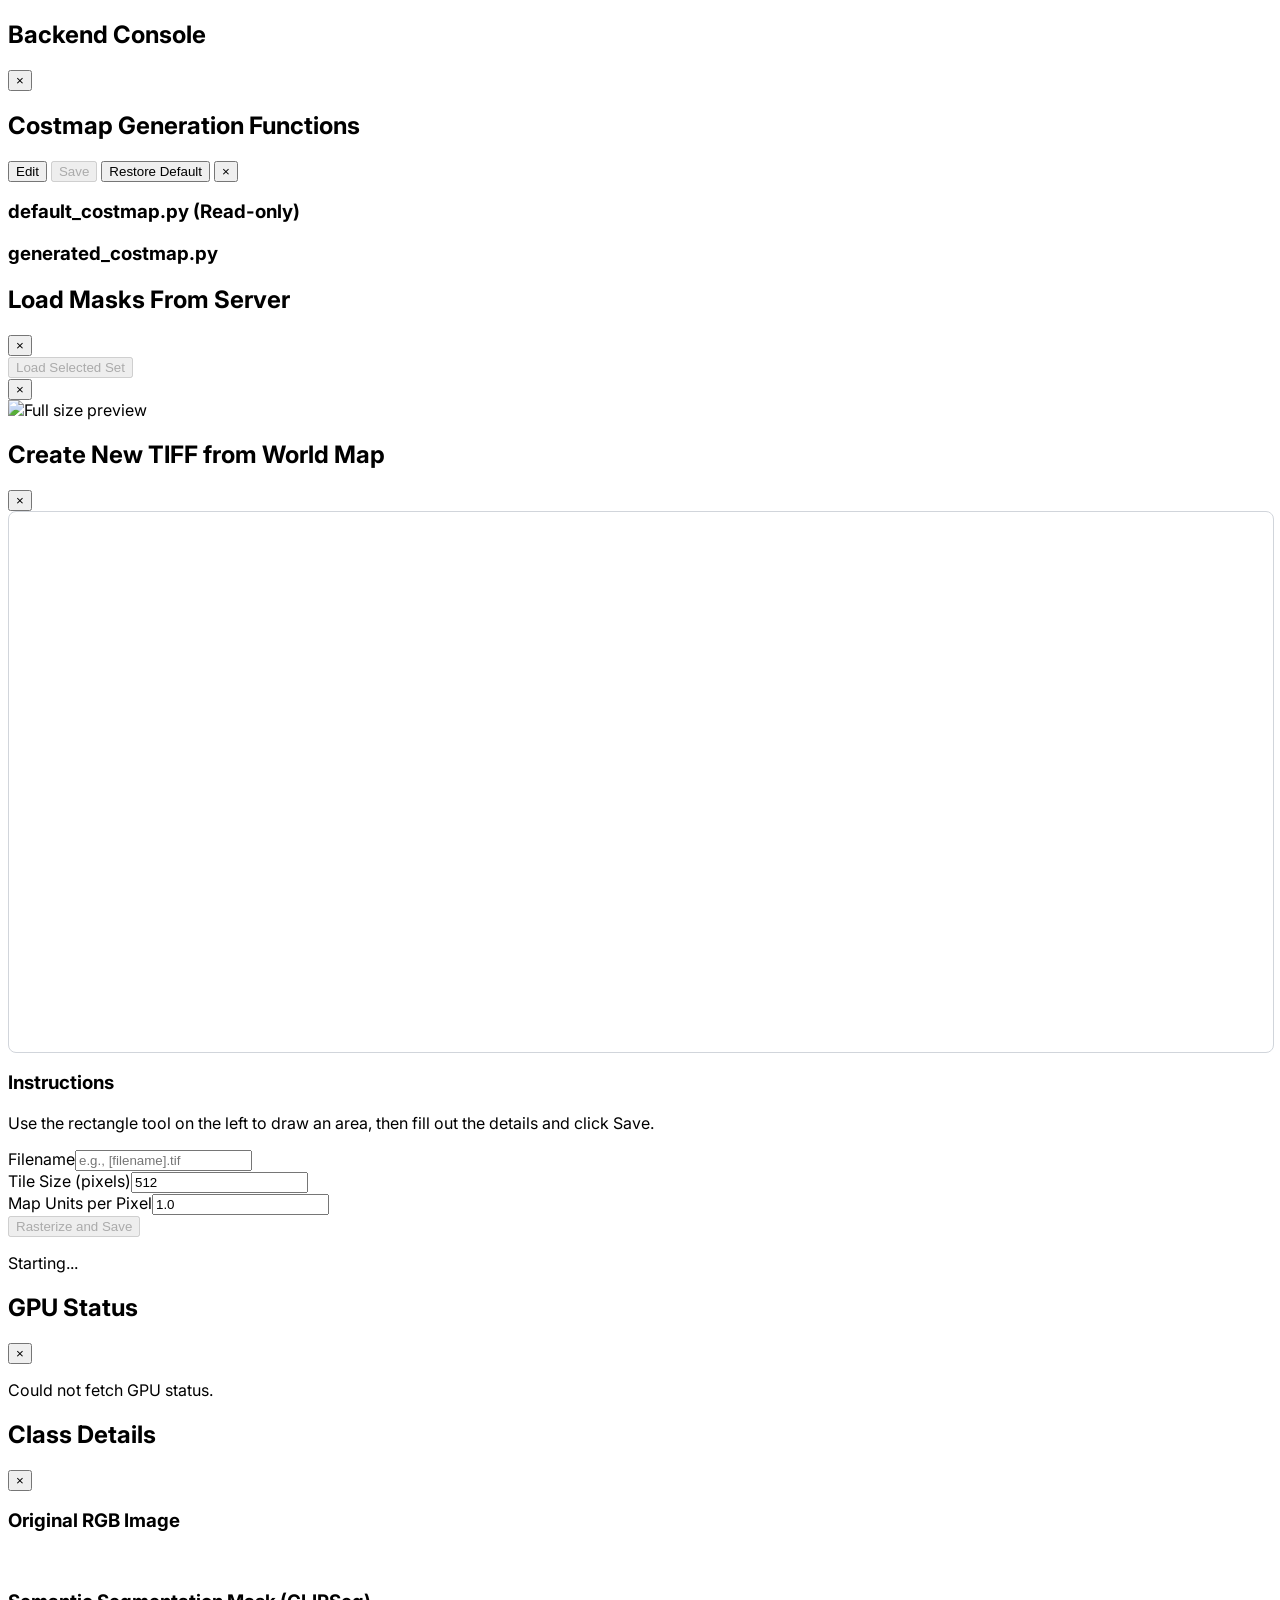
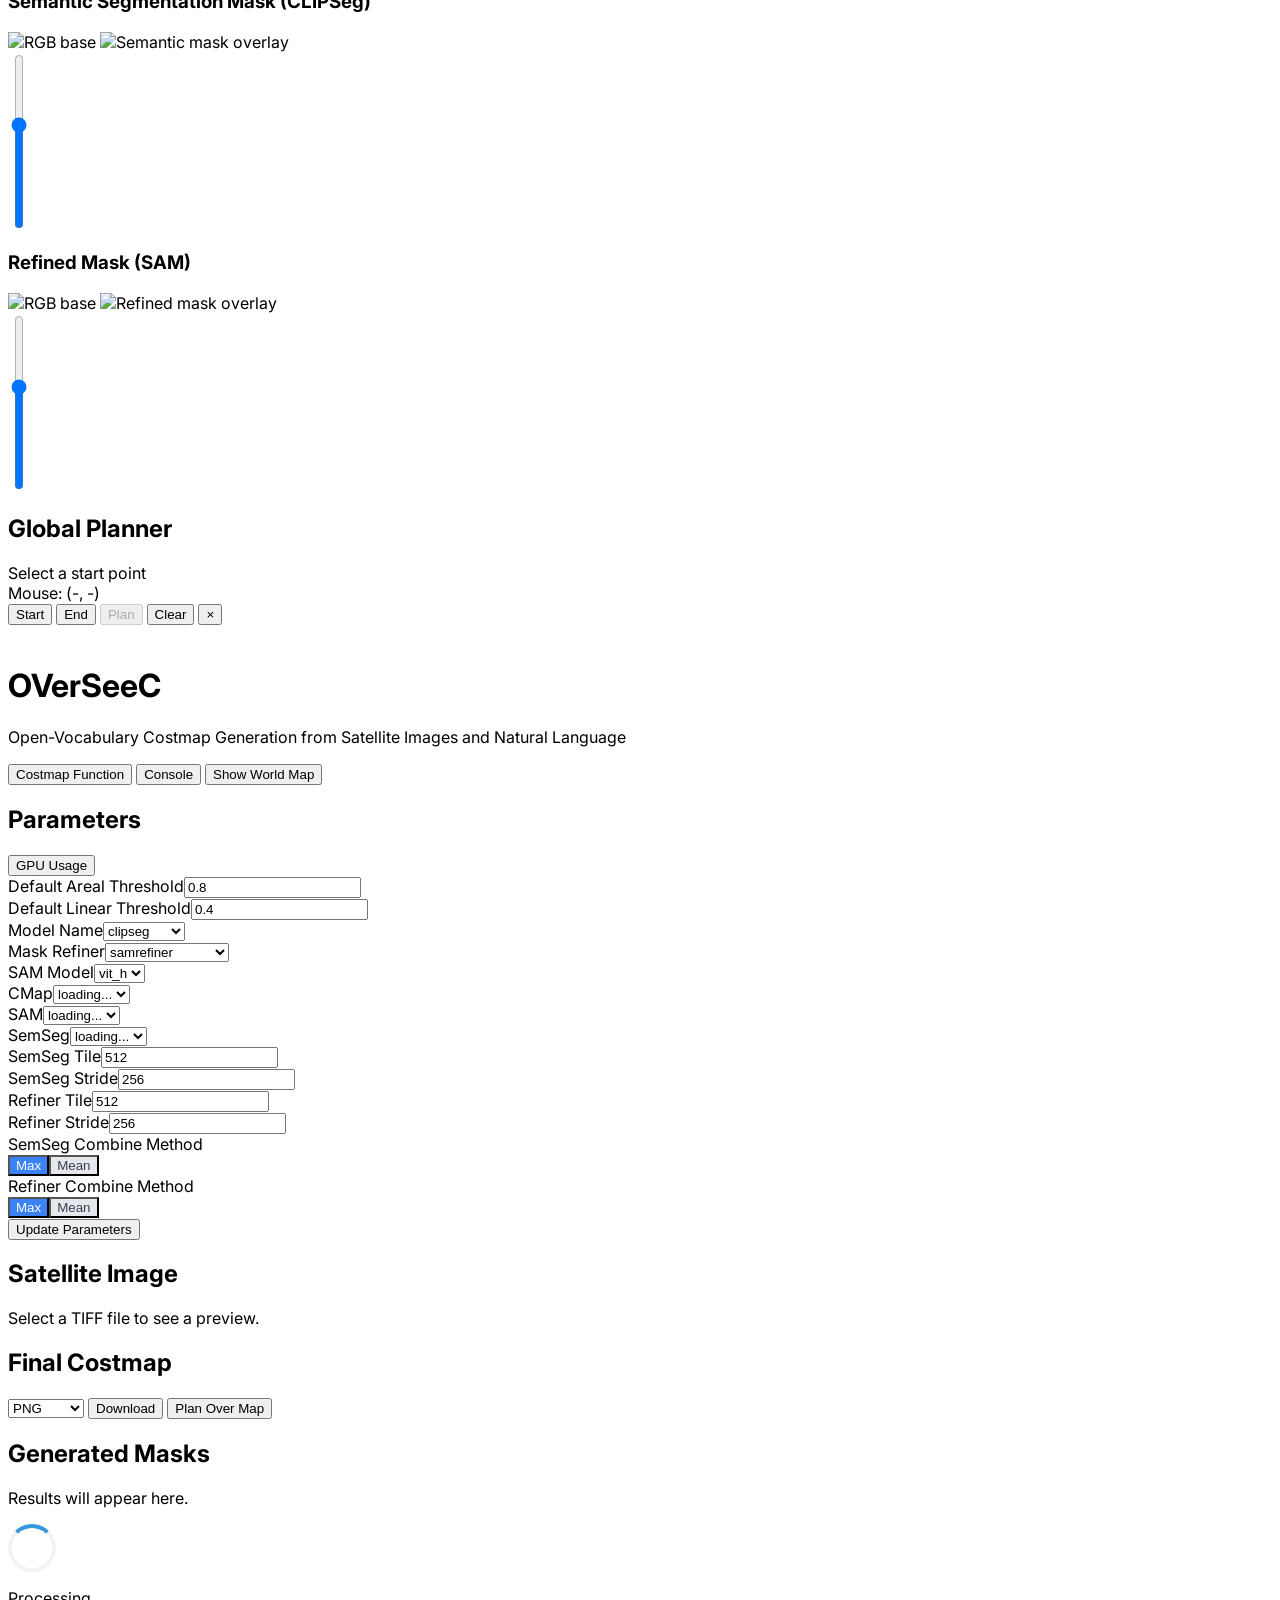
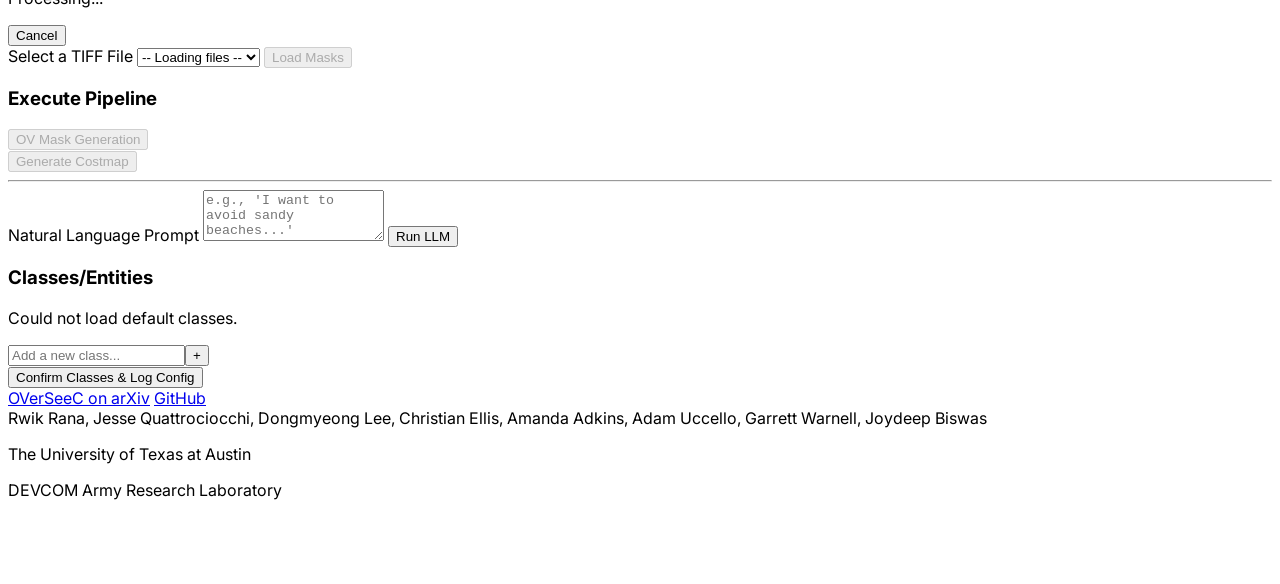
==== frontend/index.html @ 8f9fe0b4 "added geotiff download" ====
<!DOCTYPE html>
<html lang="en">
<head>
    <meta charset="UTF-8">
    <meta name="viewport" content="width=device-width, initial-scale=1.0">
    <title>OVerSeeC: Open-Vocabulary Costmap Generation from Satellite Images and Natural Language</title>
    <!-- Tailwind CSS -->
    <script src="https://cdn.tailwindcss.com"></script>
    <!-- Google Fonts -->
    <link rel="preconnect" href="https://fonts.googleapis.com">
    <link rel="preconnect" href="https://fonts.gstatic.com" crossorigin>
    <link href="https://fonts.googleapis.com/css2?family=Inter:wght@400;500;600;700&display=swap" rel="stylesheet">
    
    <!-- Leaflet.js for Maps -->
    <link rel="stylesheet" href="https://unpkg.com/leaflet@1.9.4/dist/leaflet.css" integrity="sha256-p4NxAoJBhIIN+hmNHrzRCf9tD/miZyoHS5obTRR9BMY=" crossorigin=""/>
    <script src="https://unpkg.com/leaflet@1.9.4/dist/leaflet.js" integrity="sha256-20nQCchB9co0qIjJZRGuk2/Z9VM+kNiyxNV1lvTlZBo=" crossorigin=""></script>
    
    <!-- Leaflet.draw for drawing shapes -->
    <link rel="stylesheet" href="https://cdnjs.cloudflare.com/ajax/libs/leaflet.draw/1.0.4/leaflet.draw.css" />
    <script src="https://cdnjs.cloudflare.com/ajax/libs/leaflet.draw/1.0.4/leaflet.draw.js"></script>
    
    <!-- highlight.js for Syntax Highlighting -->
    <link rel="stylesheet" href="https://cdnjs.cloudflare.com/ajax/libs/highlight.js/11.9.0/styles/atom-one-dark.min.css">
    <script src="https://cdnjs.cloudflare.com/ajax/libs/highlight.js/11.9.0/highlight.min.js"></script>

    <link rel="stylesheet" href="https://cdnjs.cloudflare.com/ajax/libs/highlightjs-line-numbers.js/2.8.0/styles/solarized-dark.min.css">
    <script src="https://cdnjs.cloudflare.com/ajax/libs/highlightjs-line-numbers.js/2.8.0/highlightjs-line-numbers.min.js"></script>


    <style>
        body { 
            font-family: 'Inter', sans-serif;
            padding-bottom: 60px;
        }
        .loader { border: 4px solid #f3f3f3; border-top: 4px solid #3498db; border-radius: 50%; width: 40px; height: 40px; animation: spin 1s linear infinite; }
        @keyframes spin { 0% { transform: rotate(0deg); } 100% { transform: rotate(360deg); } }
        ::-webkit-scrollbar { width: 8px; } ::-webkit-scrollbar-track { background: #f1f1f1; } ::-webkit-scrollbar-thumb { background: #888; border-radius: 10px; } ::-webkit-scrollbar-thumb:hover { background: #555; }
        .toggle-btn-group button.active { background-color: #3b82f6; color: white; } .toggle-btn-group button { background-color: #e5e7eb; color: #374151; }
        #world-map { height: 60vh; width: 100%; border-radius: 0.5rem; border: 1px solid #d1d5db; }
        #image-viewer-content { cursor: grab; }
        #image-viewer-content:active { cursor: grabbing; }
        input[type="color"] { -webkit-appearance: none; -moz-appearance: none; appearance: none; width: 24px; height: 24px; background-color: transparent; border: none; cursor: pointer; border-radius: 50%; padding: 0; }
        input[type="color"]::-webkit-color-swatch { border-radius: 50%; border: 1px solid #ccc; }
        input[type="color"]::-moz-color-swatch { border-radius: 50%; border: 1px solid #ccc; }
        #console-output, .code-editor { white-space: pre-wrap; word-wrap: break-word; font-family: 'Courier New', Courier, monospace; font-size: 0.875rem; }
        .code-editor[contenteditable="true"] {
            outline: 2px solid #3b82f6;
            box-shadow: 0 0 10px rgba(59, 130, 246, 0.5);
        }
        input[type=range][orient=vertical] {
            writing-mode: bt-lr; 
            -webkit-appearance: slider-vertical; 
            width: 8px;
            height: 175px;
            padding: 0 5px;
        }
        #planner-canvas {
            position: absolute;
            top: 0;
            left: 0;
            cursor: crosshair;
            pointer-events: auto;
        }
    </style>
</head>
<body class="bg-gray-50 text-gray-800">

    <!-- Modals -->
    <div id="console-modal" class="fixed inset-0 bg-black bg-opacity-50 z-50 hidden items-center justify-center p-4">
        <div class="bg-gray-900 text-white rounded-2xl shadow-2xl p-6 w-full max-w-4xl h-3/4 flex flex-col">
            <div class="flex justify-between items-center border-b border-gray-700 pb-3 mb-4">
                <h2 class="text-2xl font-bold">Backend Console</h2>
                <button id="close-console-btn" class="text-gray-400 hover:text-white text-3xl font-bold">&times;</button>
            </div>
            <pre id="console-output" class="flex-grow overflow-y-auto bg-gray-800 p-4 rounded-lg"></pre>
        </div>
    </div>
    
    <div id="costmap-modal" class="fixed inset-0 bg-black bg-opacity-50 z-[80] hidden items-center justify-center p-4">
        <div class="bg-white rounded-2xl shadow-2xl p-6 w-[95%] h-[90vh] flex flex-col">
            <div class="flex justify-between items-center border-b border-gray-300 pb-3 mb-4">
                <h2 class="text-2xl font-bold">Costmap Generation Functions</h2>
                <div class="flex gap-2"> <button id="edit-costmap-btn" class="bg-blue-600 text-white font-bold py-2 px-4 rounded-lg hover:bg-blue-700 transition">Edit</button>
                    <button id="save-costmap-btn" class="bg-green-600 text-white font-bold py-2 px-4 rounded-lg hover:bg-green-700 transition disabled:bg-gray-400" disabled>Save</button>
                    
                    <button id="restore-costmap-btn" class="bg-yellow-500 text-black font-bold py-2 px-4 rounded-lg hover:bg-yellow-600 transition">Restore Default</button>
                    
                    <button id="close-costmap-btn" class="text-gray-500 hover:text-gray-800 text-3xl font-bold">&times;</button>
                </div>
            </div>
            <div class="flex-grow grid grid-cols-1 md:grid-cols-2 gap-6 overflow-hidden">
                <div class="flex flex-col overflow-hidden">
                    <h3 class="text-lg font-semibold mb-2 text-gray-700">default_costmap.py (Read-only)</h3>
                    <div class="flex-grow overflow-y-auto bg-gray-800 text-white p-4 rounded-lg">
                        <pre><code id="default-costmap-code" class="python code-editor"></code></pre>
                    </div>
                </div>
                <div class="flex flex-col overflow-hidden">
                    <h3 class="text-lg font-semibold mb-2 text-gray-700">generated_costmap.py</h3>
                     <div class="flex-grow overflow-y-auto bg-gray-800 text-white p-4 rounded-lg">
                        <pre><code id="generated-costmap-code" class="python code-editor" contenteditable="false"></code></pre>
                    </div>
                </div>
            </div>
        </div>
    </div>

    <div id="server-masks-modal" class="fixed inset-0 bg-black bg-opacity-50 z-[80] hidden items-center justify-center p-4">
        <div class="bg-white rounded-2xl shadow-2xl p-6 w-full max-w-lg h-3/4 flex flex-col">
            <div class="flex justify-between items-center border-b pb-3 mb-4">
                <h2 class="text-2xl font-bold">Load Masks From Server</h2>
                <button id="close-server-masks-btn" class="text-gray-500 hover:text-gray-800 text-3xl font-bold">&times;</button>
            </div>
            <div id="server-masks-list" class="flex-grow overflow-y-auto space-y-2 pr-2">
            </div>
            <div class="mt-4 pt-4 border-t">
                <button id="load-selected-masks-btn" class="w-full bg-blue-600 text-white font-bold py-3 px-4 rounded-lg hover:bg-blue-700 transition disabled:bg-gray-400" disabled>Load Selected Set</button>
            </div>
        </div>
    </div>

    <div id="image-viewer-modal" class="fixed inset-0 bg-black bg-opacity-80 z-[60] hidden items-center justify-center p-4">
        <button id="close-image-viewer-btn" class="absolute top-4 right-4 text-white text-5xl font-bold hover:text-gray-300 z-50">&times;</button>
        <div class="w-full h-full flex items-center justify-center overflow-hidden"><img id="image-viewer-content" class="max-w-none max-h-none" src="" alt="Full size preview" /></div>
    </div>

    <div id="world-map-modal" class="fixed inset-0 bg-black bg-opacity-50 z-50 hidden items-center justify-center p-4">
        <div class="bg-white rounded-2xl shadow-2xl p-6 w-full max-w-6xl flex flex-col">
             <div class="flex justify-between items-center border-b pb-3 mb-4"><h2 class="text-2xl font-bold">Create New TIFF from World Map</h2><button id="close-world-map-btn" class="text-gray-500 hover:text-gray-800 text-3xl font-bold">&times;</button></div>
             <div class="flex-grow grid grid-cols-1 md:grid-cols-3 gap-6">
                <div id="world-map" class="md:col-span-2"></div>
                <div class="md:col-span-1 space-y-4">
                    <h3 class="text-lg font-semibold">Instructions</h3><p class="text-sm text-gray-600">Use the rectangle tool on the left to draw an area, then fill out the details and click Save.</p>
                    <div><label for="snip-filename" class="block text-sm font-medium text-gray-700">Filename</label><input type="text" id="snip-filename" class="mt-1 block w-full p-2 border border-gray-300 rounded-md" placeholder="e.g., [filename].tif"></div>
                    <div><label for="snip-tile-size" class="block text-sm font-medium text-gray-700">Tile Size (pixels)</label><input type="number" id="snip-tile-size" value="512" class="mt-1 block w-full p-2 border border-gray-300 rounded-md"></div>
                    <div><label for="snip-resolution" class="block text-sm font-medium text-gray-700">Map Units per Pixel</label><input type="number" id="snip-resolution" value="1.0" step="0.1" class="mt-1 block w-full p-2 border border-gray-300 rounded-md"></div>
                    <div class="pt-4"><button id="save-map-area-btn" class="w-full bg-green-600 text-white font-bold py-3 px-4 rounded-lg hover:bg-green-700 transition disabled:bg-gray-400" disabled>Rasterize and Save</button></div>
                    <div id="rasterize-progress-area" class="hidden pt-4 space-y-2"><p id="rasterize-status-text" class="text-sm font-medium text-gray-700 text-center">Starting...</p><div class="w-full bg-gray-200 rounded-full h-2.5"><div id="rasterize-progress-bar" class="bg-blue-600 h-2.5 rounded-full" style="width: 0%"></div></div></div>
                </div>
             </div>
        </div>
    </div>
    
    <div id="gpu-modal" class="fixed inset-0 bg-black bg-opacity-50 z-50 hidden items-center justify-center">
        <div class="bg-white rounded-2xl shadow-2xl p-6 w-full max-w-2xl"><div class="flex justify-between items-center border-b pb-3 mb-4"><h2 class="text-2xl font-bold">GPU Status</h2><button id="close-gpu-modal-btn" class="text-gray-500 hover:text-gray-800 text-3xl font-bold">&times;</button></div><div id="gpu-status-container" class="space-y-4"></div></div>
    </div>

    <!-- Class Detail Modal -->
    <div id="class-detail-modal" class="fixed inset-0 bg-black bg-opacity-70 z-[70] hidden items-center justify-center p-4">
        <div class="bg-white rounded-2xl shadow-2xl p-6 w-full max-w-4xl h-[90vh] flex flex-col">
            <div class="flex justify-between items-center border-b border-gray-300 pb-3 mb-4">
                <h2 id="class-detail-title" class="text-2xl font-bold">Class Details</h2>
                <button id="close-class-detail-btn" class="text-gray-500 hover:text-gray-800 text-3xl font-bold">&times;</button>
            </div>
            <div class="flex-grow overflow-y-auto space-y-6 pr-2">
                <div>
                    <h3 class="text-lg font-semibold mb-2 text-gray-700">Original RGB Image</h3>
                    <div class="bg-gray-200 rounded-lg overflow-hidden border">
                        <img id="detail-rgb" src="" class="w-full h-auto object-contain max-h-[60vh]">
                    </div>
                </div>
                <div>
                    <h3 class="text-lg font-semibold mb-2 text-gray-700">Semantic Segmentation Mask (CLIPSeg)</h3>
                    <div class="flex flex-row items-center gap-4">
                        <div class="relative flex-grow bg-gray-200 rounded-lg overflow-hidden border">
                            <img id="detail-semseg-overlay-base" src="" alt="RGB base" class="w-full h-auto block">
                            <img id="detail-semseg-overlay-mask" src="" alt="Semantic mask overlay" class="absolute inset-0 w-full h-full opacity-60">
                        </div>
                        <input id="semseg-slider" type="range" orient="vertical" min="0" max="100" value="60" class="h-48">
                    </div>
                </div>
                <div>
                    <h3 class="text-lg font-semibold mb-2 text-gray-700">Refined Mask (SAM)</h3>
                    <div class="flex flex-row items-center gap-4">
                         <div class="relative flex-grow bg-gray-200 rounded-lg overflow-hidden border">
                            <img id="detail-refined-overlay-base" src="" alt="RGB base" class="w-full h-auto block">
                            <img id="detail-refined-overlay-mask" src="" alt="Refined mask overlay" class="absolute inset-0 w-full h-full opacity-60">
                        </div>
                        <input id="refined-slider" type="range" orient="vertical" min="0" max="100" value="60" class="h-48">
                    </div>
                </div>
            </div>
        </div>
    </div>

    <!-- Planner Modal -->
    <div id="planner-modal" class="fixed inset-0 bg-black bg-opacity-70 z-[90] hidden items-center justify-center p-4">
        <div class="bg-white rounded-2xl shadow-2xl p-6 w-full max-w-5xl h-[90vh] flex flex-col">
            <div class="flex justify-between items-center border-b border-gray-300 pb-3 mb-4">
                <h2 class="text-2xl font-bold">Global Planner</h2>
                <div class="flex-1 flex justify-center">
                    <div id="planner-status" class="text-lg font-semibold text-blue-600">Select a start point</div>
                </div>
                <!-- [NEW] Coordinates Display -->
                <div id="planner-coords" class="text-sm text-gray-500 font-mono w-36 text-right">Mouse: (-, -)</div>
                <div class="flex gap-2 ml-4">
                    <button id="select-start-btn" class="bg-green-500 text-white font-bold py-2 px-3 rounded-lg hover:bg-green-600 transition ring-2 ring-offset-2 ring-green-500">Start</button>
                    <button id="select-end-btn" class="bg-red-500 text-white font-bold py-2 px-3 rounded-lg hover:bg-red-600 transition">End</button>
                    <button id="plan-path-btn" class="bg-blue-600 text-white font-bold py-2 px-3 rounded-lg hover:bg-blue-700 transition disabled:bg-gray-400" disabled>Plan</button>
                    <button id="clear-plan-btn" class="bg-gray-500 text-white font-bold py-2 px-3 rounded-lg hover:bg-gray-600 transition">Clear</button>
                    <button id="close-planner-btn" class="text-gray-500 hover:text-gray-800 text-3xl font-bold">&times;</button>
                </div>
            </div>
            <div id="planner-container" class="flex-grow relative bg-gray-200 rounded-lg overflow-hidden border flex justify-center items-center">
                <img id="planner-img-bg" src="" class="max-w-full max-h-full object-contain">
                <canvas id="planner-canvas"></canvas>
            </div>
        </div>
    </div>

    <!-- Main Content -->
    <div class="container mx-auto p-4 md:p-8">
        <header class="flex justify-between items-center mb-8">
            <div class="text-left"><h1 class="text-4xl md:text-5xl font-bold text-gray-900">OVerSeeC</h1><p class="text-lg text-gray-600 mt-2">Open-Vocabulary Costmap Generation from Satellite
Images and Natural Language</p></div>
            <div class="flex gap-4">
                 <button id="show-costmap-btn" class="bg-purple-600 text-white font-bold py-2 px-4 rounded-lg hover:bg-purple-700 transition">Costmap Function</button>
                 <button id="show-console-btn" class="bg-gray-800 text-white font-bold py-2 px-4 rounded-lg hover:bg-black transition">Console</button>
                 <button id="show-world-map-btn" class="bg-blue-600 text-white font-bold py-2 px-4 rounded-lg hover:bg-blue-700 transition">Show World Map</button>
            </div>
        </header>

        <main class="grid grid-cols-1 lg:grid-cols-4 gap-8">
            <!-- Column 1: Parameters Panel -->
            <div class="lg:col-span-1 bg-white p-6 rounded-2xl shadow-lg border border-gray-200 h-fit">
                 <div class="flex justify-between items-center mb-6 border-b pb-4"><h2 class="text-2xl font-bold">Parameters</h2><button id="show-gpu-modal-btn" class="bg-indigo-100 text-indigo-700 font-semibold py-2 px-4 rounded-lg hover:bg-indigo-200 transition text-sm">GPU Usage</button></div>
                <div class="space-y-5">
                    <div class="grid grid-cols-2 gap-4">
                        <div><label for="areal-threshold" class="block text-sm font-medium text-gray-700">Default Areal Threshold</label><input type="number" id="areal-threshold" value="0.8" step="0.1" class="mt-1 block w-full p-2 border border-gray-300 rounded-md"></div>
                        <div><label for="linear-threshold" class="block text-sm font-medium text-gray-700">Default Linear Threshold</label><input type="number" id="linear-threshold" value="0.4" step="0.1" class="mt-1 block w-full p-2 border border-gray-300 rounded-md"></div>
                    </div>
                    <div><label for="model-name" class="block text-sm font-medium text-gray-700">Model Name</label><select id="model-name" class="mt-1 block w-full p-2 border border-gray-300 rounded-md shadow-sm"><option>clipseg</option><option>segformer</option><option>dinounet</option></select></div>
                    <div><label for="mask-refiner-name" class="block text-sm font-medium text-gray-700">Mask Refiner</label><select id="mask-refiner-name" class="mt-1 block w-full p-2 border border-gray-300 rounded-md shadow-sm"><option>samrefiner</option><option>samv1_exemplar</option></select></div>
                    <div><label for="sam-model" class="block text-sm font-medium text-gray-700">SAM Model</label><select id="sam-model" class="mt-1 block w-full p-2 border border-gray-300 rounded-md shadow-sm"><option>vit_h</option><option>vit_l</option><option>vit_b</option></select></div>
                    <div class="grid grid-cols-3 gap-2">
                        <div><label for="cmap-device" class="block text-sm font-medium text-gray-700">CMap</label><select id="cmap-device" class="mt-1 block w-full p-2 border border-gray-300 rounded-md shadow-sm"><option>loading...</option></select></div>
                        <div><label for="sam-device" class="block text-sm font-medium text-gray-700">SAM</label><select id="sam-device" class="mt-1 block w-full p-2 border border-gray-300 rounded-md shadow-sm"><option>loading...</option></select></div>
                        <div><label for="semseg-device" class="block text-sm font-medium text-gray-700">SemSeg</label><select id="semseg-device" class="mt-1 block w-full p-2 border border-gray-300 rounded-md shadow-sm"><option>loading...</option></select></div>
                    </div>
                    <div class="grid grid-cols-2 gap-4">
                        <div><label for="semseg-tile-size" class="block text-sm font-medium text-gray-700">SemSeg Tile</label><input type="number" id="semseg-tile-size" value="512" class="mt-1 block w-full p-2 border border-gray-300 rounded-md"></div>
                        <div><label for="semseg-stride" class="block text-sm font-medium text-gray-700">SemSeg Stride</label><input type="number" id="semseg-stride" value="256" class="mt-1 block w-full p-2 border border-gray-300 rounded-md"></div>
                        <div><label for="refiner-tile-size" class="block text-sm font-medium text-gray-700">Refiner Tile</label><input type="number" id="refiner-tile-size" value="512" class="mt-1 block w-full p-2 border border-gray-300 rounded-md"></div>
                        <div><label for="refiner-stride" class="block text-sm font-medium text-gray-700">Refiner Stride</label><input type="number" id="refiner-stride" value="256" class="mt-1 block w-full p-2 border border-gray-300 rounded-md"></div>
                    </div>
                    <div><label class="block text-sm font-medium text-gray-700">SemSeg Combine Method</label><div id="semseg-combine-method" class="mt-1 flex rounded-md shadow-sm toggle-btn-group"><button type="button" data-value="max" class="active w-full py-2 px-4 border border-gray-300 rounded-l-md">Max</button><button type="button" data-value="mean" class="w-full py-2 px-4 border border-gray-300 -ml-px">Mean</button></div></div>
                    <div><label class="block text-sm font-medium text-gray-700">Refiner Combine Method</label><div id="refiner-combine-method" class="mt-1 flex rounded-md shadow-sm toggle-btn-group"><button type="button" data-value="max" class="active w-full py-2 px-4 border border-gray-300 rounded-l-md">Max</button><button type="button" data-value="mean" class="w-full py-2 px-4 border border-gray-300 -ml-px">Mean</button></div></div>
                </div>
                 <div class="mt-6"><button id="update-params-btn" class="w-full bg-indigo-600 text-white font-bold py-3 px-4 rounded-lg hover:bg-indigo-700 transition">Update Parameters</button></div>
            </div>

            <!-- Column 2: Preview & Results (Wider) -->
            <div class="lg:col-span-2 space-y-8">
                <div class="bg-white p-6 rounded-2xl shadow-lg border border-gray-200"><div id="tiff-preview-section"><h2 class="text-2xl font-bold mb-4 border-b pb-3">Satellite Image</h2><div id="tiff-preview-container" class="w-full min-h-[200px] bg-gray-100 rounded-lg flex justify-center items-center cursor-pointer hover:bg-gray-200 transition"><p class="text-gray-500">Select a TIFF file to see a preview.</p></div></div></div>
                
                <div class="bg-white p-6 rounded-2xl shadow-lg border border-gray-200 min-h-[400px] flex flex-col">
                    <div id="costmap-display-area" class="hidden mb-6">
                        <div class="flex justify-between items-center mb-4 border-b pb-3">
                        <h2 class="text-2xl font-bold">Final Costmap</h2>
                        <div class="flex items-center gap-2">
                            <select id="download-format" class="bg-gray-800 text-white p-2 rounded-lg">
                                <option value="png">PNG</option>
                                <option value="tiff">GeoTIFF</option>
                            </select>

                            <button id="download-costmap-btn"
                                class="bg-emerald-600 text-white font-bold py-2 px-4 rounded-lg hover:bg-emerald-700 transition">
                                Download
                            </button>

                            <button id="plan-over-map-btn"
                                class="bg-cyan-600 text-white font-bold py-2 px-4 rounded-lg hover:bg-cyan-700 transition">
                                Plan Over Map
                            </button>
                        </div>
                        </div>
                        <div id="costmap-image-container" class="bg-gray-100 rounded-lg flex justify-center items-center">
                        </div>
                    </div>
                    <div id="results-area" class="flex-grow hidden">
                         <h2 class="text-2xl font-bold mb-4 border-b pb-3">Generated Masks</h2>
                         <div id="results-masks-container" class="grid grid-cols-1 sm:grid-cols-2 lg:grid-cols-3 gap-4"></div>
                    </div>
                    <div id="results-placeholder" class="col-span-full text-center text-gray-500 py-16 flex-grow flex justify-center items-center"><p>Results will appear here.</p></div>
                    <div id="loader" class="col-span-full hidden flex-col justify-center items-center py-16 flex-grow">
                        <div class="flex items-center">
                            <div class="loader"></div>
                            <p class="ml-4 text-lg">Processing...</p>
                        </div>
                        <button id="cancel-pipeline-btn" class="mt-4 bg-red-600 text-white font-bold py-2 px-4 rounded-lg hover:bg-red-700 transition">Cancel</button>
                    </div>
                </div>
            </div>

            <!-- Column 3: User Inputs -->
            <div class="lg:col-span-1 space-y-8">
                <div class="bg-white p-6 rounded-2xl shadow-lg border border-gray-200">
                    <div class="mb-6">
                        <label for="tiff-select" class="block text-lg font-semibold mb-2">Select a TIFF File</label>
                        <select id="tiff-select" class="w-full p-3 border border-gray-300 rounded-lg bg-white"><option value="">-- Loading files --</option></select>
                        <button id="load-server-masks-btn" class="w-full bg-yellow-500 text-black font-bold py-3 px-4 rounded-lg hover:bg-yellow-600 transition disabled:bg-gray-400 mt-2" disabled>Load Masks</button>
                    </div>
                    <div class="space-y-3">
                        <div>
                            <h3 class="text-lg font-semibold">Execute Pipeline</h3>
                            <button id="run-pipeline-btn" class="w-full bg-green-600 text-white font-bold py-3 px-4 rounded-lg hover:bg-green-700 transition disabled:bg-gray-400 mt-2" disabled>OV Mask Generation</button>
                        </div>
                        <div>
                            <button id="generate-costmap-btn" class="w-full bg-teal-600 text-white font-bold py-3 px-4 rounded-lg hover:bg-teal-700 transition disabled:bg-gray-400" disabled>Generate Costmap</button>
                        </div>
                    </div>
                    <hr class="my-6">
                    <div>
                        <label for="prompt-input" class="block text-lg font-semibold mb-2">Natural Language Prompt</label>
                        <textarea id="prompt-input" rows="3" class="w-full p-3 border border-gray-300 rounded-lg" placeholder="e.g., 'I want to avoid sandy beaches...'"></textarea>
                        <button id="process-prompt-btn" class="w-full bg-blue-600 text-white font-bold py-3 px-4 rounded-lg hover:bg-blue-700 transition mt-3">Run LLM</button>
                    </div>
                </div>
                <div class="bg-white p-6 rounded-2xl shadow-lg border border-gray-200">
                    <h3 class="text-2xl font-bold mb-4 border-b pb-3">Classes/Entities</h3>
                    <div id="class-list" class="space-y-3 min-h-[50px]"></div>
                    <div class="flex gap-2 mt-4"><input type="text" id="new-class-input" class="w-full p-2 border border-gray-300 rounded-lg" placeholder="Add a new class..."><button id="add-class-btn" class="bg-gray-200 text-gray-800 font-bold py-2 px-4 rounded-lg hover:bg-gray-300 transition">+</button></div>
                    <div class="mt-4"><button id="confirm-classes-btn" class="w-full bg-gray-700 text-white font-bold py-3 px-4 rounded-lg hover:bg-gray-800 transition">Confirm Classes & Log Config</button></div>
                </div>
            </div>
        </main>
    </div>

    <!-- Footer -->
    <footer class="fixed bottom-0 left-0 right-0 bg-gray-900 text-white p-3 z-40">
        <div class="container mx-auto flex justify-between items-center text-xs">
            <div class="flex items-center gap-4">
                <a href="https://arxiv.org/abs/2405.12216" target="_blank" class="hover:text-blue-400 transition">OVerSeeC on arXiv</a>
                <a href="https://github.com/UT-Austin-RPL/OVerSeeC" target="_blank" class="hover:text-blue-400 transition">GitHub</a>
            </div>
            <div class="text-gray-400">
                Rwik Rana, Jesse Quattrociocchi, Dongmyeong Lee, Christian Ellis, Amanda Adkins, Adam Uccello, Garrett Warnell, Joydeep Biswas
            </div>
            <div class="text-right">
                <p>The University of Texas at Austin</p>
                <p>DEVCOM Army Research Laboratory</p>
            </div>
        </div>
    </footer>
    
    <script src="script.js"></script>
</body>
</html>
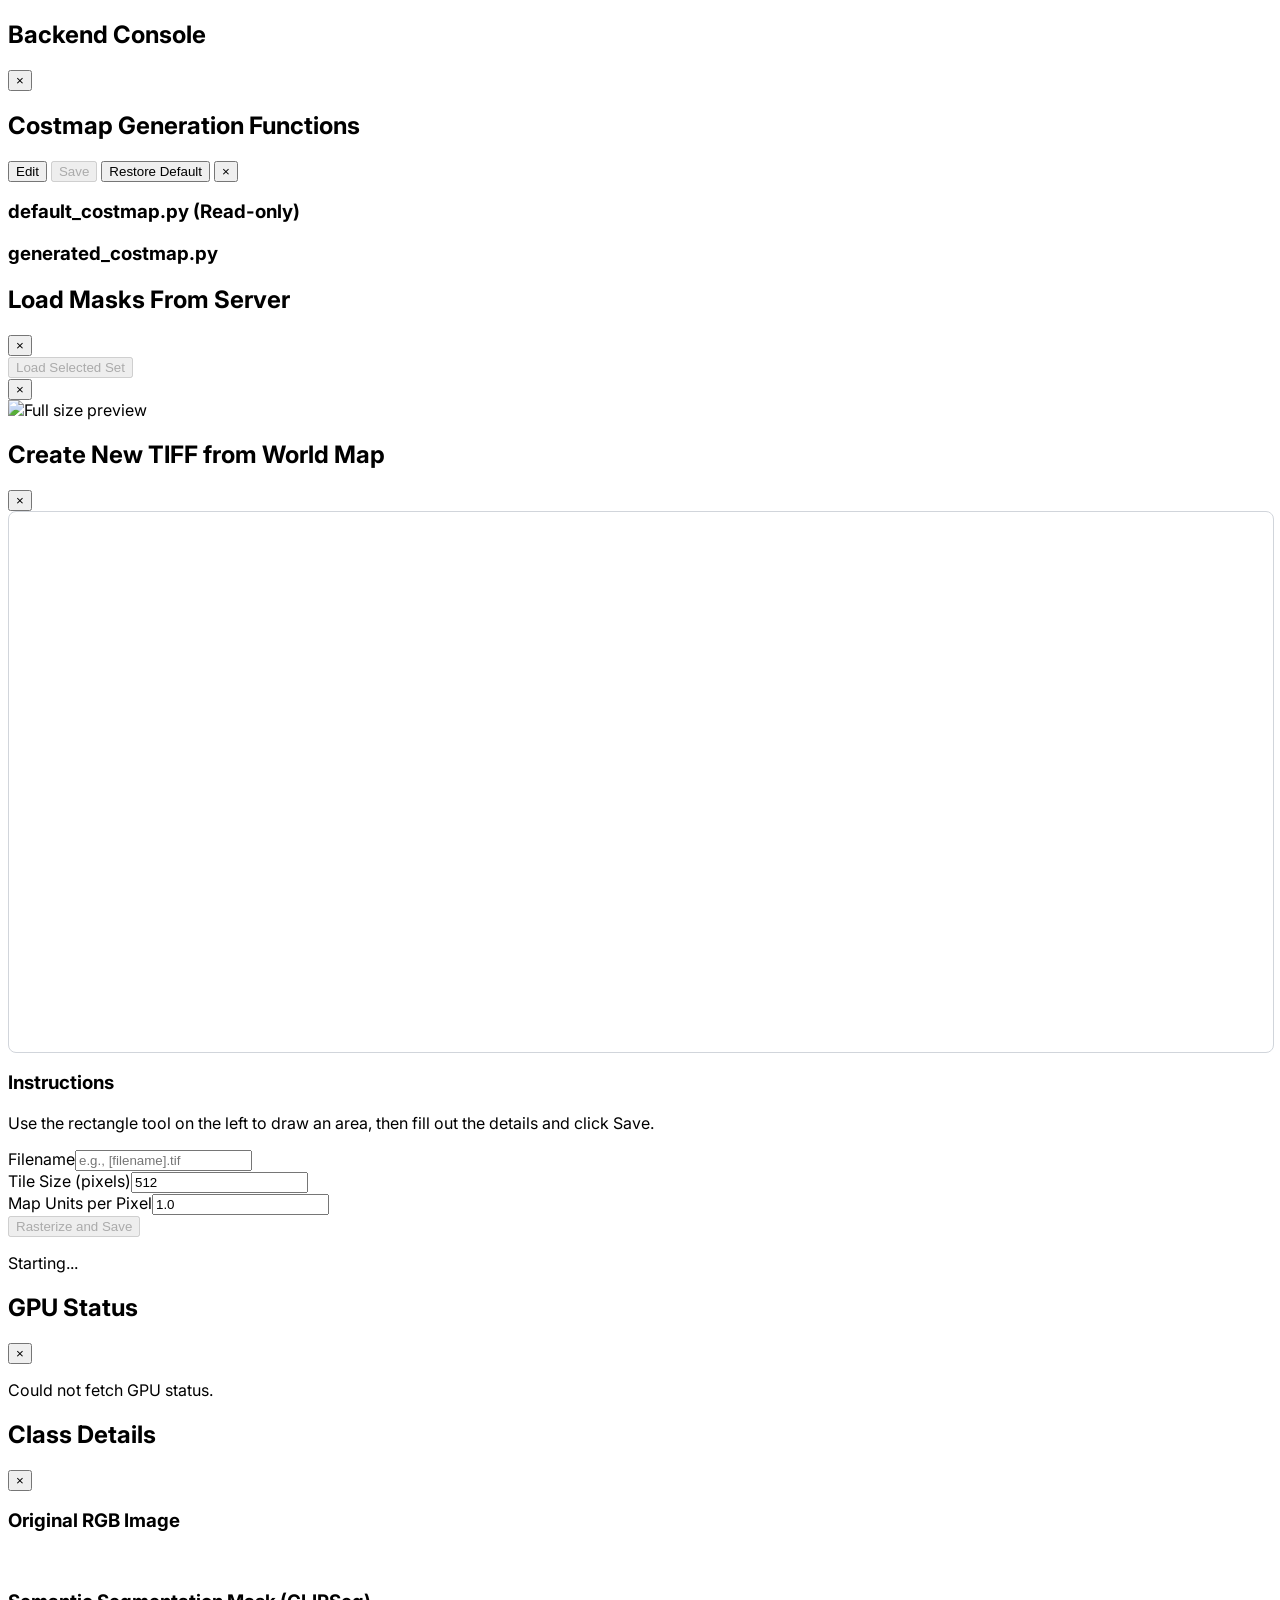
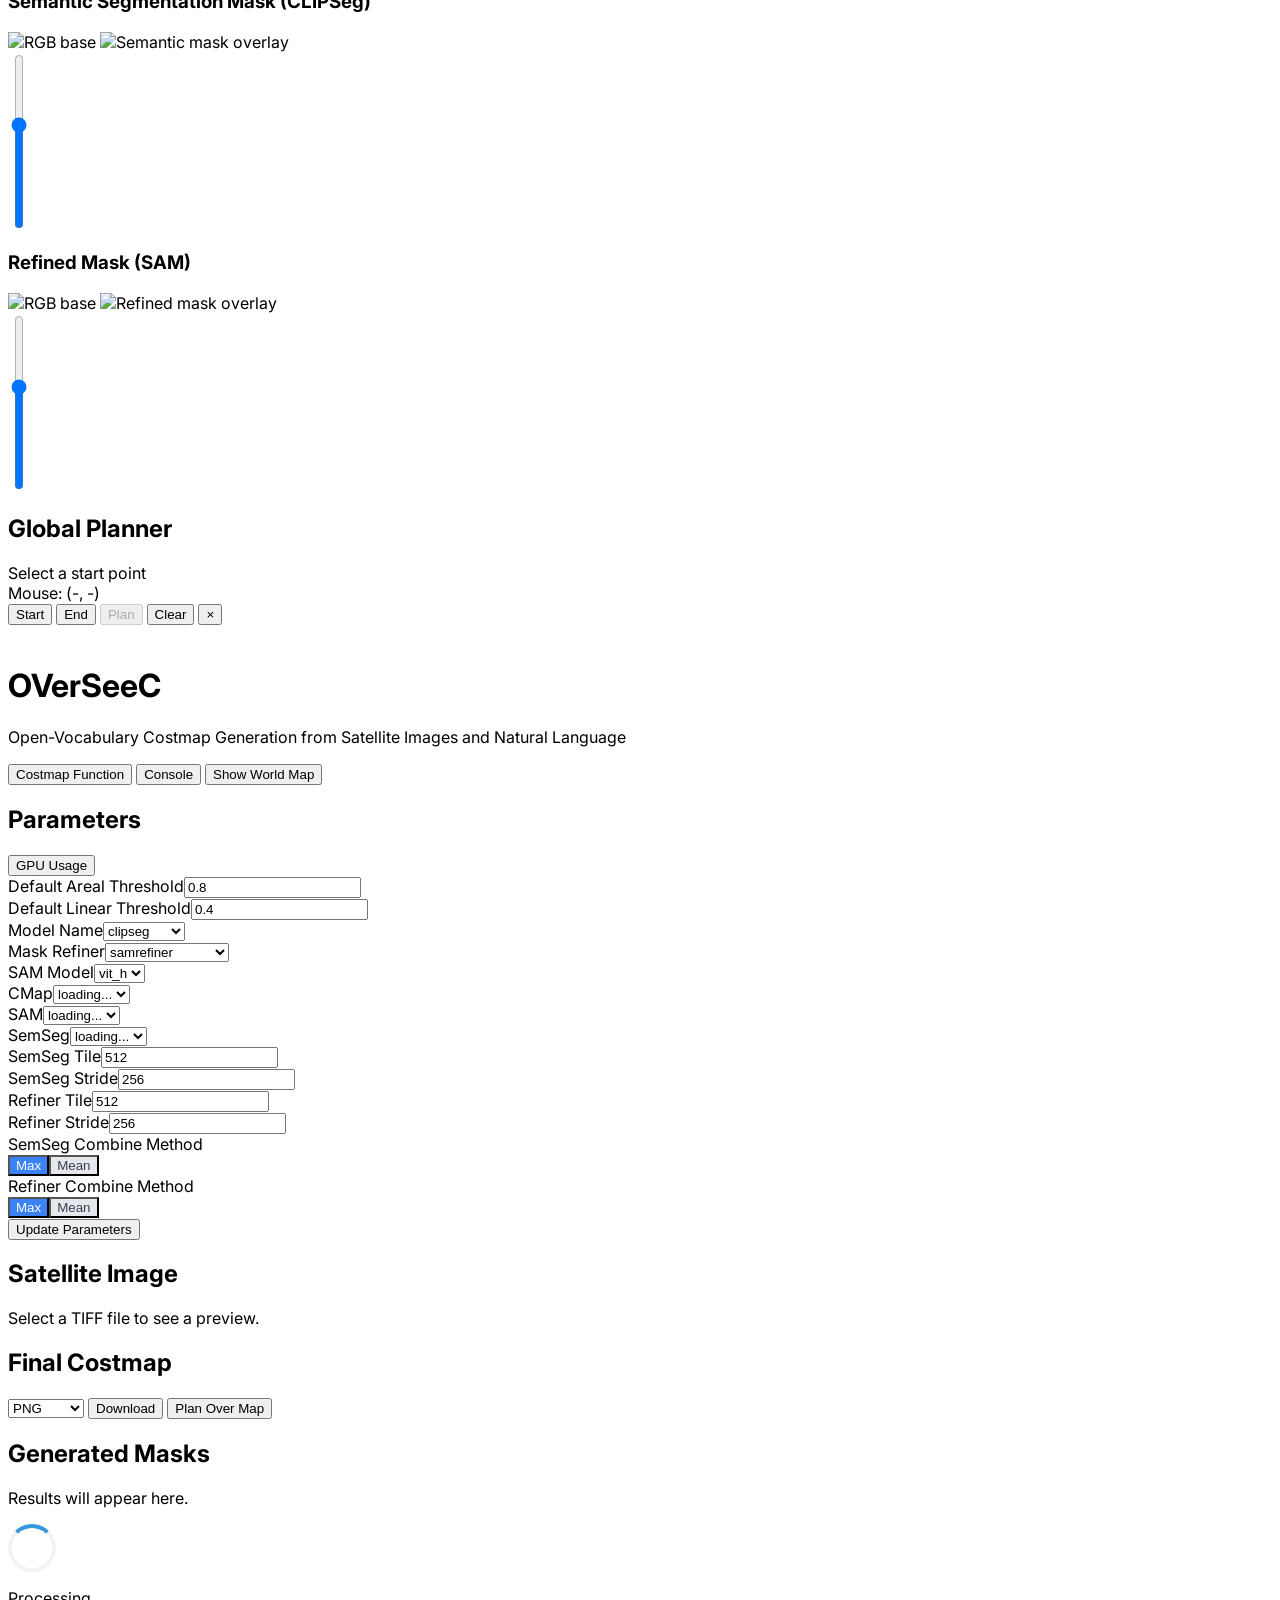
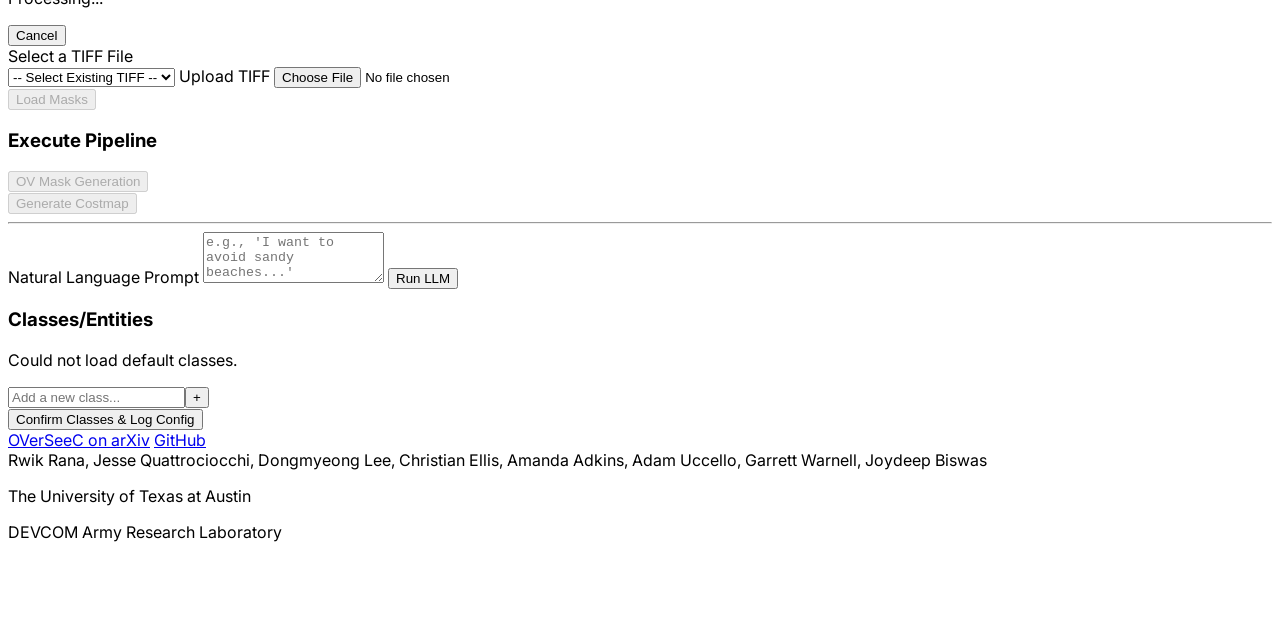
==== commit 11d6019d: "adding upload tiff" ====
--- a/frontend/index.html
+++ b/frontend/index.html
@@ -297,7 +297,18 @@
                 <div class="bg-white p-6 rounded-2xl shadow-lg border border-gray-200">
                     <div class="mb-6">
                         <label for="tiff-select" class="block text-lg font-semibold mb-2">Select a TIFF File</label>
-                        <select id="tiff-select" class="w-full p-3 border border-gray-300 rounded-lg bg-white"><option value="">-- Loading files --</option></select>
+                        <!-- <select id="tiff-select" class="w-full p-3 border border-gray-300 rounded-lg bg-white"><option value="">-- Loading files --</option></select>
+                          -->
+                        <div class="flex items-center gap-2">
+                            <select id="tiff-select" class="bg-gray-800 text-white p-2 rounded-lg">
+                                <option value="">-- Select Existing TIFF --</option>
+                            </select>
+
+                            <label for="tiff-upload" class="bg-gray-700 text-white px-3 py-2 rounded-lg cursor-pointer hover:bg-gray-600 transition">
+                                Upload TIFF
+                            </label>
+                            <input id="tiff-upload" type="file" accept=".tif,.tiff" class="hidden" />
+                        </div>
                         <button id="load-server-masks-btn" class="w-full bg-yellow-500 text-black font-bold py-3 px-4 rounded-lg hover:bg-yellow-600 transition disabled:bg-gray-400 mt-2" disabled>Load Masks</button>
                     </div>
                     <div class="space-y-3">
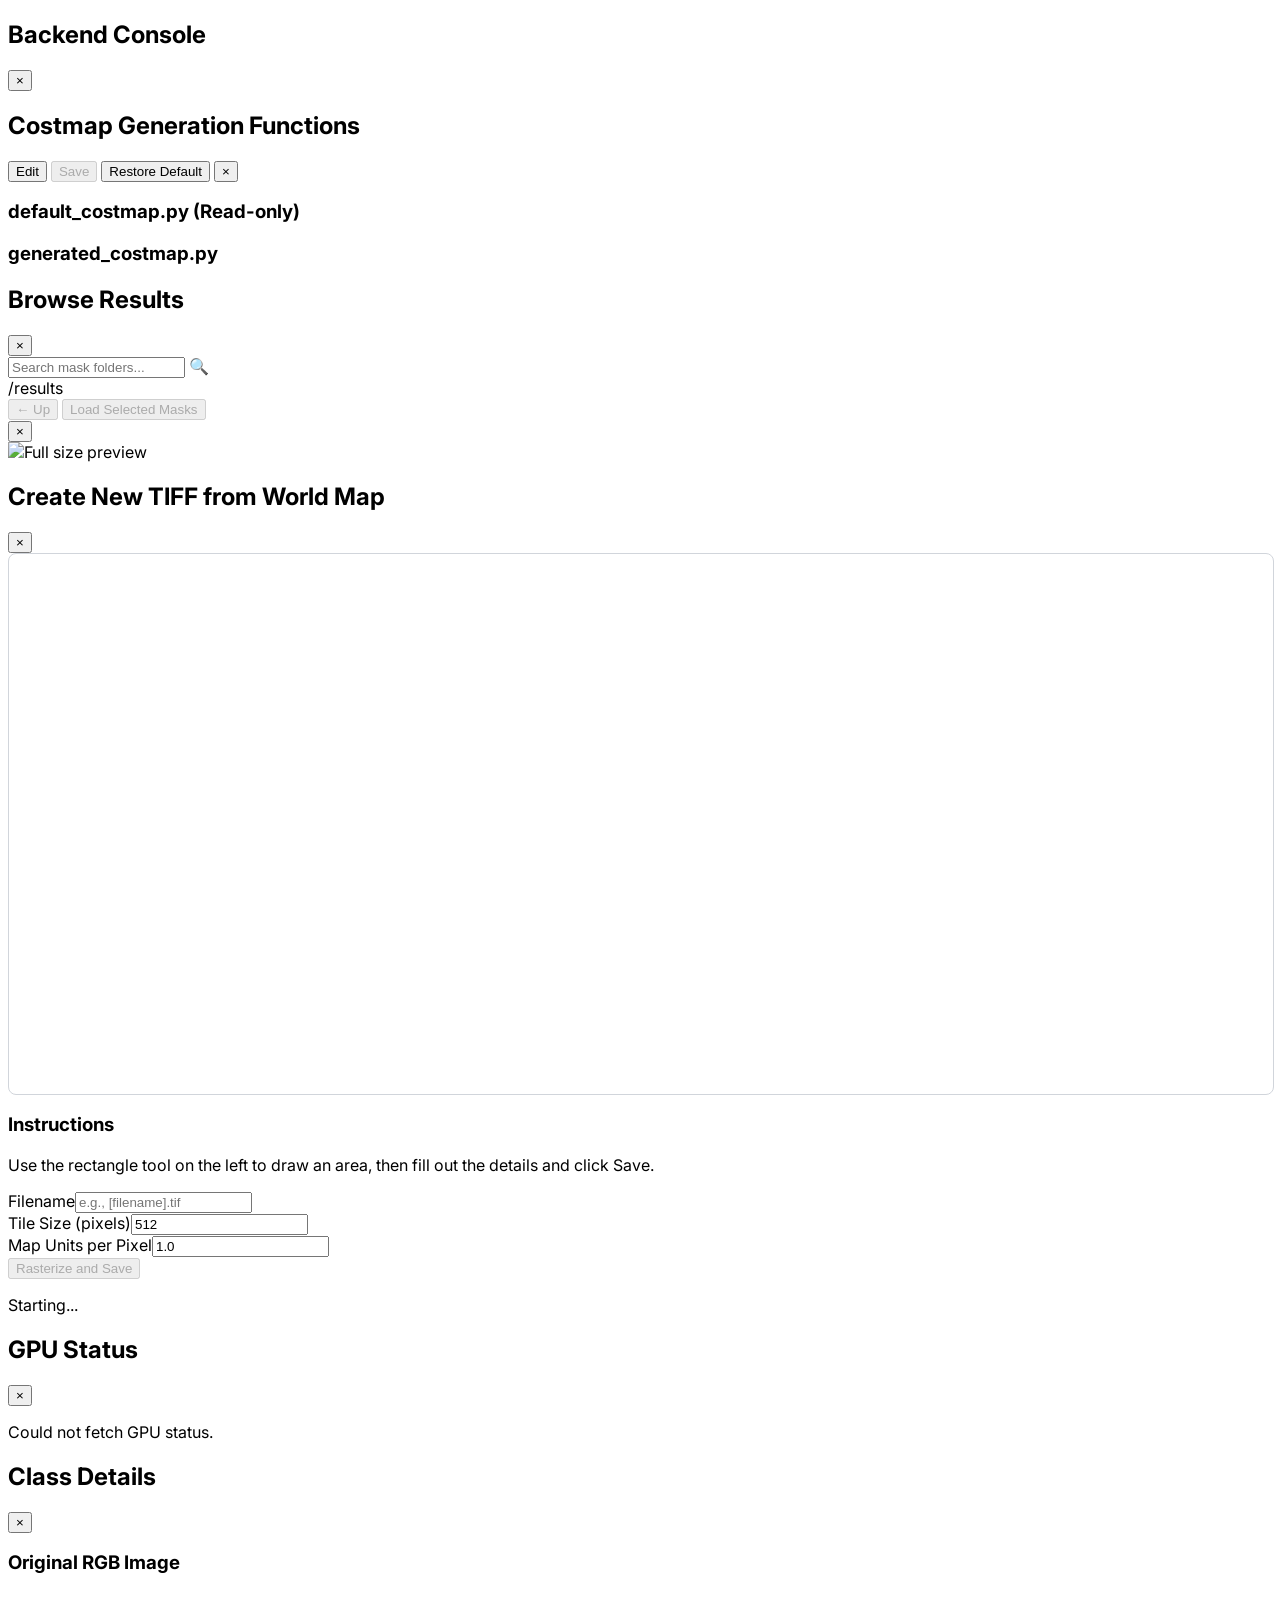
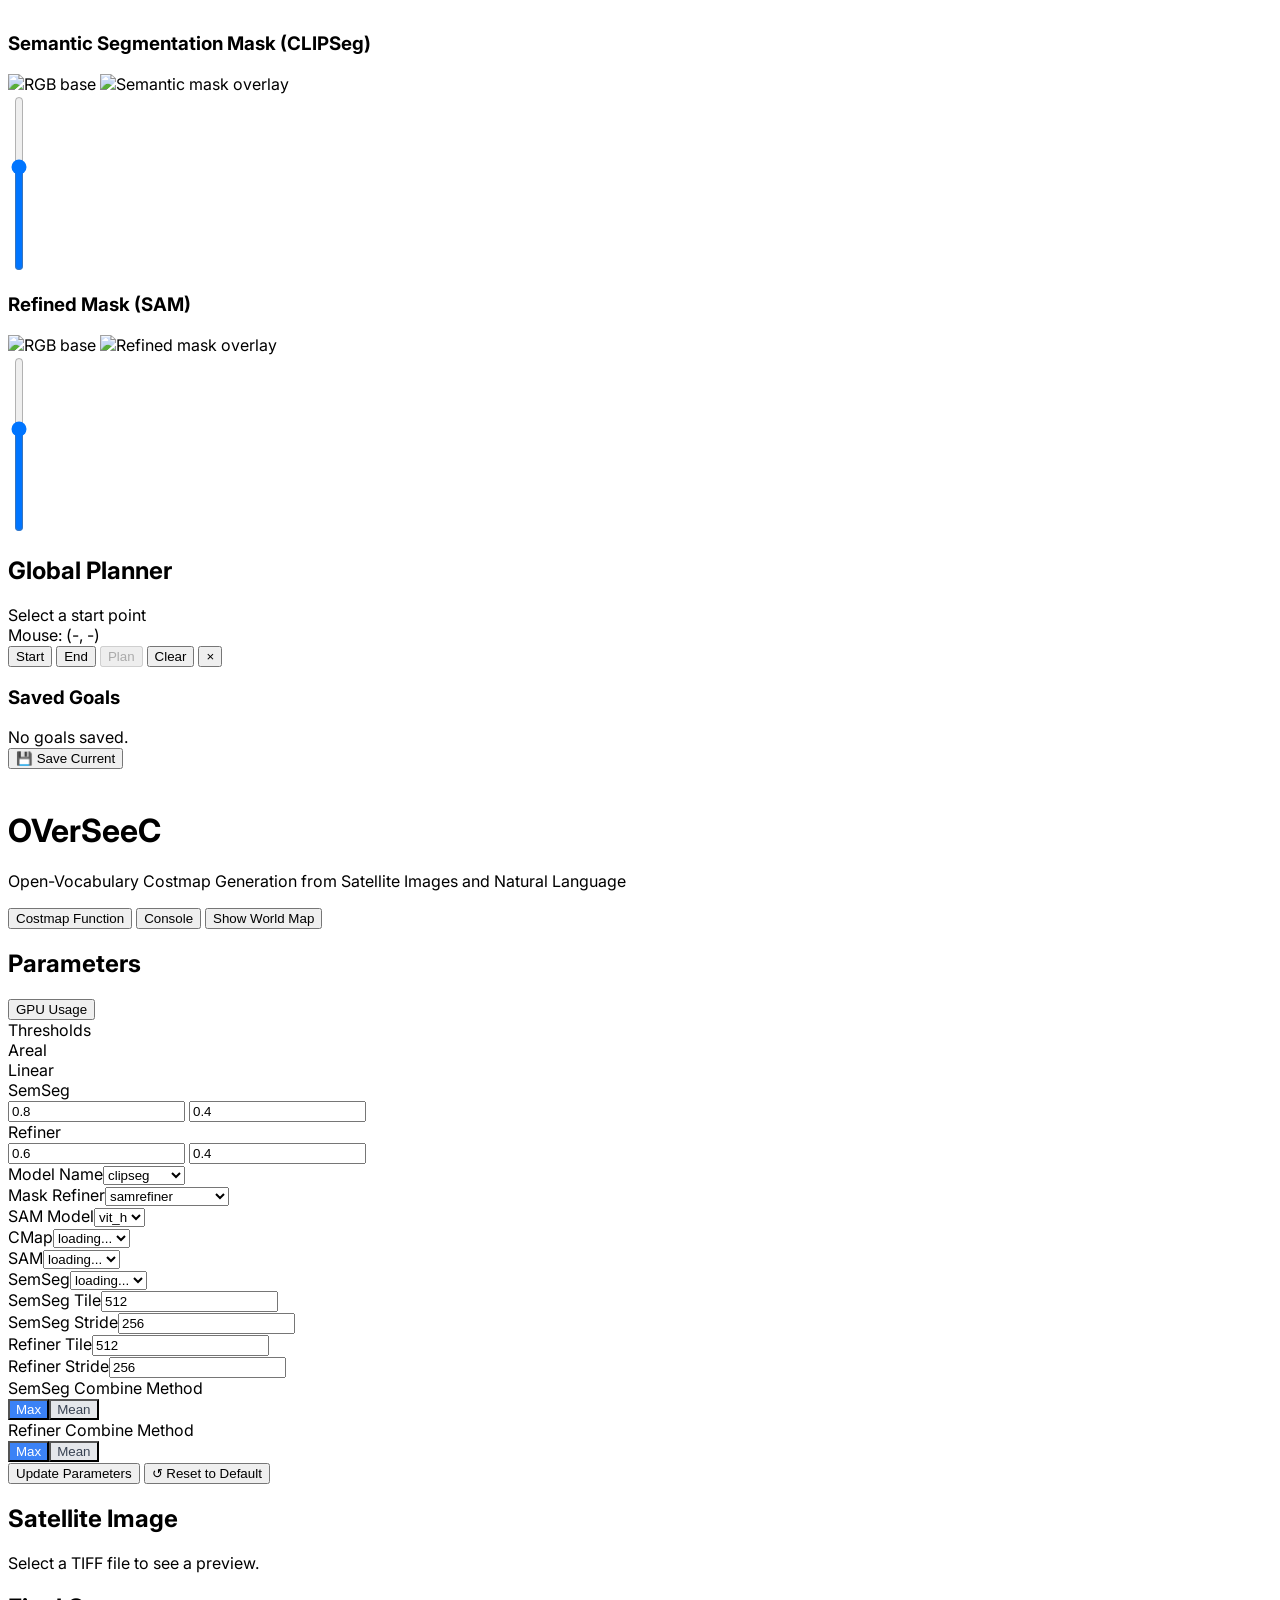
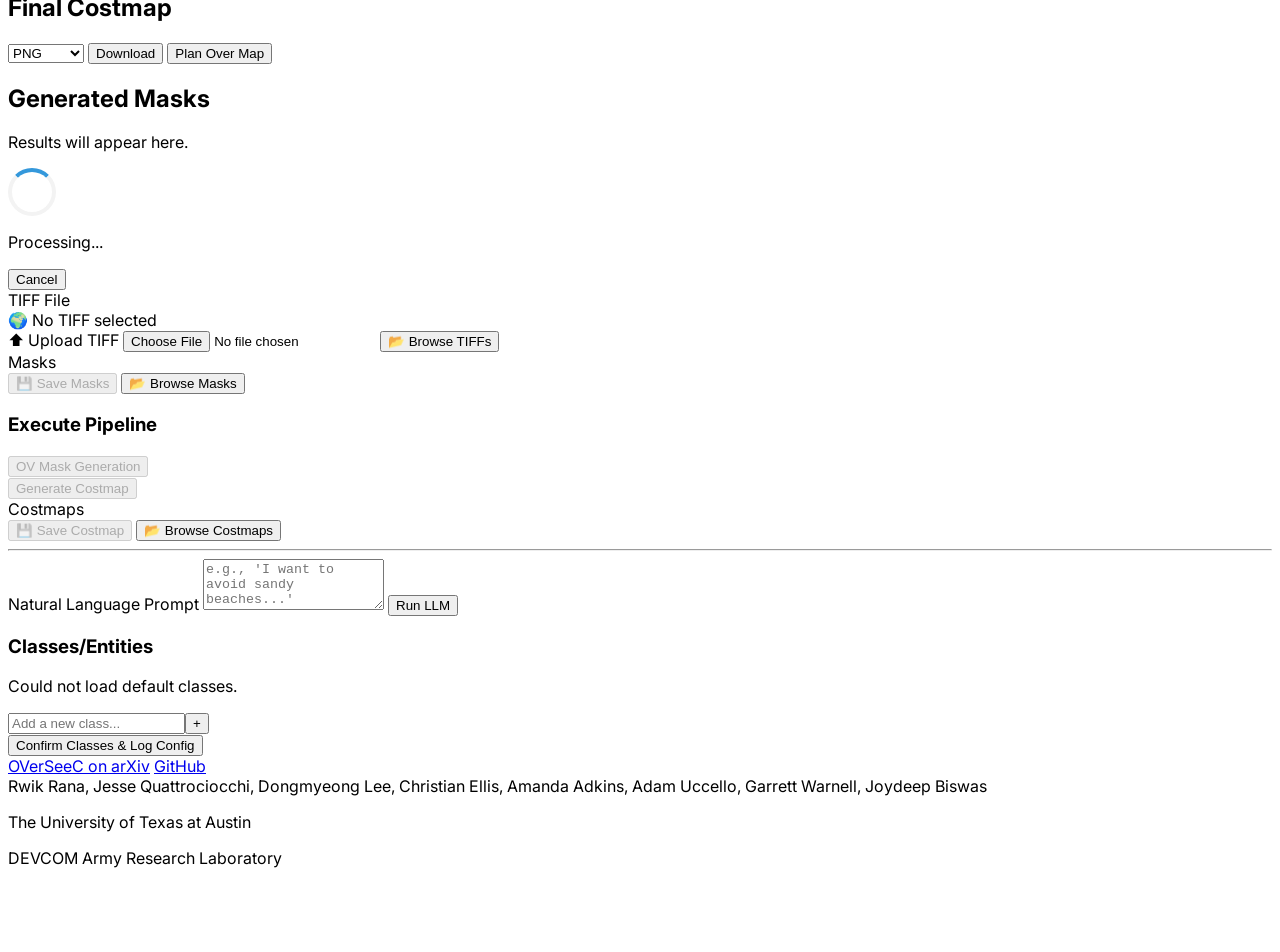
==== commit a3e0d084: "cmap gen is very slow" ====
--- a/frontend/index.html
+++ b/frontend/index.html
@@ -1,5 +1,6 @@
 <!DOCTYPE html>
 <html lang="en">
+
 <head>
     <meta charset="UTF-8">
     <meta name="viewport" content="width=device-width, initial-scale=1.0">
@@ -10,50 +11,139 @@
     <link rel="preconnect" href="https://fonts.googleapis.com">
     <link rel="preconnect" href="https://fonts.gstatic.com" crossorigin>
     <link href="https://fonts.googleapis.com/css2?family=Inter:wght@400;500;600;700&display=swap" rel="stylesheet">
-    
+
     <!-- Leaflet.js for Maps -->
-    <link rel="stylesheet" href="https://unpkg.com/leaflet@1.9.4/dist/leaflet.css" integrity="sha256-p4NxAoJBhIIN+hmNHrzRCf9tD/miZyoHS5obTRR9BMY=" crossorigin=""/>
-    <script src="https://unpkg.com/leaflet@1.9.4/dist/leaflet.js" integrity="sha256-20nQCchB9co0qIjJZRGuk2/Z9VM+kNiyxNV1lvTlZBo=" crossorigin=""></script>
-    
+    <link rel="stylesheet" href="https://unpkg.com/leaflet@1.9.4/dist/leaflet.css"
+        integrity="sha256-p4NxAoJBhIIN+hmNHrzRCf9tD/miZyoHS5obTRR9BMY=" crossorigin="" />
+    <script src="https://unpkg.com/leaflet@1.9.4/dist/leaflet.js"
+        integrity="sha256-20nQCchB9co0qIjJZRGuk2/Z9VM+kNiyxNV1lvTlZBo=" crossorigin=""></script>
+
     <!-- Leaflet.draw for drawing shapes -->
     <link rel="stylesheet" href="https://cdnjs.cloudflare.com/ajax/libs/leaflet.draw/1.0.4/leaflet.draw.css" />
     <script src="https://cdnjs.cloudflare.com/ajax/libs/leaflet.draw/1.0.4/leaflet.draw.js"></script>
-    
+
     <!-- highlight.js for Syntax Highlighting -->
-    <link rel="stylesheet" href="https://cdnjs.cloudflare.com/ajax/libs/highlight.js/11.9.0/styles/atom-one-dark.min.css">
+    <link rel="stylesheet"
+        href="https://cdnjs.cloudflare.com/ajax/libs/highlight.js/11.9.0/styles/atom-one-dark.min.css">
     <script src="https://cdnjs.cloudflare.com/ajax/libs/highlight.js/11.9.0/highlight.min.js"></script>
 
-    <link rel="stylesheet" href="https://cdnjs.cloudflare.com/ajax/libs/highlightjs-line-numbers.js/2.8.0/styles/solarized-dark.min.css">
-    <script src="https://cdnjs.cloudflare.com/ajax/libs/highlightjs-line-numbers.js/2.8.0/highlightjs-line-numbers.min.js"></script>
+    <link rel="stylesheet"
+        href="https://cdnjs.cloudflare.com/ajax/libs/highlightjs-line-numbers.js/2.8.0/styles/solarized-dark.min.css">
+    <script
+        src="https://cdnjs.cloudflare.com/ajax/libs/highlightjs-line-numbers.js/2.8.0/highlightjs-line-numbers.min.js"></script>
 
 
     <style>
-        body { 
+        body {
             font-family: 'Inter', sans-serif;
             padding-bottom: 60px;
         }
-        .loader { border: 4px solid #f3f3f3; border-top: 4px solid #3498db; border-radius: 50%; width: 40px; height: 40px; animation: spin 1s linear infinite; }
-        @keyframes spin { 0% { transform: rotate(0deg); } 100% { transform: rotate(360deg); } }
-        ::-webkit-scrollbar { width: 8px; } ::-webkit-scrollbar-track { background: #f1f1f1; } ::-webkit-scrollbar-thumb { background: #888; border-radius: 10px; } ::-webkit-scrollbar-thumb:hover { background: #555; }
-        .toggle-btn-group button.active { background-color: #3b82f6; color: white; } .toggle-btn-group button { background-color: #e5e7eb; color: #374151; }
-        #world-map { height: 60vh; width: 100%; border-radius: 0.5rem; border: 1px solid #d1d5db; }
-        #image-viewer-content { cursor: grab; }
-        #image-viewer-content:active { cursor: grabbing; }
-        input[type="color"] { -webkit-appearance: none; -moz-appearance: none; appearance: none; width: 24px; height: 24px; background-color: transparent; border: none; cursor: pointer; border-radius: 50%; padding: 0; }
-        input[type="color"]::-webkit-color-swatch { border-radius: 50%; border: 1px solid #ccc; }
-        input[type="color"]::-moz-color-swatch { border-radius: 50%; border: 1px solid #ccc; }
-        #console-output, .code-editor { white-space: pre-wrap; word-wrap: break-word; font-family: 'Courier New', Courier, monospace; font-size: 0.875rem; }
+
+        .loader {
+            border: 4px solid #f3f3f3;
+            border-top: 4px solid #3498db;
+            border-radius: 50%;
+            width: 40px;
+            height: 40px;
+            animation: spin 1s linear infinite;
+        }
+
+        @keyframes spin {
+            0% {
+                transform: rotate(0deg);
+            }
+
+            100% {
+                transform: rotate(360deg);
+            }
+        }
+
+        ::-webkit-scrollbar {
+            width: 8px;
+        }
+
+        ::-webkit-scrollbar-track {
+            background: #f1f1f1;
+        }
+
+        ::-webkit-scrollbar-thumb {
+            background: #888;
+            border-radius: 10px;
+        }
+
+        ::-webkit-scrollbar-thumb:hover {
+            background: #555;
+        }
+
+        .toggle-btn-group button.active {
+            background-color: #3b82f6;
+            color: white;
+        }
+
+        .toggle-btn-group button {
+            background-color: #e5e7eb;
+            color: #374151;
+        }
+
+        #world-map {
+            height: 60vh;
+            width: 100%;
+            border-radius: 0.5rem;
+            border: 1px solid #d1d5db;
+        }
+
+        #image-viewer-content {
+            cursor: grab;
+        }
+
+        #image-viewer-content:active {
+            cursor: grabbing;
+        }
+
+        input[type="color"] {
+            -webkit-appearance: none;
+            -moz-appearance: none;
+            appearance: none;
+            width: 24px;
+            height: 24px;
+            background-color: transparent;
+            border: none;
+            cursor: pointer;
+            border-radius: 50%;
+            padding: 0;
+        }
+
+        input[type="color"]::-webkit-color-swatch {
+            border-radius: 50%;
+            border: 1px solid #ccc;
+        }
+
+        input[type="color"]::-moz-color-swatch {
+            border-radius: 50%;
+            border: 1px solid #ccc;
+        }
+
+        #console-output,
+        .code-editor {
+            white-space: pre-wrap;
+            word-wrap: break-word;
+            font-family: 'Courier New', Courier, monospace;
+            font-size: 0.875rem;
+        }
+
         .code-editor[contenteditable="true"] {
             outline: 2px solid #3b82f6;
             box-shadow: 0 0 10px rgba(59, 130, 246, 0.5);
         }
+
         input[type=range][orient=vertical] {
-            writing-mode: bt-lr; 
-            -webkit-appearance: slider-vertical; 
+            writing-mode: bt-lr;
+            -webkit-appearance: slider-vertical;
             width: 8px;
             height: 175px;
             padding: 0 5px;
         }
+
         #planner-canvas {
             position: absolute;
             top: 0;
@@ -63,6 +153,7 @@
         }
     </style>
 </head>
+
 <body class="bg-gray-50 text-gray-800">
 
     <!-- Modals -->
@@ -70,22 +161,29 @@
         <div class="bg-gray-900 text-white rounded-2xl shadow-2xl p-6 w-full max-w-4xl h-3/4 flex flex-col">
             <div class="flex justify-between items-center border-b border-gray-700 pb-3 mb-4">
                 <h2 class="text-2xl font-bold">Backend Console</h2>
-                <button id="close-console-btn" class="text-gray-400 hover:text-white text-3xl font-bold">&times;</button>
+                <button id="close-console-btn"
+                    class="text-gray-400 hover:text-white text-3xl font-bold">&times;</button>
             </div>
             <pre id="console-output" class="flex-grow overflow-y-auto bg-gray-800 p-4 rounded-lg"></pre>
         </div>
     </div>
-    
+
     <div id="costmap-modal" class="fixed inset-0 bg-black bg-opacity-50 z-[80] hidden items-center justify-center p-4">
         <div class="bg-white rounded-2xl shadow-2xl p-6 w-[95%] h-[90vh] flex flex-col">
             <div class="flex justify-between items-center border-b border-gray-300 pb-3 mb-4">
                 <h2 class="text-2xl font-bold">Costmap Generation Functions</h2>
-                <div class="flex gap-2"> <button id="edit-costmap-btn" class="bg-blue-600 text-white font-bold py-2 px-4 rounded-lg hover:bg-blue-700 transition">Edit</button>
-                    <button id="save-costmap-btn" class="bg-green-600 text-white font-bold py-2 px-4 rounded-lg hover:bg-green-700 transition disabled:bg-gray-400" disabled>Save</button>
-                    
-                    <button id="restore-costmap-btn" class="bg-yellow-500 text-black font-bold py-2 px-4 rounded-lg hover:bg-yellow-600 transition">Restore Default</button>
-                    
-                    <button id="close-costmap-btn" class="text-gray-500 hover:text-gray-800 text-3xl font-bold">&times;</button>
+                <div class="flex gap-2"> <button id="edit-costmap-btn"
+                        class="bg-blue-600 text-white font-bold py-2 px-4 rounded-lg hover:bg-blue-700 transition">Edit</button>
+                    <button id="save-costmap-btn"
+                        class="bg-green-600 text-white font-bold py-2 px-4 rounded-lg hover:bg-green-700 transition disabled:bg-gray-400"
+                        disabled>Save</button>
+
+                    <button id="restore-costmap-btn"
+                        class="bg-yellow-500 text-black font-bold py-2 px-4 rounded-lg hover:bg-yellow-600 transition">Restore
+                        Default</button>
+
+                    <button id="close-costmap-btn"
+                        class="text-gray-500 hover:text-gray-800 text-3xl font-bold">&times;</button>
                 </div>
             </div>
             <div class="flex-grow grid grid-cols-1 md:grid-cols-2 gap-6 overflow-hidden">
@@ -97,7 +195,7 @@
                 </div>
                 <div class="flex flex-col overflow-hidden">
                     <h3 class="text-lg font-semibold mb-2 text-gray-700">generated_costmap.py</h3>
-                     <div class="flex-grow overflow-y-auto bg-gray-800 text-white p-4 rounded-lg">
+                    <div class="flex-grow overflow-y-auto bg-gray-800 text-white p-4 rounded-lg">
                         <pre><code id="generated-costmap-code" class="python code-editor" contenteditable="false"></code></pre>
                     </div>
                 </div>
@@ -105,52 +203,110 @@
         </div>
     </div>
 
-    <div id="server-masks-modal" class="fixed inset-0 bg-black bg-opacity-50 z-[80] hidden items-center justify-center p-4">
-        <div class="bg-white rounded-2xl shadow-2xl p-6 w-full max-w-lg h-3/4 flex flex-col">
+    <div id="server-masks-modal"
+        class="fixed inset-0 bg-black bg-opacity-50 z-[80] hidden items-center justify-center p-4">
+        <div class="bg-white rounded-2xl shadow-2xl p-6 w-full max-w-2xl h-[80vh] flex flex-col">
             <div class="flex justify-between items-center border-b pb-3 mb-4">
-                <h2 class="text-2xl font-bold">Load Masks From Server</h2>
-                <button id="close-server-masks-btn" class="text-gray-500 hover:text-gray-800 text-3xl font-bold">&times;</button>
-            </div>
-            <div id="server-masks-list" class="flex-grow overflow-y-auto space-y-2 pr-2">
-            </div>
-            <div class="mt-4 pt-4 border-t">
-                <button id="load-selected-masks-btn" class="w-full bg-blue-600 text-white font-bold py-3 px-4 rounded-lg hover:bg-blue-700 transition disabled:bg-gray-400" disabled>Load Selected Set</button>
-            </div>
-        </div>
-    </div>
-
-    <div id="image-viewer-modal" class="fixed inset-0 bg-black bg-opacity-80 z-[60] hidden items-center justify-center p-4">
-        <button id="close-image-viewer-btn" class="absolute top-4 right-4 text-white text-5xl font-bold hover:text-gray-300 z-50">&times;</button>
-        <div class="w-full h-full flex items-center justify-center overflow-hidden"><img id="image-viewer-content" class="max-w-none max-h-none" src="" alt="Full size preview" /></div>
+                <h2 id="browser-modal-title" class="text-2xl font-bold">Browse Results</h2>
+                <button id="close-server-masks-btn"
+                    class="text-gray-500 hover:text-gray-800 text-3xl font-bold">&times;</button>
+            </div>
+            <!-- Search Bar (only visible in masks mode) -->
+            <div id="browser-search-area" class="mb-3 hidden">
+                <div class="relative">
+                    <input id="browser-search-input" type="text" placeholder="Search mask folders..."
+                        class="w-full p-2 pl-9 border border-gray-300 rounded-lg focus:ring-2 focus:ring-blue-400 focus:border-blue-400 text-sm">
+                    <span class="absolute left-3 top-2.5 text-gray-400">🔍</span>
+                </div>
+                <div id="browser-search-results"
+                    class="mt-2 hidden border rounded-lg bg-white shadow-lg max-h-48 overflow-y-auto"></div>
+            </div>
+            <!-- Breadcrumb Navigation -->
+            <div id="browser-breadcrumb"
+                class="flex items-center gap-1 text-sm mb-3 flex-wrap bg-gray-100 rounded-lg px-3 py-2">
+                <span class="text-gray-500 font-mono">/results</span>
+            </div>
+            <!-- File/Folder List -->
+            <div id="server-masks-list"
+                class="flex-grow overflow-y-auto space-y-1 pr-2 border rounded-lg p-2 bg-gray-50">
+            </div>
+            <div class="mt-4 pt-4 border-t flex gap-2">
+                <button id="browser-up-btn"
+                    class="bg-gray-200 text-gray-700 font-bold py-3 px-6 rounded-lg hover:bg-gray-300 transition"
+                    disabled>
+                    ← Up
+                </button>
+                <button id="load-selected-masks-btn"
+                    class="flex-1 bg-blue-600 text-white font-bold py-3 px-4 rounded-lg hover:bg-blue-700 transition disabled:bg-gray-400 hidden"
+                    disabled>Load Selected Masks</button>
+            </div>
+        </div>
+    </div>
+
+    <div id="image-viewer-modal"
+        class="fixed inset-0 bg-black bg-opacity-80 z-[60] hidden items-center justify-center p-4">
+        <button id="close-image-viewer-btn"
+            class="absolute top-4 right-4 text-white text-5xl font-bold hover:text-gray-300 z-50">&times;</button>
+        <div class="w-full h-full flex items-center justify-center overflow-hidden"><img id="image-viewer-content"
+                class="max-w-none max-h-none" src="" alt="Full size preview" /></div>
     </div>
 
     <div id="world-map-modal" class="fixed inset-0 bg-black bg-opacity-50 z-50 hidden items-center justify-center p-4">
         <div class="bg-white rounded-2xl shadow-2xl p-6 w-full max-w-6xl flex flex-col">
-             <div class="flex justify-between items-center border-b pb-3 mb-4"><h2 class="text-2xl font-bold">Create New TIFF from World Map</h2><button id="close-world-map-btn" class="text-gray-500 hover:text-gray-800 text-3xl font-bold">&times;</button></div>
-             <div class="flex-grow grid grid-cols-1 md:grid-cols-3 gap-6">
+            <div class="flex justify-between items-center border-b pb-3 mb-4">
+                <h2 class="text-2xl font-bold">Create New TIFF from World Map</h2><button id="close-world-map-btn"
+                    class="text-gray-500 hover:text-gray-800 text-3xl font-bold">&times;</button>
+            </div>
+            <div class="flex-grow grid grid-cols-1 md:grid-cols-3 gap-6">
                 <div id="world-map" class="md:col-span-2"></div>
                 <div class="md:col-span-1 space-y-4">
-                    <h3 class="text-lg font-semibold">Instructions</h3><p class="text-sm text-gray-600">Use the rectangle tool on the left to draw an area, then fill out the details and click Save.</p>
-                    <div><label for="snip-filename" class="block text-sm font-medium text-gray-700">Filename</label><input type="text" id="snip-filename" class="mt-1 block w-full p-2 border border-gray-300 rounded-md" placeholder="e.g., [filename].tif"></div>
-                    <div><label for="snip-tile-size" class="block text-sm font-medium text-gray-700">Tile Size (pixels)</label><input type="number" id="snip-tile-size" value="512" class="mt-1 block w-full p-2 border border-gray-300 rounded-md"></div>
-                    <div><label for="snip-resolution" class="block text-sm font-medium text-gray-700">Map Units per Pixel</label><input type="number" id="snip-resolution" value="1.0" step="0.1" class="mt-1 block w-full p-2 border border-gray-300 rounded-md"></div>
-                    <div class="pt-4"><button id="save-map-area-btn" class="w-full bg-green-600 text-white font-bold py-3 px-4 rounded-lg hover:bg-green-700 transition disabled:bg-gray-400" disabled>Rasterize and Save</button></div>
-                    <div id="rasterize-progress-area" class="hidden pt-4 space-y-2"><p id="rasterize-status-text" class="text-sm font-medium text-gray-700 text-center">Starting...</p><div class="w-full bg-gray-200 rounded-full h-2.5"><div id="rasterize-progress-bar" class="bg-blue-600 h-2.5 rounded-full" style="width: 0%"></div></div></div>
-                </div>
-             </div>
-        </div>
-    </div>
-    
+                    <h3 class="text-lg font-semibold">Instructions</h3>
+                    <p class="text-sm text-gray-600">Use the rectangle tool on the left to draw an area, then fill out
+                        the details and click Save.</p>
+                    <div><label for="snip-filename"
+                            class="block text-sm font-medium text-gray-700">Filename</label><input type="text"
+                            id="snip-filename" class="mt-1 block w-full p-2 border border-gray-300 rounded-md"
+                            placeholder="e.g., [filename].tif"></div>
+                    <div><label for="snip-tile-size" class="block text-sm font-medium text-gray-700">Tile Size
+                            (pixels)</label><input type="number" id="snip-tile-size" value="512"
+                            class="mt-1 block w-full p-2 border border-gray-300 rounded-md"></div>
+                    <div><label for="snip-resolution" class="block text-sm font-medium text-gray-700">Map Units per
+                            Pixel</label><input type="number" id="snip-resolution" value="1.0" step="0.1"
+                            class="mt-1 block w-full p-2 border border-gray-300 rounded-md"></div>
+                    <div class="pt-4"><button id="save-map-area-btn"
+                            class="w-full bg-green-600 text-white font-bold py-3 px-4 rounded-lg hover:bg-green-700 transition disabled:bg-gray-400"
+                            disabled>Rasterize and Save</button></div>
+                    <div id="rasterize-progress-area" class="hidden pt-4 space-y-2">
+                        <p id="rasterize-status-text" class="text-sm font-medium text-gray-700 text-center">Starting...
+                        </p>
+                        <div class="w-full bg-gray-200 rounded-full h-2.5">
+                            <div id="rasterize-progress-bar" class="bg-blue-600 h-2.5 rounded-full" style="width: 0%">
+                            </div>
+                        </div>
+                    </div>
+                </div>
+            </div>
+        </div>
+    </div>
+
     <div id="gpu-modal" class="fixed inset-0 bg-black bg-opacity-50 z-50 hidden items-center justify-center">
-        <div class="bg-white rounded-2xl shadow-2xl p-6 w-full max-w-2xl"><div class="flex justify-between items-center border-b pb-3 mb-4"><h2 class="text-2xl font-bold">GPU Status</h2><button id="close-gpu-modal-btn" class="text-gray-500 hover:text-gray-800 text-3xl font-bold">&times;</button></div><div id="gpu-status-container" class="space-y-4"></div></div>
+        <div class="bg-white rounded-2xl shadow-2xl p-6 w-full max-w-2xl">
+            <div class="flex justify-between items-center border-b pb-3 mb-4">
+                <h2 class="text-2xl font-bold">GPU Status</h2><button id="close-gpu-modal-btn"
+                    class="text-gray-500 hover:text-gray-800 text-3xl font-bold">&times;</button>
+            </div>
+            <div id="gpu-status-container" class="space-y-4"></div>
+        </div>
     </div>
 
     <!-- Class Detail Modal -->
-    <div id="class-detail-modal" class="fixed inset-0 bg-black bg-opacity-70 z-[70] hidden items-center justify-center p-4">
+    <div id="class-detail-modal"
+        class="fixed inset-0 bg-black bg-opacity-70 z-[70] hidden items-center justify-center p-4">
         <div class="bg-white rounded-2xl shadow-2xl p-6 w-full max-w-4xl h-[90vh] flex flex-col">
             <div class="flex justify-between items-center border-b border-gray-300 pb-3 mb-4">
                 <h2 id="class-detail-title" class="text-2xl font-bold">Class Details</h2>
-                <button id="close-class-detail-btn" class="text-gray-500 hover:text-gray-800 text-3xl font-bold">&times;</button>
+                <button id="close-class-detail-btn"
+                    class="text-gray-500 hover:text-gray-800 text-3xl font-bold">&times;</button>
             </div>
             <div class="flex-grow overflow-y-auto space-y-6 pr-2">
                 <div>
@@ -164,19 +320,23 @@
                     <div class="flex flex-row items-center gap-4">
                         <div class="relative flex-grow bg-gray-200 rounded-lg overflow-hidden border">
                             <img id="detail-semseg-overlay-base" src="" alt="RGB base" class="w-full h-auto block">
-                            <img id="detail-semseg-overlay-mask" src="" alt="Semantic mask overlay" class="absolute inset-0 w-full h-full opacity-60">
-                        </div>
-                        <input id="semseg-slider" type="range" orient="vertical" min="0" max="100" value="60" class="h-48">
+                            <img id="detail-semseg-overlay-mask" src="" alt="Semantic mask overlay"
+                                class="absolute inset-0 w-full h-full opacity-60">
+                        </div>
+                        <input id="semseg-slider" type="range" orient="vertical" min="0" max="100" value="60"
+                            class="h-48">
                     </div>
                 </div>
                 <div>
                     <h3 class="text-lg font-semibold mb-2 text-gray-700">Refined Mask (SAM)</h3>
                     <div class="flex flex-row items-center gap-4">
-                         <div class="relative flex-grow bg-gray-200 rounded-lg overflow-hidden border">
+                        <div class="relative flex-grow bg-gray-200 rounded-lg overflow-hidden border">
                             <img id="detail-refined-overlay-base" src="" alt="RGB base" class="w-full h-auto block">
-                            <img id="detail-refined-overlay-mask" src="" alt="Refined mask overlay" class="absolute inset-0 w-full h-full opacity-60">
-                        </div>
-                        <input id="refined-slider" type="range" orient="vertical" min="0" max="100" value="60" class="h-48">
+                            <img id="detail-refined-overlay-mask" src="" alt="Refined mask overlay"
+                                class="absolute inset-0 w-full h-full opacity-60">
+                        </div>
+                        <input id="refined-slider" type="range" orient="vertical" min="0" max="100" value="60"
+                            class="h-48">
                     </div>
                 </div>
             </div>
@@ -185,7 +345,7 @@
 
     <!-- Planner Modal -->
     <div id="planner-modal" class="fixed inset-0 bg-black bg-opacity-70 z-[90] hidden items-center justify-center p-4">
-        <div class="bg-white rounded-2xl shadow-2xl p-6 w-full max-w-5xl h-[90vh] flex flex-col">
+        <div class="bg-white rounded-2xl shadow-2xl p-6 w-full max-w-7xl h-[90vh] flex flex-col">
             <div class="flex justify-between items-center border-b border-gray-300 pb-3 mb-4">
                 <h2 class="text-2xl font-bold">Global Planner</h2>
                 <div class="flex-1 flex justify-center">
@@ -194,16 +354,42 @@
                 <!-- [NEW] Coordinates Display -->
                 <div id="planner-coords" class="text-sm text-gray-500 font-mono w-36 text-right">Mouse: (-, -)</div>
                 <div class="flex gap-2 ml-4">
-                    <button id="select-start-btn" class="bg-green-500 text-white font-bold py-2 px-3 rounded-lg hover:bg-green-600 transition ring-2 ring-offset-2 ring-green-500">Start</button>
-                    <button id="select-end-btn" class="bg-red-500 text-white font-bold py-2 px-3 rounded-lg hover:bg-red-600 transition">End</button>
-                    <button id="plan-path-btn" class="bg-blue-600 text-white font-bold py-2 px-3 rounded-lg hover:bg-blue-700 transition disabled:bg-gray-400" disabled>Plan</button>
-                    <button id="clear-plan-btn" class="bg-gray-500 text-white font-bold py-2 px-3 rounded-lg hover:bg-gray-600 transition">Clear</button>
-                    <button id="close-planner-btn" class="text-gray-500 hover:text-gray-800 text-3xl font-bold">&times;</button>
-                </div>
-            </div>
-            <div id="planner-container" class="flex-grow relative bg-gray-200 rounded-lg overflow-hidden border flex justify-center items-center">
-                <img id="planner-img-bg" src="" class="max-w-full max-h-full object-contain">
-                <canvas id="planner-canvas"></canvas>
+                    <button id="select-start-btn"
+                        class="bg-green-500 text-white font-bold py-2 px-3 rounded-lg hover:bg-green-600 transition ring-2 ring-offset-2 ring-green-500">Start</button>
+                    <button id="select-end-btn"
+                        class="bg-red-500 text-white font-bold py-2 px-3 rounded-lg hover:bg-red-600 transition">End</button>
+                    <button id="plan-path-btn"
+                        class="bg-blue-600 text-white font-bold py-2 px-3 rounded-lg hover:bg-blue-700 transition disabled:bg-gray-400"
+                        disabled>Plan</button>
+                    <button id="clear-plan-btn"
+                        class="bg-gray-500 text-white font-bold py-2 px-3 rounded-lg hover:bg-gray-600 transition">Clear</button>
+                    <button id="close-planner-btn"
+                        class="text-gray-500 hover:text-gray-800 text-3xl font-bold">&times;</button>
+                </div>
+            </div>
+
+            <div class="flex flex-1 overflow-hidden gap-6 min-h-0">
+                <!-- Sidebar: Saved Goals -->
+                <div class="w-72 flex flex-col border-r border-gray-200 pr-4 shrink-0">
+                    <div class="flex justify-between items-center mb-2">
+                        <h3 class="font-bold text-lg text-gray-800">Saved Goals</h3>
+                    </div>
+                    <div id="saved-goals-list"
+                        class="flex-1 overflow-y-auto space-y-2 border border-gray-200 rounded-lg p-2 bg-gray-50 mb-3">
+                        <span class="text-sm text-gray-400 italic p-2">No goals saved.</span>
+                    </div>
+                    <button id="save-current-goal-btn"
+                        class="w-full bg-blue-600 text-white font-bold py-2.5 px-4 rounded-lg hover:bg-blue-700 transition shadow-sm flex items-center justify-center gap-2">
+                        <span>💾</span> Save Current
+                    </button>
+                </div>
+
+                <!-- Canvas Container -->
+                <div id="planner-container"
+                    class="flex-1 relative bg-gray-200 rounded-lg overflow-hidden border flex justify-center items-center shadow-inner">
+                    <img id="planner-img-bg" src="" class="max-w-full max-h-full object-contain">
+                    <canvas id="planner-canvas"></canvas>
+                </div>
             </div>
         </div>
     </div>
@@ -211,83 +397,185 @@
     <!-- Main Content -->
     <div class="container mx-auto p-4 md:p-8">
         <header class="flex justify-between items-center mb-8">
-            <div class="text-left"><h1 class="text-4xl md:text-5xl font-bold text-gray-900">OVerSeeC</h1><p class="text-lg text-gray-600 mt-2">Open-Vocabulary Costmap Generation from Satellite
-Images and Natural Language</p></div>
+            <div class="text-left">
+                <h1 class="text-4xl md:text-5xl font-bold text-gray-900">OVerSeeC</h1>
+                <p class="text-lg text-gray-600 mt-2">Open-Vocabulary Costmap Generation from Satellite
+                    Images and Natural Language</p>
+            </div>
             <div class="flex gap-4">
-                 <button id="show-costmap-btn" class="bg-purple-600 text-white font-bold py-2 px-4 rounded-lg hover:bg-purple-700 transition">Costmap Function</button>
-                 <button id="show-console-btn" class="bg-gray-800 text-white font-bold py-2 px-4 rounded-lg hover:bg-black transition">Console</button>
-                 <button id="show-world-map-btn" class="bg-blue-600 text-white font-bold py-2 px-4 rounded-lg hover:bg-blue-700 transition">Show World Map</button>
+                <button id="show-costmap-btn"
+                    class="bg-purple-600 text-white font-bold py-2 px-4 rounded-lg hover:bg-purple-700 transition">Costmap
+                    Function</button>
+                <button id="show-console-btn"
+                    class="bg-gray-800 text-white font-bold py-2 px-4 rounded-lg hover:bg-black transition">Console</button>
+                <button id="show-world-map-btn"
+                    class="bg-blue-600 text-white font-bold py-2 px-4 rounded-lg hover:bg-blue-700 transition">Show
+                    World Map</button>
             </div>
         </header>
 
         <main class="grid grid-cols-1 lg:grid-cols-4 gap-8">
             <!-- Column 1: Parameters Panel -->
             <div class="lg:col-span-1 bg-white p-6 rounded-2xl shadow-lg border border-gray-200 h-fit">
-                 <div class="flex justify-between items-center mb-6 border-b pb-4"><h2 class="text-2xl font-bold">Parameters</h2><button id="show-gpu-modal-btn" class="bg-indigo-100 text-indigo-700 font-semibold py-2 px-4 rounded-lg hover:bg-indigo-200 transition text-sm">GPU Usage</button></div>
+                <div class="flex justify-between items-center mb-6 border-b pb-4">
+                    <h2 class="text-2xl font-bold">Parameters</h2><button id="show-gpu-modal-btn"
+                        class="bg-indigo-100 text-indigo-700 font-semibold py-2 px-4 rounded-lg hover:bg-indigo-200 transition text-sm">GPU
+                        Usage</button>
+                </div>
                 <div class="space-y-5">
+                    <div class="bg-gray-50 p-2 rounded-lg border border-gray-200">
+                        <label
+                            class="block text-xs font-bold text-gray-700 mb-1 uppercase tracking-wide">Thresholds</label>
+                        <div class="grid grid-cols-3 gap-x-2 gap-y-1 items-center">
+
+                            <!-- Header Row -->
+                            <div></div>
+                            <div class="text-xs font-bold text-center text-gray-500">Areal</div>
+                            <div class="text-xs font-bold text-center text-gray-500">Linear</div>
+
+                            <!-- SemSeg Row -->
+                            <div class="text-xs font-bold text-gray-700">SemSeg</div>
+                            <input type="number" id="areal-threshold" value="0.8" step="0.1"
+                                class="p-1 border border-gray-300 rounded text-center text-sm w-full h-7">
+                            <input type="number" id="linear-threshold" value="0.4" step="0.1"
+                                class="p-1 border border-gray-300 rounded text-center text-sm w-full h-7">
+
+                            <!-- Refiner Row -->
+                            <div class="text-xs font-bold text-gray-700">Refiner</div>
+                            <input type="number" id="refiner-areal-threshold" value="0.6" step="0.1"
+                                class="p-1 border border-gray-300 rounded text-center text-sm w-full h-7">
+                            <input type="number" id="refiner-linear-threshold" value="0.4" step="0.1"
+                                class="p-1 border border-gray-300 rounded text-center text-sm w-full h-7">
+                        </div>
+                    </div>
+                    <div><label for="model-name" class="block text-sm font-medium text-gray-700">Model
+                            Name</label><select id="model-name"
+                            class="mt-1 block w-full p-2 border border-gray-300 rounded-md shadow-sm">
+                            <option>clipseg</option>
+                            <option>segformer</option>
+                            <option>dinounet</option>
+                        </select></div>
+                    <div><label for="mask-refiner-name" class="block text-sm font-medium text-gray-700">Mask
+                            Refiner</label><select id="mask-refiner-name"
+                            class="mt-1 block w-full p-2 border border-gray-300 rounded-md shadow-sm">
+                            <option>samrefiner</option>
+                            <option>samv1_exemplar</option>
+                        </select></div>
+                    <div><label for="sam-model" class="block text-sm font-medium text-gray-700">SAM Model</label><select
+                            id="sam-model" class="mt-1 block w-full p-2 border border-gray-300 rounded-md shadow-sm">
+                            <option>vit_h</option>
+                            <option>vit_l</option>
+                            <option>vit_b</option>
+                        </select></div>
+                    <div class="grid grid-cols-3 gap-2">
+                        <div><label for="cmap-device"
+                                class="block text-sm font-medium text-gray-700">CMap</label><select id="cmap-device"
+                                class="mt-1 block w-full p-2 border border-gray-300 rounded-md shadow-sm">
+                                <option>loading...</option>
+                            </select></div>
+                        <div><label for="sam-device" class="block text-sm font-medium text-gray-700">SAM</label><select
+                                id="sam-device"
+                                class="mt-1 block w-full p-2 border border-gray-300 rounded-md shadow-sm">
+                                <option>loading...</option>
+                            </select></div>
+                        <div><label for="semseg-device"
+                                class="block text-sm font-medium text-gray-700">SemSeg</label><select id="semseg-device"
+                                class="mt-1 block w-full p-2 border border-gray-300 rounded-md shadow-sm">
+                                <option>loading...</option>
+                            </select></div>
+                    </div>
                     <div class="grid grid-cols-2 gap-4">
-                        <div><label for="areal-threshold" class="block text-sm font-medium text-gray-700">Default Areal Threshold</label><input type="number" id="areal-threshold" value="0.8" step="0.1" class="mt-1 block w-full p-2 border border-gray-300 rounded-md"></div>
-                        <div><label for="linear-threshold" class="block text-sm font-medium text-gray-700">Default Linear Threshold</label><input type="number" id="linear-threshold" value="0.4" step="0.1" class="mt-1 block w-full p-2 border border-gray-300 rounded-md"></div>
-                    </div>
-                    <div><label for="model-name" class="block text-sm font-medium text-gray-700">Model Name</label><select id="model-name" class="mt-1 block w-full p-2 border border-gray-300 rounded-md shadow-sm"><option>clipseg</option><option>segformer</option><option>dinounet</option></select></div>
-                    <div><label for="mask-refiner-name" class="block text-sm font-medium text-gray-700">Mask Refiner</label><select id="mask-refiner-name" class="mt-1 block w-full p-2 border border-gray-300 rounded-md shadow-sm"><option>samrefiner</option><option>samv1_exemplar</option></select></div>
-                    <div><label for="sam-model" class="block text-sm font-medium text-gray-700">SAM Model</label><select id="sam-model" class="mt-1 block w-full p-2 border border-gray-300 rounded-md shadow-sm"><option>vit_h</option><option>vit_l</option><option>vit_b</option></select></div>
-                    <div class="grid grid-cols-3 gap-2">
-                        <div><label for="cmap-device" class="block text-sm font-medium text-gray-700">CMap</label><select id="cmap-device" class="mt-1 block w-full p-2 border border-gray-300 rounded-md shadow-sm"><option>loading...</option></select></div>
-                        <div><label for="sam-device" class="block text-sm font-medium text-gray-700">SAM</label><select id="sam-device" class="mt-1 block w-full p-2 border border-gray-300 rounded-md shadow-sm"><option>loading...</option></select></div>
-                        <div><label for="semseg-device" class="block text-sm font-medium text-gray-700">SemSeg</label><select id="semseg-device" class="mt-1 block w-full p-2 border border-gray-300 rounded-md shadow-sm"><option>loading...</option></select></div>
-                    </div>
-                    <div class="grid grid-cols-2 gap-4">
-                        <div><label for="semseg-tile-size" class="block text-sm font-medium text-gray-700">SemSeg Tile</label><input type="number" id="semseg-tile-size" value="512" class="mt-1 block w-full p-2 border border-gray-300 rounded-md"></div>
-                        <div><label for="semseg-stride" class="block text-sm font-medium text-gray-700">SemSeg Stride</label><input type="number" id="semseg-stride" value="256" class="mt-1 block w-full p-2 border border-gray-300 rounded-md"></div>
-                        <div><label for="refiner-tile-size" class="block text-sm font-medium text-gray-700">Refiner Tile</label><input type="number" id="refiner-tile-size" value="512" class="mt-1 block w-full p-2 border border-gray-300 rounded-md"></div>
-                        <div><label for="refiner-stride" class="block text-sm font-medium text-gray-700">Refiner Stride</label><input type="number" id="refiner-stride" value="256" class="mt-1 block w-full p-2 border border-gray-300 rounded-md"></div>
-                    </div>
-                    <div><label class="block text-sm font-medium text-gray-700">SemSeg Combine Method</label><div id="semseg-combine-method" class="mt-1 flex rounded-md shadow-sm toggle-btn-group"><button type="button" data-value="max" class="active w-full py-2 px-4 border border-gray-300 rounded-l-md">Max</button><button type="button" data-value="mean" class="w-full py-2 px-4 border border-gray-300 -ml-px">Mean</button></div></div>
-                    <div><label class="block text-sm font-medium text-gray-700">Refiner Combine Method</label><div id="refiner-combine-method" class="mt-1 flex rounded-md shadow-sm toggle-btn-group"><button type="button" data-value="max" class="active w-full py-2 px-4 border border-gray-300 rounded-l-md">Max</button><button type="button" data-value="mean" class="w-full py-2 px-4 border border-gray-300 -ml-px">Mean</button></div></div>
-                </div>
-                 <div class="mt-6"><button id="update-params-btn" class="w-full bg-indigo-600 text-white font-bold py-3 px-4 rounded-lg hover:bg-indigo-700 transition">Update Parameters</button></div>
+                        <div><label for="semseg-tile-size" class="block text-sm font-medium text-gray-700">SemSeg
+                                Tile</label><input type="number" id="semseg-tile-size" value="512"
+                                class="mt-1 block w-full p-2 border border-gray-300 rounded-md"></div>
+                        <div><label for="semseg-stride" class="block text-sm font-medium text-gray-700">SemSeg
+                                Stride</label><input type="number" id="semseg-stride" value="256"
+                                class="mt-1 block w-full p-2 border border-gray-300 rounded-md"></div>
+                        <div><label for="refiner-tile-size" class="block text-sm font-medium text-gray-700">Refiner
+                                Tile</label><input type="number" id="refiner-tile-size" value="512"
+                                class="mt-1 block w-full p-2 border border-gray-300 rounded-md"></div>
+                        <div><label for="refiner-stride" class="block text-sm font-medium text-gray-700">Refiner
+                                Stride</label><input type="number" id="refiner-stride" value="256"
+                                class="mt-1 block w-full p-2 border border-gray-300 rounded-md"></div>
+                    </div>
+                    <div><label class="block text-sm font-medium text-gray-700">SemSeg Combine Method</label>
+                        <div id="semseg-combine-method" class="mt-1 flex rounded-md shadow-sm toggle-btn-group"><button
+                                type="button" data-value="max"
+                                class="active w-full py-2 px-4 border border-gray-300 rounded-l-md">Max</button><button
+                                type="button" data-value="mean"
+                                class="w-full py-2 px-4 border border-gray-300 -ml-px">Mean</button></div>
+                    </div>
+                    <div><label class="block text-sm font-medium text-gray-700">Refiner Combine Method</label>
+                        <div id="refiner-combine-method" class="mt-1 flex rounded-md shadow-sm toggle-btn-group"><button
+                                type="button" data-value="max"
+                                class="active w-full py-2 px-4 border border-gray-300 rounded-l-md">Max</button><button
+                                type="button" data-value="mean"
+                                class="w-full py-2 px-4 border border-gray-300 -ml-px">Mean</button></div>
+                    </div>
+                </div>
+                <div class="mt-6 space-y-2">
+                    <button id="update-params-btn"
+                        class="w-full bg-indigo-600 text-white font-bold py-3 px-4 rounded-lg hover:bg-indigo-700 transition">Update
+                        Parameters</button>
+                    <button id="reset-params-btn"
+                        class="w-full bg-gray-200 text-gray-700 font-bold py-2 px-4 rounded-lg hover:bg-gray-300 transition text-sm">↺
+                        Reset to Default</button>
+                </div>
             </div>
 
             <!-- Column 2: Preview & Results (Wider) -->
             <div class="lg:col-span-2 space-y-8">
-                <div class="bg-white p-6 rounded-2xl shadow-lg border border-gray-200"><div id="tiff-preview-section"><h2 class="text-2xl font-bold mb-4 border-b pb-3">Satellite Image</h2><div id="tiff-preview-container" class="w-full min-h-[200px] bg-gray-100 rounded-lg flex justify-center items-center cursor-pointer hover:bg-gray-200 transition"><p class="text-gray-500">Select a TIFF file to see a preview.</p></div></div></div>
-                
+                <div class="bg-white p-6 rounded-2xl shadow-lg border border-gray-200">
+                    <div id="tiff-preview-section">
+                        <h2 class="text-2xl font-bold mb-4 border-b pb-3">Satellite Image</h2>
+                        <div id="tiff-preview-container"
+                            class="w-full min-h-[200px] bg-gray-100 rounded-lg flex justify-center items-center cursor-pointer hover:bg-gray-200 transition">
+                            <p class="text-gray-500">Select a TIFF file to see a preview.</p>
+                        </div>
+                    </div>
+                </div>
+
                 <div class="bg-white p-6 rounded-2xl shadow-lg border border-gray-200 min-h-[400px] flex flex-col">
                     <div id="costmap-display-area" class="hidden mb-6">
                         <div class="flex justify-between items-center mb-4 border-b pb-3">
-                        <h2 class="text-2xl font-bold">Final Costmap</h2>
-                        <div class="flex items-center gap-2">
-                            <select id="download-format" class="bg-gray-800 text-white p-2 rounded-lg">
-                                <option value="png">PNG</option>
-                                <option value="tiff">GeoTIFF</option>
-                            </select>
-
-                            <button id="download-costmap-btn"
-                                class="bg-emerald-600 text-white font-bold py-2 px-4 rounded-lg hover:bg-emerald-700 transition">
-                                Download
-                            </button>
-
-                            <button id="plan-over-map-btn"
-                                class="bg-cyan-600 text-white font-bold py-2 px-4 rounded-lg hover:bg-cyan-700 transition">
-                                Plan Over Map
-                            </button>
-                        </div>
-                        </div>
-                        <div id="costmap-image-container" class="bg-gray-100 rounded-lg flex justify-center items-center">
+                            <h2 class="text-2xl font-bold">Final Costmap</h2>
+                            <div class="flex items-center gap-2">
+                                <select id="download-format" class="bg-gray-800 text-white p-2 rounded-lg">
+                                    <option value="png">PNG</option>
+                                    <option value="tiff">GeoTIFF</option>
+                                </select>
+
+                                <button id="download-costmap-btn"
+                                    class="bg-emerald-600 text-white font-bold py-2 px-4 rounded-lg hover:bg-emerald-700 transition">
+                                    Download
+                                </button>
+
+                                <button id="plan-over-map-btn"
+                                    class="bg-cyan-600 text-white font-bold py-2 px-4 rounded-lg hover:bg-cyan-700 transition">
+                                    Plan Over Map
+                                </button>
+                            </div>
+                        </div>
+                        <div id="costmap-image-container"
+                            class="bg-gray-100 rounded-lg flex justify-center items-center">
                         </div>
                     </div>
                     <div id="results-area" class="flex-grow hidden">
-                         <h2 class="text-2xl font-bold mb-4 border-b pb-3">Generated Masks</h2>
-                         <div id="results-masks-container" class="grid grid-cols-1 sm:grid-cols-2 lg:grid-cols-3 gap-4"></div>
-                    </div>
-                    <div id="results-placeholder" class="col-span-full text-center text-gray-500 py-16 flex-grow flex justify-center items-center"><p>Results will appear here.</p></div>
+                        <h2 class="text-2xl font-bold mb-4 border-b pb-3">Generated Masks</h2>
+                        <div id="results-masks-container" class="grid grid-cols-1 sm:grid-cols-2 lg:grid-cols-3 gap-4">
+                        </div>
+                    </div>
+                    <div id="results-placeholder"
+                        class="col-span-full text-center text-gray-500 py-16 flex-grow flex justify-center items-center">
+                        <p>Results will appear here.</p>
+                    </div>
                     <div id="loader" class="col-span-full hidden flex-col justify-center items-center py-16 flex-grow">
                         <div class="flex items-center">
                             <div class="loader"></div>
                             <p class="ml-4 text-lg">Processing...</p>
                         </div>
-                        <button id="cancel-pipeline-btn" class="mt-4 bg-red-600 text-white font-bold py-2 px-4 rounded-lg hover:bg-red-700 transition">Cancel</button>
+                        <button id="cancel-pipeline-btn"
+                            class="mt-4 bg-red-600 text-white font-bold py-2 px-4 rounded-lg hover:bg-red-700 transition">Cancel</button>
                     </div>
                 </div>
             </div>
@@ -296,42 +584,82 @@
             <div class="lg:col-span-1 space-y-8">
                 <div class="bg-white p-6 rounded-2xl shadow-lg border border-gray-200">
                     <div class="mb-6">
-                        <label for="tiff-select" class="block text-lg font-semibold mb-2">Select a TIFF File</label>
-                        <!-- <select id="tiff-select" class="w-full p-3 border border-gray-300 rounded-lg bg-white"><option value="">-- Loading files --</option></select>
-                          -->
-                        <div class="flex items-center gap-2">
-                            <select id="tiff-select" class="bg-gray-800 text-white p-2 rounded-lg">
-                                <option value="">-- Select Existing TIFF --</option>
-                            </select>
-
-                            <label for="tiff-upload" class="bg-gray-700 text-white px-3 py-2 rounded-lg cursor-pointer hover:bg-gray-600 transition">
-                                Upload TIFF
+                        <label class="block text-lg font-semibold mb-2">TIFF File</label>
+                        <!-- Selected TIFF display -->
+                        <div id="selected-tiff-display"
+                            class="flex items-center gap-2 p-2 bg-gray-100 rounded-lg mb-2 text-sm">
+                            <span class="text-lg">🌍</span>
+                            <span id="selected-tiff-name" class="flex-1 font-medium text-gray-500 italic">No TIFF
+                                selected</span>
+                        </div>
+                        <div class="flex items-center gap-2 flex-wrap">
+                            <label for="tiff-upload"
+                                class="bg-indigo-600 text-white px-3 py-2 rounded-lg cursor-pointer hover:bg-indigo-700 transition text-sm">
+                                ⬆ Upload TIFF
                             </label>
                             <input id="tiff-upload" type="file" accept=".tif,.tiff" class="hidden" />
-                        </div>
-                        <button id="load-server-masks-btn" class="w-full bg-yellow-500 text-black font-bold py-3 px-4 rounded-lg hover:bg-yellow-600 transition disabled:bg-gray-400 mt-2" disabled>Load Masks</button>
+                            <button id="browse-tiffs-btn"
+                                class="bg-indigo-600 text-white px-3 py-2 rounded-lg hover:bg-indigo-700 transition text-sm">
+                                📂 Browse TIFFs
+                            </button>
+                        </div>
+                        <label class="block text-lg font-semibold mb-2 mt-4">Masks</label>
+                        <div class="flex items-center gap-2 flex-wrap">
+                            <button id="save-masks-btn"
+                                class="bg-indigo-600 text-white font-bold px-3 py-2 rounded-lg hover:bg-indigo-700 transition disabled:bg-gray-400 text-sm"
+                                disabled>💾 Save Masks</button>
+                            <button id="load-server-masks-btn"
+                                class="bg-indigo-600 text-white font-bold px-3 py-2 rounded-lg hover:bg-indigo-700 transition text-sm">📂
+                                Browse Masks</button>
+                        </div>
                     </div>
                     <div class="space-y-3">
                         <div>
                             <h3 class="text-lg font-semibold">Execute Pipeline</h3>
-                            <button id="run-pipeline-btn" class="w-full bg-green-600 text-white font-bold py-3 px-4 rounded-lg hover:bg-green-700 transition disabled:bg-gray-400 mt-2" disabled>OV Mask Generation</button>
-                        </div>
+                            <button id="run-pipeline-btn"
+                                class="w-full bg-indigo-600 text-white font-bold py-3 px-4 rounded-lg hover:bg-indigo-700 transition disabled:bg-gray-400 mt-2"
+                                disabled>OV Mask Generation</button>
+                        </div>
+
                         <div>
-                            <button id="generate-costmap-btn" class="w-full bg-teal-600 text-white font-bold py-3 px-4 rounded-lg hover:bg-teal-700 transition disabled:bg-gray-400" disabled>Generate Costmap</button>
-                        </div>
-                    </div>
+                            <button id="generate-costmap-btn"
+                                class="w-full bg-indigo-600 text-white font-bold py-3 px-4 rounded-lg hover:bg-indigo-700 transition disabled:bg-gray-400"
+                                disabled>Generate Costmap</button>
+                        </div>
+                        <label class="block text-lg font-semibold mb-2 mt-2">Costmaps</label>
+                        <div class="flex items-center gap-2 flex-wrap">
+                            <button id="save-costmap-img-btn"
+                                class="bg-indigo-600 text-white font-bold px-3 py-2 rounded-lg hover:bg-indigo-700 transition disabled:bg-gray-400 text-sm"
+                                disabled>💾 Save Costmap</button>
+                            <button id="browse-costmaps-btn"
+                                class="bg-indigo-600 text-white font-bold px-3 py-2 rounded-lg hover:bg-indigo-700 transition text-sm">📂
+                                Browse Costmaps</button>
+                        </div>
+                    </div>
+
+
                     <hr class="my-6">
                     <div>
-                        <label for="prompt-input" class="block text-lg font-semibold mb-2">Natural Language Prompt</label>
-                        <textarea id="prompt-input" rows="3" class="w-full p-3 border border-gray-300 rounded-lg" placeholder="e.g., 'I want to avoid sandy beaches...'"></textarea>
-                        <button id="process-prompt-btn" class="w-full bg-blue-600 text-white font-bold py-3 px-4 rounded-lg hover:bg-blue-700 transition mt-3">Run LLM</button>
+                        <label for="prompt-input" class="block text-lg font-semibold mb-2">Natural Language
+                            Prompt</label>
+                        <textarea id="prompt-input" rows="3" class="w-full p-3 border border-gray-300 rounded-lg"
+                            placeholder="e.g., 'I want to avoid sandy beaches...'"></textarea>
+                        <button id="process-prompt-btn"
+                            class="w-full bg-blue-600 text-white font-bold py-3 px-4 rounded-lg hover:bg-blue-700 transition mt-3">Run
+                            LLM</button>
                     </div>
                 </div>
                 <div class="bg-white p-6 rounded-2xl shadow-lg border border-gray-200">
                     <h3 class="text-2xl font-bold mb-4 border-b pb-3">Classes/Entities</h3>
                     <div id="class-list" class="space-y-3 min-h-[50px]"></div>
-                    <div class="flex gap-2 mt-4"><input type="text" id="new-class-input" class="w-full p-2 border border-gray-300 rounded-lg" placeholder="Add a new class..."><button id="add-class-btn" class="bg-gray-200 text-gray-800 font-bold py-2 px-4 rounded-lg hover:bg-gray-300 transition">+</button></div>
-                    <div class="mt-4"><button id="confirm-classes-btn" class="w-full bg-gray-700 text-white font-bold py-3 px-4 rounded-lg hover:bg-gray-800 transition">Confirm Classes & Log Config</button></div>
+                    <div class="flex gap-2 mt-4"><input type="text" id="new-class-input"
+                            class="w-full p-2 border border-gray-300 rounded-lg"
+                            placeholder="Add a new class..."><button id="add-class-btn"
+                            class="bg-gray-200 text-gray-800 font-bold py-2 px-4 rounded-lg hover:bg-gray-300 transition">+</button>
+                    </div>
+                    <div class="mt-4"><button id="confirm-classes-btn"
+                            class="w-full bg-gray-700 text-white font-bold py-3 px-4 rounded-lg hover:bg-gray-800 transition">Confirm
+                            Classes & Log Config</button></div>
                 </div>
             </div>
         </main>
@@ -341,11 +669,14 @@
     <footer class="fixed bottom-0 left-0 right-0 bg-gray-900 text-white p-3 z-40">
         <div class="container mx-auto flex justify-between items-center text-xs">
             <div class="flex items-center gap-4">
-                <a href="https://arxiv.org/abs/2405.12216" target="_blank" class="hover:text-blue-400 transition">OVerSeeC on arXiv</a>
-                <a href="https://github.com/UT-Austin-RPL/OVerSeeC" target="_blank" class="hover:text-blue-400 transition">GitHub</a>
+                <a href="https://arxiv.org/abs/2405.12216" target="_blank"
+                    class="hover:text-blue-400 transition">OVerSeeC on arXiv</a>
+                <a href="https://github.com/UT-Austin-RPL/OVerSeeC" target="_blank"
+                    class="hover:text-blue-400 transition">GitHub</a>
             </div>
             <div class="text-gray-400">
-                Rwik Rana, Jesse Quattrociocchi, Dongmyeong Lee, Christian Ellis, Amanda Adkins, Adam Uccello, Garrett Warnell, Joydeep Biswas
+                Rwik Rana, Jesse Quattrociocchi, Dongmyeong Lee, Christian Ellis, Amanda Adkins, Adam Uccello, Garrett
+                Warnell, Joydeep Biswas
             </div>
             <div class="text-right">
                 <p>The University of Texas at Austin</p>
@@ -353,7 +684,8 @@
             </div>
         </div>
     </footer>
-    
+
     <script src="script.js"></script>
 </body>
-</html>
+
+</html>
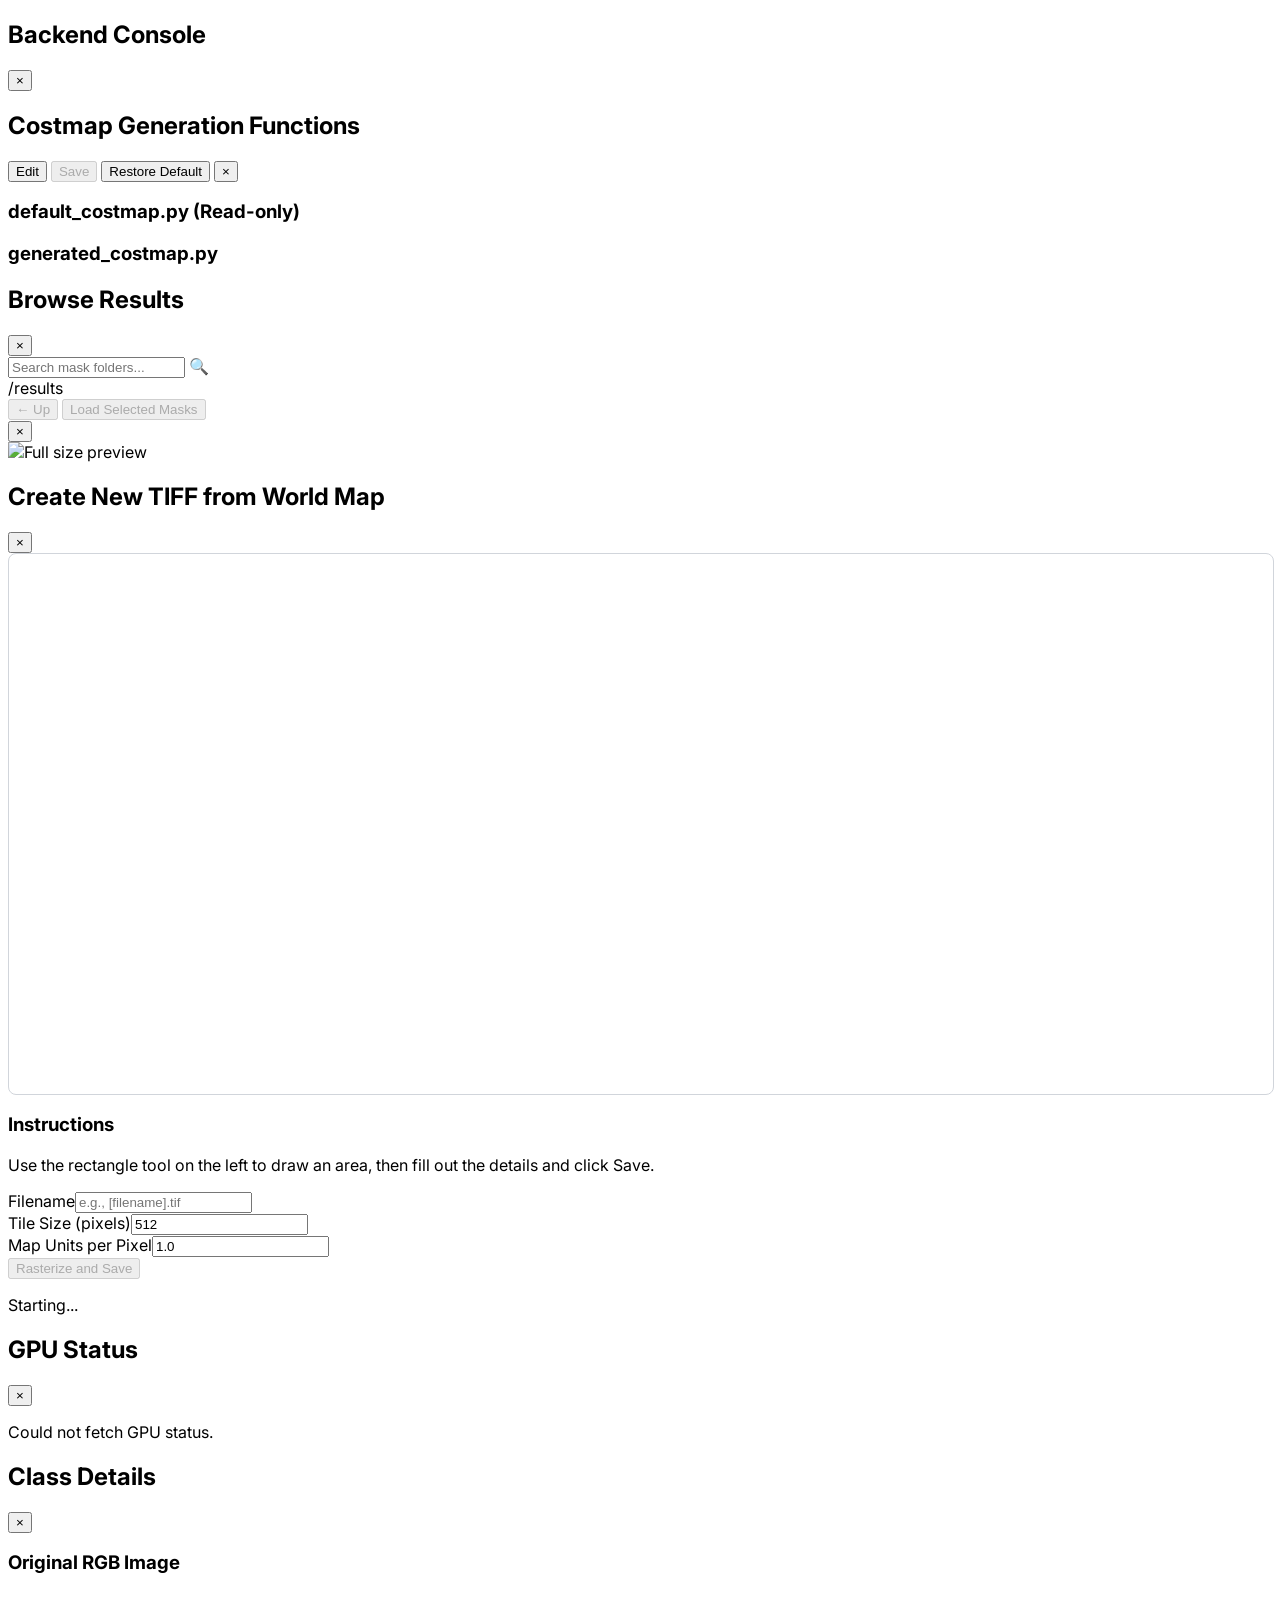
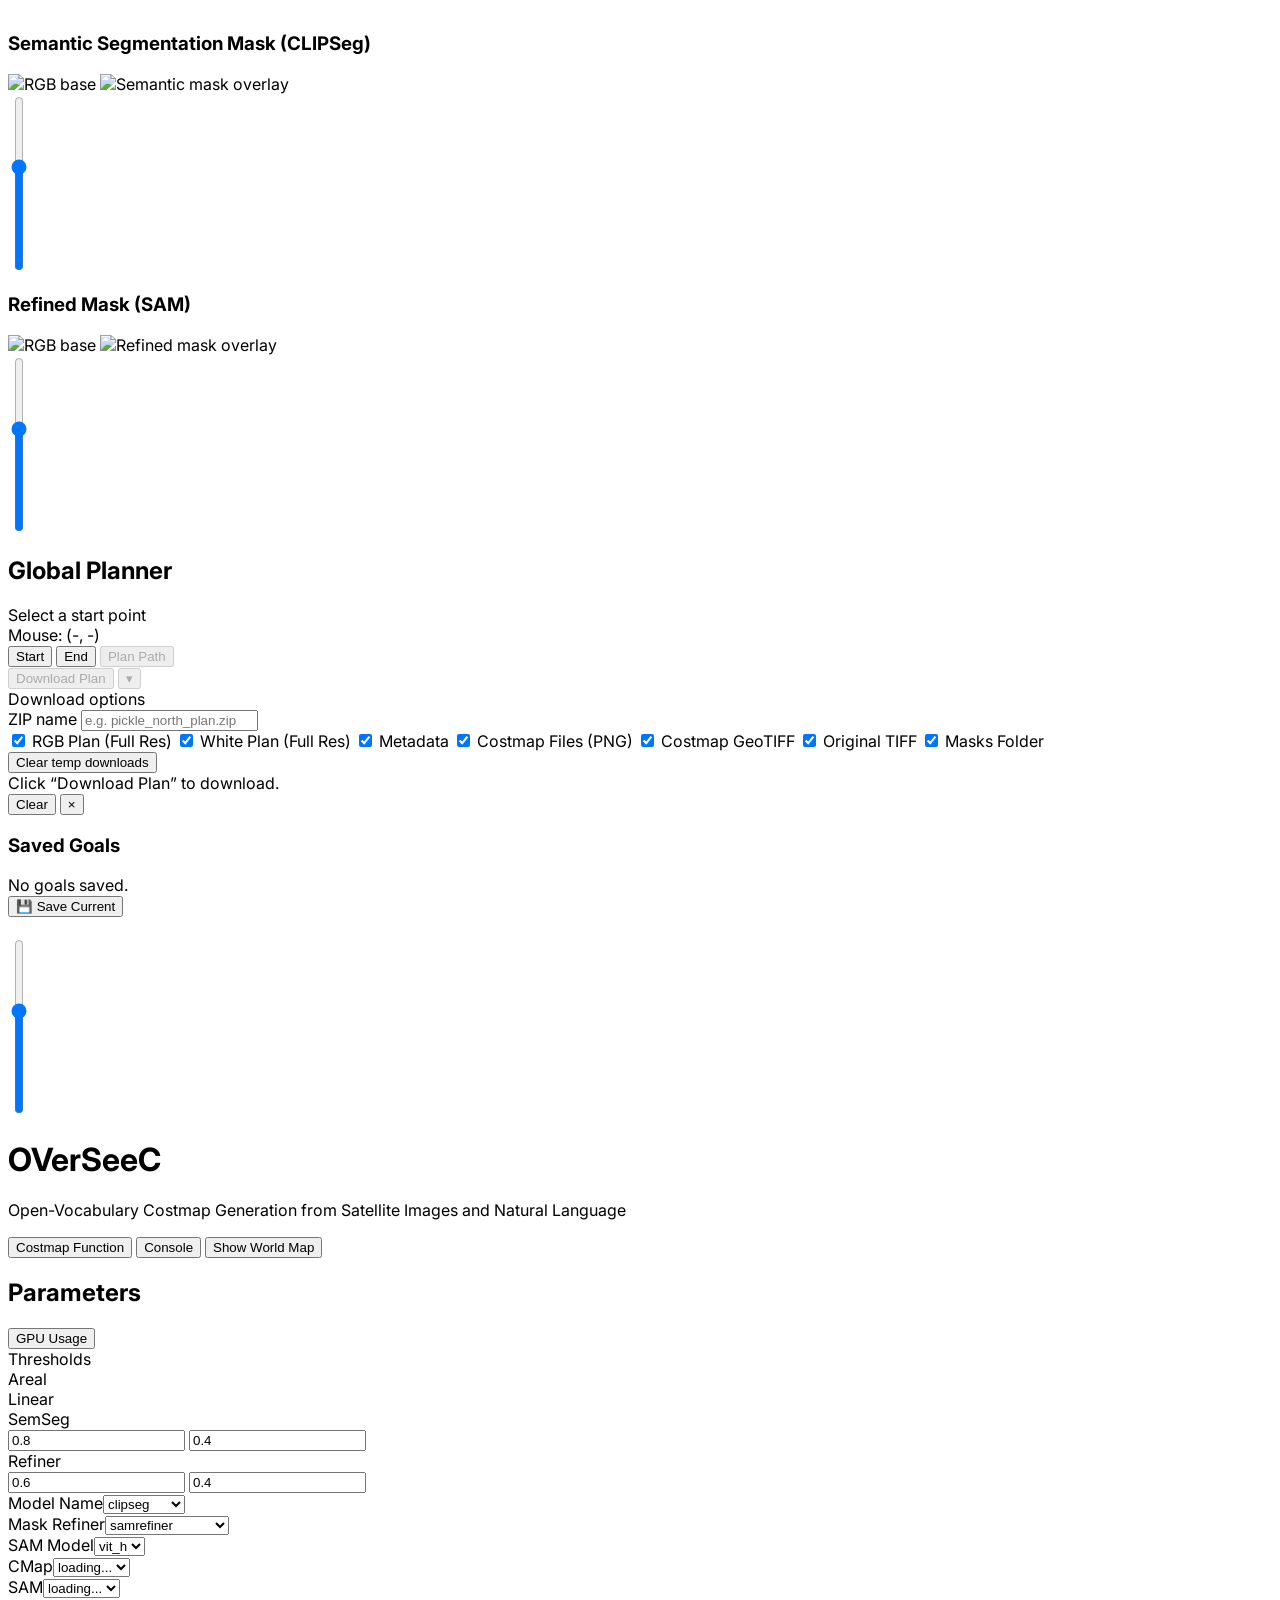
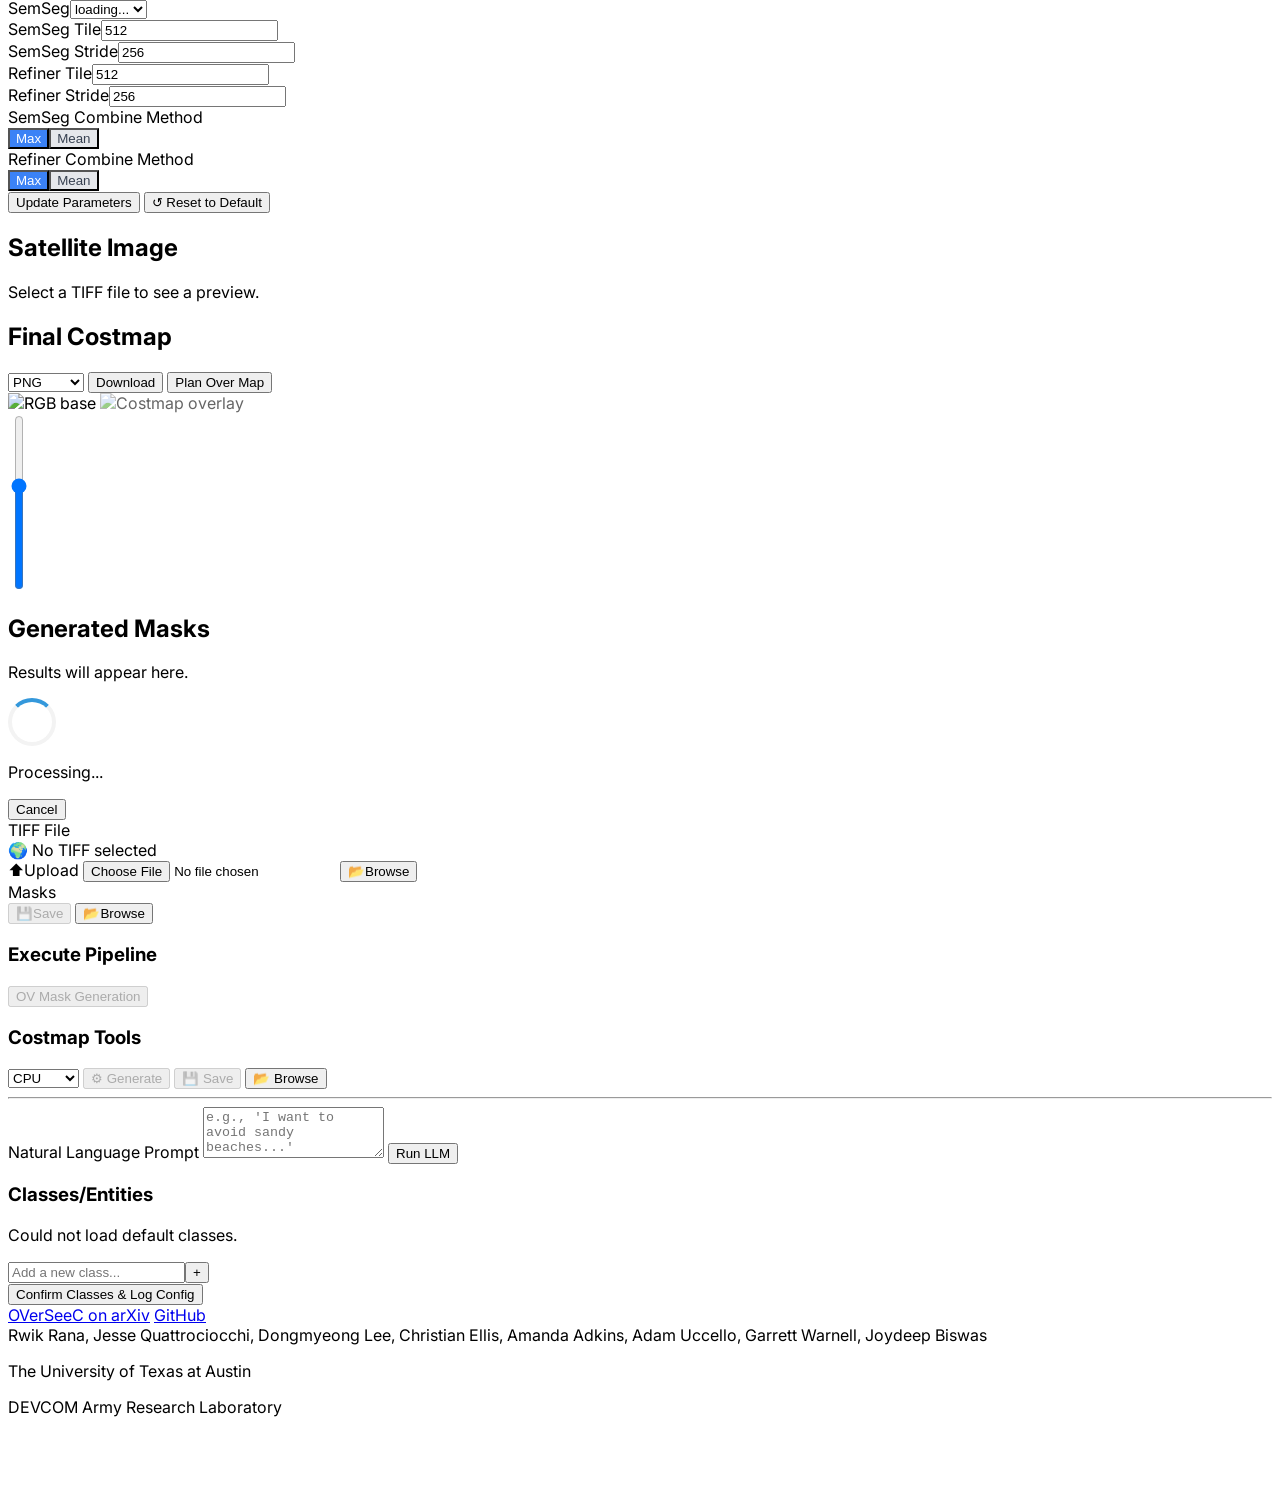
==== commit caaf26f4: "UI update" ====
--- a/frontend/index.html
+++ b/frontend/index.html
@@ -358,9 +358,65 @@
                         class="bg-green-500 text-white font-bold py-2 px-3 rounded-lg hover:bg-green-600 transition ring-2 ring-offset-2 ring-green-500">Start</button>
                     <button id="select-end-btn"
                         class="bg-red-500 text-white font-bold py-2 px-3 rounded-lg hover:bg-red-600 transition">End</button>
-                    <button id="plan-path-btn"
-                        class="bg-blue-600 text-white font-bold py-2 px-3 rounded-lg hover:bg-blue-700 transition disabled:bg-gray-400"
-                        disabled>Plan</button>
+	                    <button id="plan-path-btn"
+	                        class="bg-indigo-600 text-white font-bold py-2 px-4 rounded-lg hover:bg-indigo-700 transition disabled:bg-gray-400"
+	                        disabled>Plan Path</button>
+	                    <div id="download-plan-wrapper" class="relative inline-flex">
+	                        <button id="download-plan-btn"
+	                            class="bg-green-600 text-white font-bold py-2 px-4 rounded-l-lg hover:bg-green-700 transition disabled:bg-gray-400"
+	                            disabled>Download Plan</button>
+                        <button id="download-plan-options-btn"
+                            class="bg-green-600 text-white font-bold py-2 px-3 rounded-r-lg hover:bg-green-700 transition disabled:bg-gray-400 border-l border-green-700/30"
+                            disabled
+                            aria-haspopup="true"
+                            aria-expanded="false"
+                            title="Download options">▾</button>
+	                        <div id="download-plan-dropdown"
+	                            class="hidden absolute right-0 top-full mt-2 w-72 bg-white border border-gray-200 rounded-lg shadow-2xl z-[120] p-4">
+	                            <div class="text-sm font-semibold text-gray-800 mb-2">Download options</div>
+                                <label class="block text-xs font-semibold text-gray-600">ZIP name</label>
+                                <input id="download-zip-name" type="text"
+                                    class="w-full mt-1 mb-3 px-2 py-1.5 border border-gray-300 rounded-md text-sm"
+                                    placeholder="e.g. pickle_north_plan.zip">
+	                            <div class="space-y-2 text-sm">
+	                                <label class="flex items-center space-x-2">
+	                                    <input type="checkbox" id="dl-rgb" class="form-checkbox h-4 w-4 text-indigo-600 rounded">
+	                                    <span>RGB Plan (Full Res)</span>
+                                </label>
+                                <label class="flex items-center space-x-2">
+                                    <input type="checkbox" id="dl-white" class="form-checkbox h-4 w-4 text-indigo-600 rounded">
+                                    <span>White Plan (Full Res)</span>
+                                </label>
+                                <label class="flex items-center space-x-2">
+                                    <input type="checkbox" id="dl-meta" class="form-checkbox h-4 w-4 text-indigo-600 rounded">
+                                    <span>Metadata</span>
+                                </label>
+                                <label class="flex items-center space-x-2">
+                                    <input type="checkbox" id="dl-costmap-files" class="form-checkbox h-4 w-4 text-indigo-600 rounded">
+                                    <span>Costmap Files (PNG)</span>
+                                </label>
+                                <label class="flex items-center space-x-2">
+                                    <input type="checkbox" id="dl-costmap-tiff" class="form-checkbox h-4 w-4 text-indigo-600 rounded">
+                                    <span>Costmap GeoTIFF</span>
+                                </label>
+                                <label class="flex items-center space-x-2">
+                                    <input type="checkbox" id="dl-orig-tiff" class="form-checkbox h-4 w-4 text-indigo-600 rounded">
+                                    <span>Original TIFF</span>
+                                </label>
+	                                <label class="flex items-center space-x-2">
+	                                    <input type="checkbox" id="dl-masks" class="form-checkbox h-4 w-4 text-indigo-600 rounded">
+	                                    <span>Masks Folder</span>
+	                                </label>
+	                            </div>
+	                            <div class="mt-3 flex items-center justify-between gap-2">
+                                    <button id="clear-temp-downloads-btn"
+                                        class="text-xs bg-gray-200 text-gray-800 px-2 py-1 rounded-md hover:bg-gray-300 font-semibold transition">
+                                        Clear temp downloads
+                                    </button>
+                                    <div class="text-xs text-gray-500 text-right">Click “Download Plan” to download.</div>
+                                </div>
+	                        </div>
+	                    </div>
                     <button id="clear-plan-btn"
                         class="bg-gray-500 text-white font-bold py-2 px-3 rounded-lg hover:bg-gray-600 transition">Clear</button>
                     <button id="close-planner-btn"
@@ -374,22 +430,28 @@
                     <div class="flex justify-between items-center mb-2">
                         <h3 class="font-bold text-lg text-gray-800">Saved Goals</h3>
                     </div>
-                    <div id="saved-goals-list"
-                        class="flex-1 overflow-y-auto space-y-2 border border-gray-200 rounded-lg p-2 bg-gray-50 mb-3">
-                        <span class="text-sm text-gray-400 italic p-2">No goals saved.</span>
-                    </div>
-                    <button id="save-current-goal-btn"
-                        class="w-full bg-blue-600 text-white font-bold py-2.5 px-4 rounded-lg hover:bg-blue-700 transition shadow-sm flex items-center justify-center gap-2">
-                        <span>💾</span> Save Current
-                    </button>
-                </div>
-
-                <!-- Canvas Container -->
-                <div id="planner-container"
-                    class="flex-1 relative bg-gray-200 rounded-lg overflow-hidden border flex justify-center items-center shadow-inner">
-                    <img id="planner-img-bg" src="" class="max-w-full max-h-full object-contain">
-                    <canvas id="planner-canvas"></canvas>
-                </div>
+		                    <div id="saved-goals-list"
+		                        class="flex-1 overflow-y-auto space-y-2 border border-gray-200 rounded-lg p-2 bg-gray-50 mb-3">
+		                        <span class="text-sm text-gray-400 italic p-2">No goals saved.</span>
+		                    </div>
+		                    <button id="save-current-goal-btn"
+		                        class="w-full bg-blue-600 text-white font-bold py-2.5 px-4 rounded-lg hover:bg-blue-700 transition shadow-sm flex items-center justify-center gap-2">
+		                        <span>💾</span> Save Current
+		                    </button>
+	                </div>
+
+	                <!-- Canvas Container -->
+		                <div id="planner-container"
+		                    class="flex-1 bg-gray-200 rounded-lg overflow-hidden border flex items-center gap-4 p-3 shadow-inner">
+	                        <div id="planner-image-wrap" class="relative flex-1 flex justify-center items-center">
+		                        <img id="planner-img-bg" src="" class="max-w-full max-h-full object-contain">
+	                            <img id="planner-img-overlay" src=""
+	                                class="absolute inset-0 w-full h-full object-contain opacity-60 pointer-events-none">
+		                        <canvas id="planner-canvas"></canvas>
+	                        </div>
+	                        <input id="planner-overlay-slider" type="range" orient="vertical" min="0" max="100" value="60"
+	                            class="h-48">
+		                </div>
             </div>
         </div>
     </div>
@@ -555,11 +617,17 @@
                                     Plan Over Map
                                 </button>
                             </div>
-                        </div>
-                        <div id="costmap-image-container"
-                            class="bg-gray-100 rounded-lg flex justify-center items-center">
-                        </div>
-                    </div>
+	                        </div>
+	                        <div class="flex flex-row items-center gap-4">
+	                            <div class="relative flex-grow bg-gray-200 rounded-lg overflow-hidden border">
+	                                <img id="costmap-overlay-base" src="" alt="RGB base" class="w-full h-auto block">
+	                                <img id="costmap-overlay-img" src="" alt="Costmap overlay"
+	                                    class="absolute inset-0 w-full h-full opacity-60">
+	                            </div>
+	                            <input id="costmap-overlay-slider" type="range" orient="vertical" min="0" max="100" value="60"
+	                                class="h-48">
+	                        </div>
+	                    </div>
                     <div id="results-area" class="flex-grow hidden">
                         <h2 class="text-2xl font-bold mb-4 border-b pb-3">Generated Masks</h2>
                         <div id="results-masks-container" class="grid grid-cols-1 sm:grid-cols-2 lg:grid-cols-3 gap-4">
@@ -592,25 +660,24 @@
                             <span id="selected-tiff-name" class="flex-1 font-medium text-gray-500 italic">No TIFF
                                 selected</span>
                         </div>
-                        <div class="flex items-center gap-2 flex-wrap">
+                        <div class="grid grid-cols-2 gap-2">
                             <label for="tiff-upload"
-                                class="bg-indigo-600 text-white px-3 py-2 rounded-lg cursor-pointer hover:bg-indigo-700 transition text-sm">
-                                ⬆ Upload TIFF
+                                class="h-10 w-full inline-flex items-center justify-center gap-2 bg-indigo-600 text-white px-3 rounded-lg cursor-pointer hover:bg-indigo-700 transition text-sm font-semibold">
+                                <span>⬆</span><span>Upload</span>
                             </label>
                             <input id="tiff-upload" type="file" accept=".tif,.tiff" class="hidden" />
                             <button id="browse-tiffs-btn"
-                                class="bg-indigo-600 text-white px-3 py-2 rounded-lg hover:bg-indigo-700 transition text-sm">
-                                📂 Browse TIFFs
+                                class="h-10 w-full inline-flex items-center justify-center gap-2 bg-indigo-600 text-white px-3 rounded-lg hover:bg-indigo-700 transition text-sm font-semibold">
+                                <span>📂</span><span>Browse</span>
                             </button>
                         </div>
                         <label class="block text-lg font-semibold mb-2 mt-4">Masks</label>
-                        <div class="flex items-center gap-2 flex-wrap">
+                        <div class="grid grid-cols-2 gap-2">
                             <button id="save-masks-btn"
-                                class="bg-indigo-600 text-white font-bold px-3 py-2 rounded-lg hover:bg-indigo-700 transition disabled:bg-gray-400 text-sm"
-                                disabled>💾 Save Masks</button>
+                                class="h-10 w-full inline-flex items-center justify-center gap-2 bg-indigo-600 text-white font-semibold px-3 rounded-lg hover:bg-indigo-700 transition disabled:bg-gray-400 text-sm"
+                                disabled><span>💾</span><span>Save</span></button>
                             <button id="load-server-masks-btn"
-                                class="bg-indigo-600 text-white font-bold px-3 py-2 rounded-lg hover:bg-indigo-700 transition text-sm">📂
-                                Browse Masks</button>
+                                class="h-10 w-full inline-flex items-center justify-center gap-2 bg-indigo-600 text-white font-semibold px-3 rounded-lg hover:bg-indigo-700 transition text-sm"><span>📂</span><span>Browse</span></button>
                         </div>
                     </div>
                     <div class="space-y-3">
@@ -621,19 +688,41 @@
                                 disabled>OV Mask Generation</button>
                         </div>
 
-                        <div>
+                        <h3 class="text-lg font-semibold my-2">Costmap Tools</h3>
+                        <div class="grid grid-cols-2 gap-2">
+                            <!-- 1: Device Selector -->
+                            <select id="costmap-device"
+                                class="bg-gray-100 border border-gray-300 text-gray-900 text-sm rounded-lg focus:ring-indigo-500 focus:border-indigo-500 block w-full p-2.5">
+                                <option value="cpu" selected>CPU</option>
+                                <option value="cuda:0">CUDA:0</option>
+                                <option value="cuda:1">CUDA:1</option>
+                                <option value="cuda:2">CUDA:2</option>
+                                <option value="cuda:3">CUDA:3</option>
+                                <option value="cuda:4">CUDA:4</option>
+                                <option value="cuda:5">CUDA:5</option>
+                                <option value="cuda:6">CUDA:6</option>
+                                <option value="cuda:7">CUDA:7</option>
+                            </select>
+
+                            <!-- 2: Generate Button -->
                             <button id="generate-costmap-btn"
-                                class="w-full bg-indigo-600 text-white font-bold py-3 px-4 rounded-lg hover:bg-indigo-700 transition disabled:bg-gray-400"
-                                disabled>Generate Costmap</button>
-                        </div>
-                        <label class="block text-lg font-semibold mb-2 mt-2">Costmaps</label>
-                        <div class="flex items-center gap-2 flex-wrap">
+                                class="bg-indigo-600 text-white font-bold py-2 px-4 rounded-lg hover:bg-indigo-700 transition disabled:bg-gray-400 text-sm"
+                                disabled>
+                                ⚙ Generate
+                            </button>
+
+                            <!-- 3: Save Button -->
                             <button id="save-costmap-img-btn"
-                                class="bg-indigo-600 text-white font-bold px-3 py-2 rounded-lg hover:bg-indigo-700 transition disabled:bg-gray-400 text-sm"
-                                disabled>💾 Save Costmap</button>
+                                class="bg-indigo-600 text-white font-bold py-2 px-4 rounded-lg hover:bg-indigo-700 transition disabled:bg-gray-400 text-sm"
+                                disabled>
+                                💾 Save
+                            </button>
+
+                            <!-- 4: Browse Button -->
                             <button id="browse-costmaps-btn"
-                                class="bg-indigo-600 text-white font-bold px-3 py-2 rounded-lg hover:bg-indigo-700 transition text-sm">📂
-                                Browse Costmaps</button>
+                                class="bg-indigo-600 text-white font-bold py-2 px-4 rounded-lg hover:bg-indigo-700 transition text-sm">
+                                📂 Browse
+                            </button>
                         </div>
                     </div>
 
@@ -685,7 +774,8 @@
         </div>
     </footer>
 
+    <!-- Scripts -->
     <script src="script.js"></script>
 </body>
 
-</html>+</html>
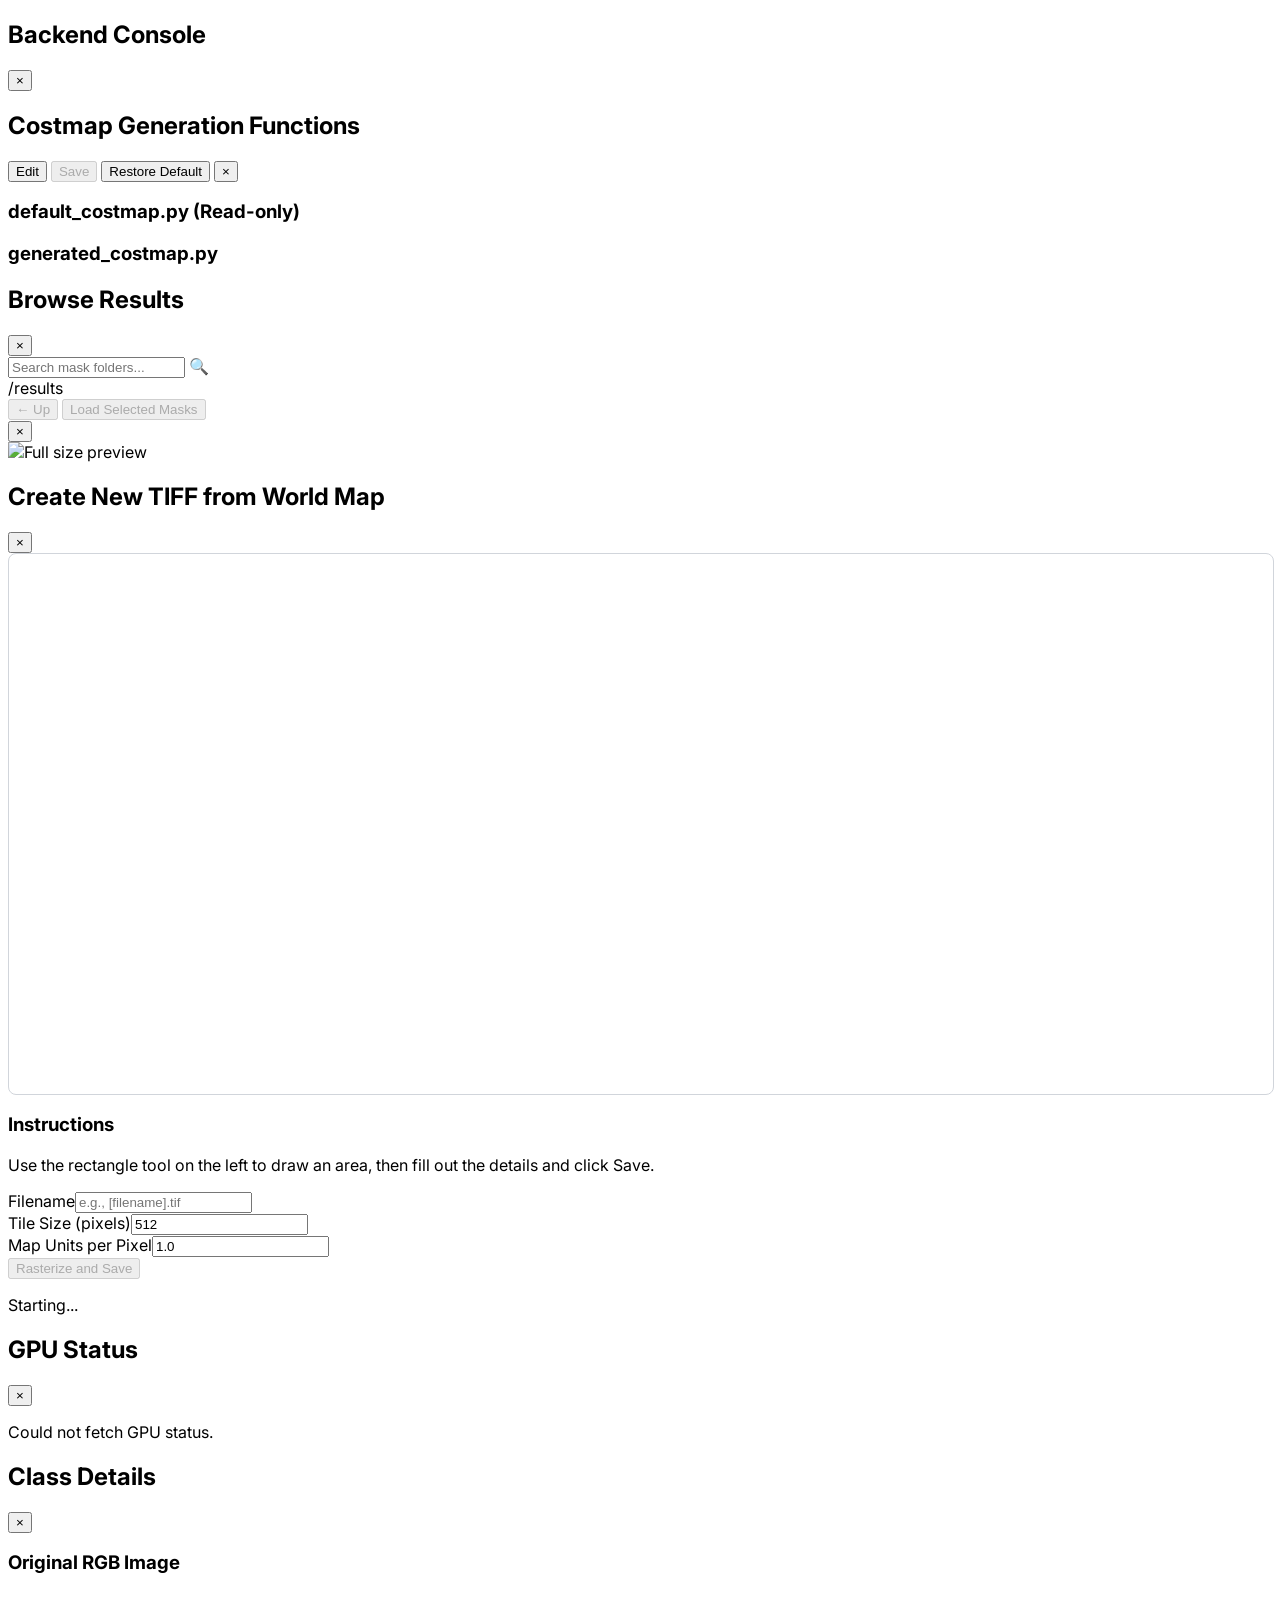
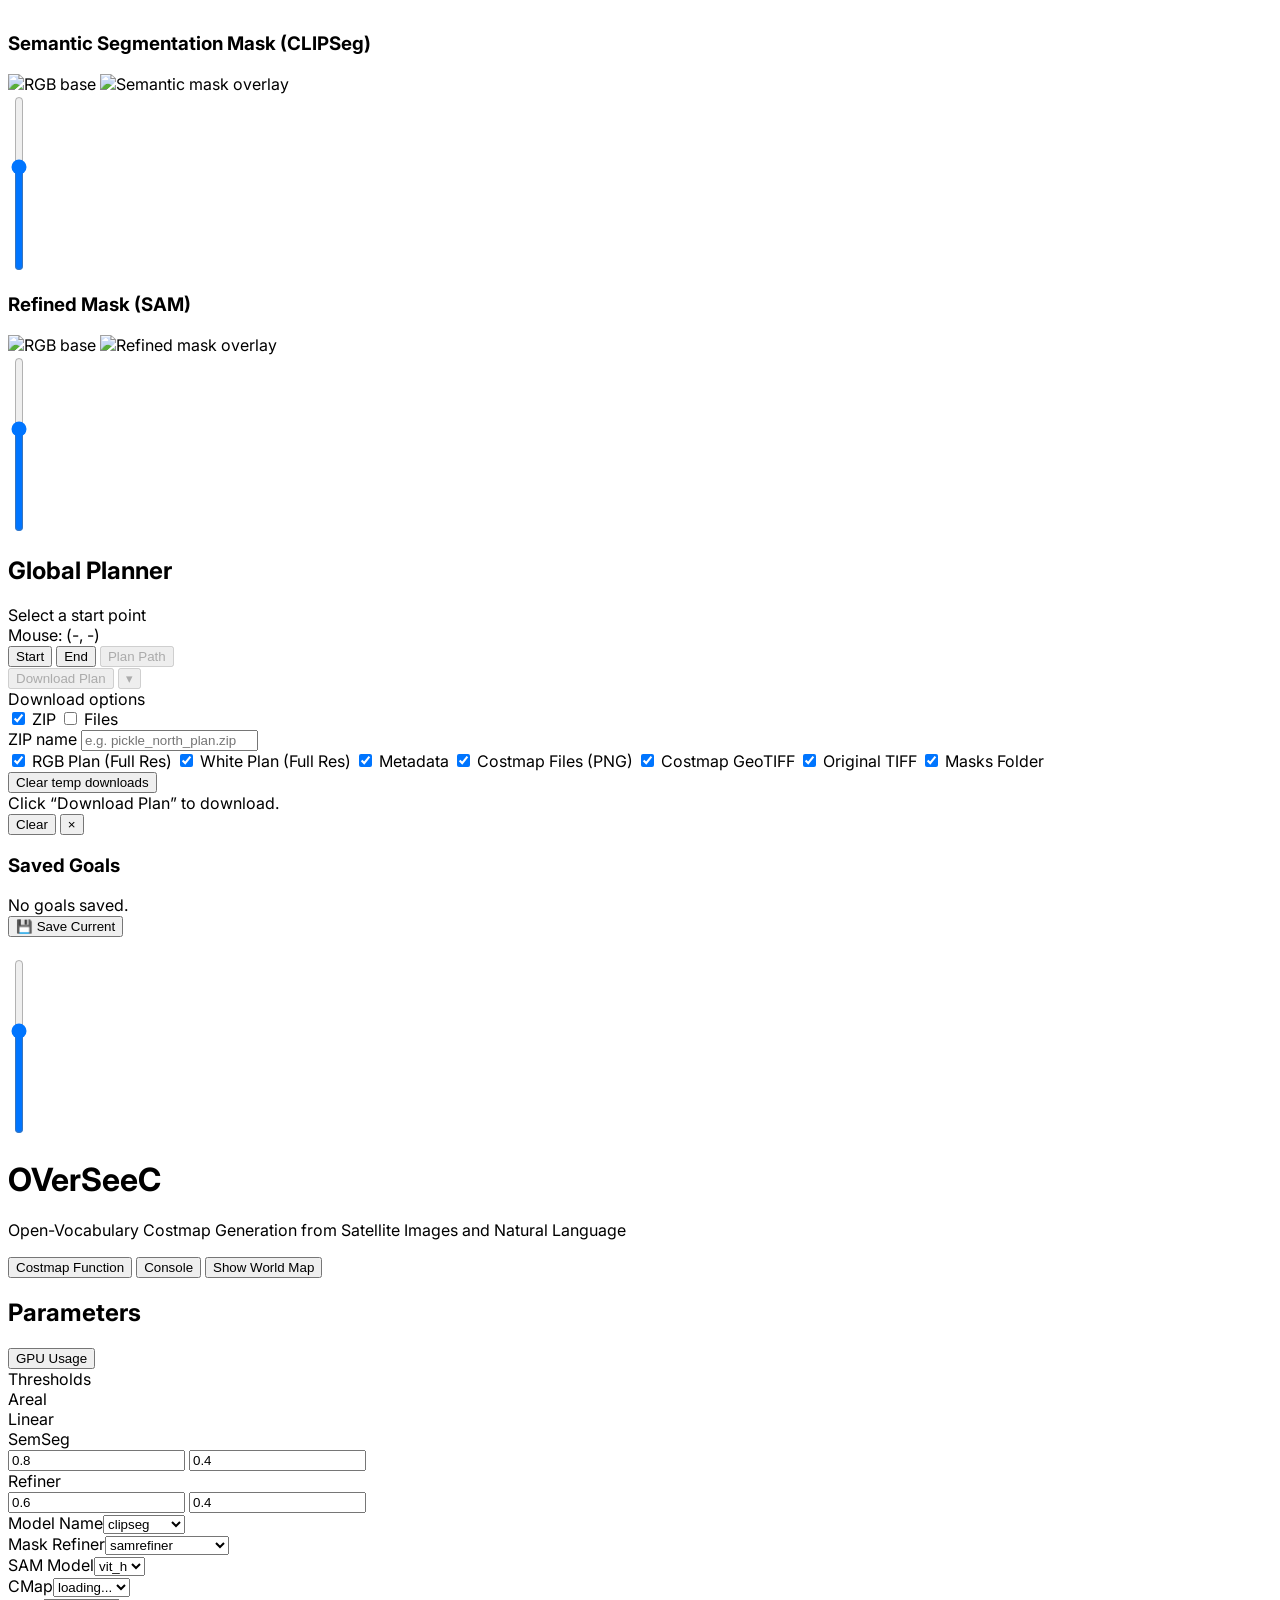
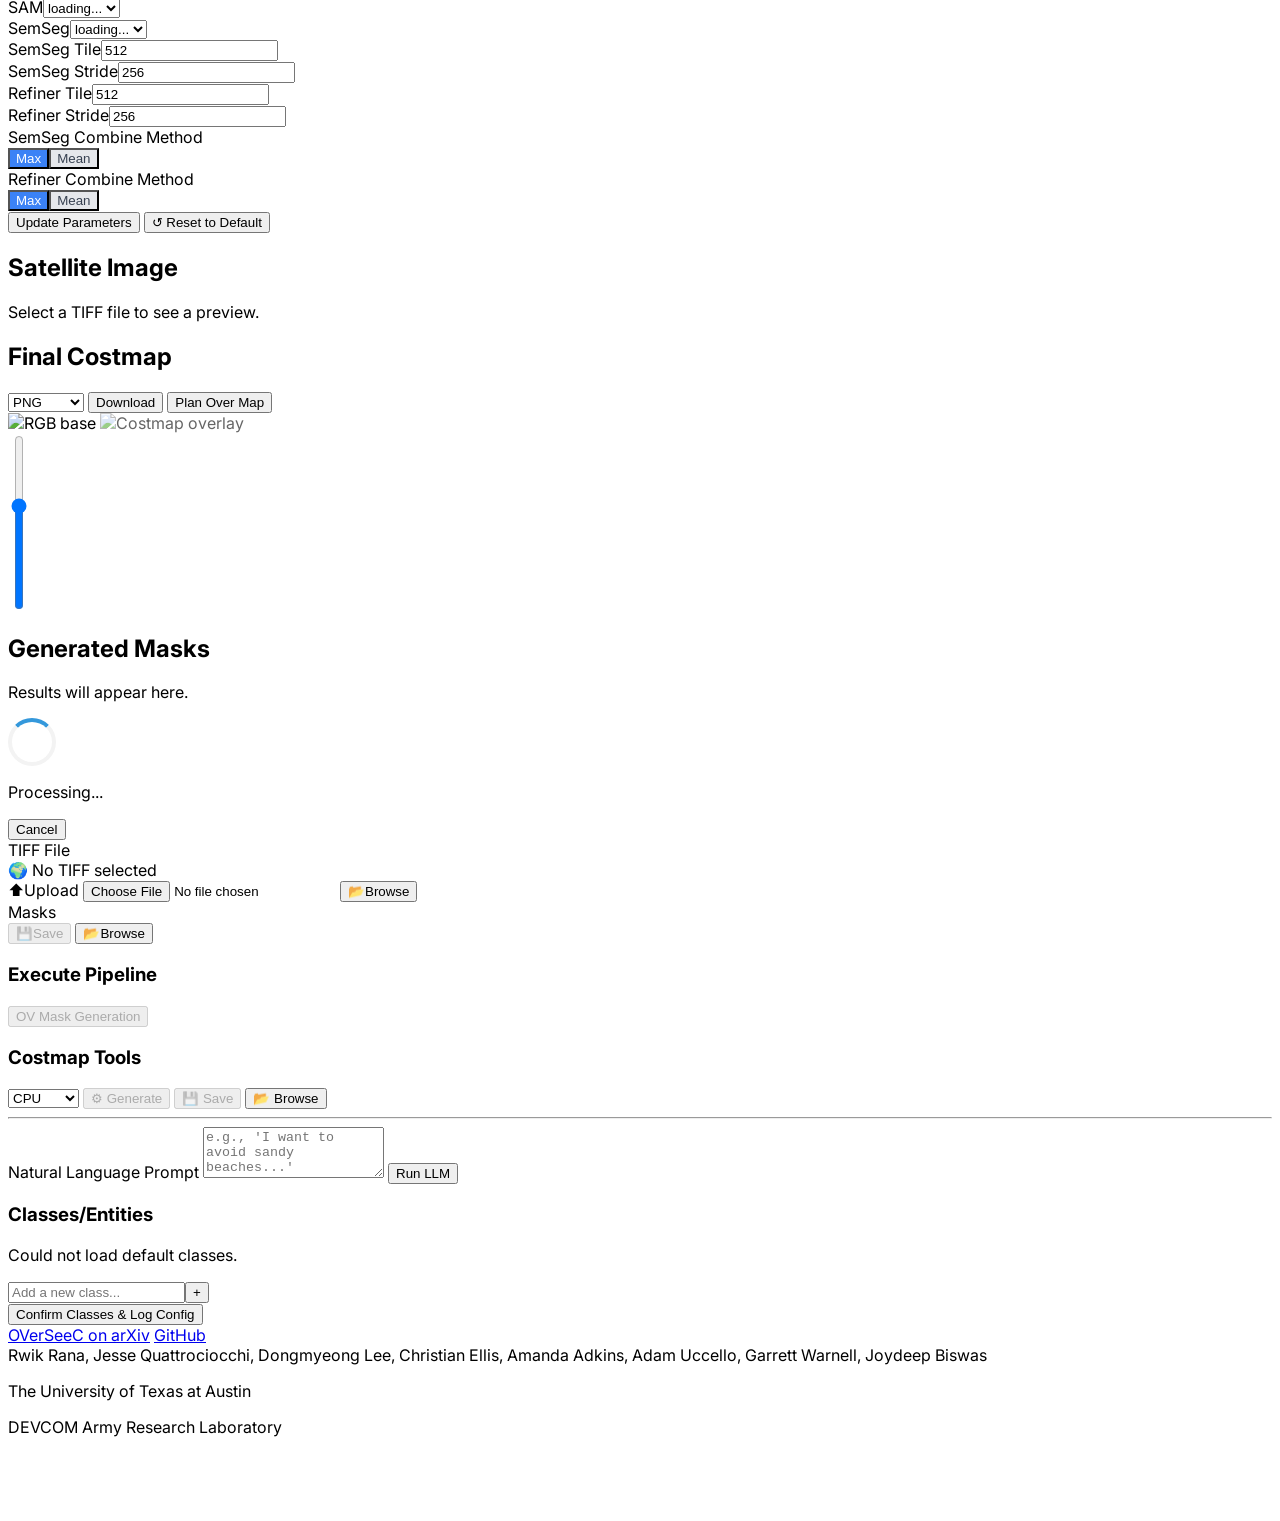
==== commit 31525955: "allowing individually downlaoding" ====
--- a/frontend/index.html
+++ b/frontend/index.html
@@ -374,6 +374,16 @@
 	                        <div id="download-plan-dropdown"
 	                            class="hidden absolute right-0 top-full mt-2 w-72 bg-white border border-gray-200 rounded-lg shadow-2xl z-[120] p-4">
 	                            <div class="text-sm font-semibold text-gray-800 mb-2">Download options</div>
+                                <div class="grid grid-cols-2 gap-2 mb-3">
+                                    <label class="flex items-center space-x-2 text-sm">
+                                        <input type="checkbox" id="dl-out-zip" class="form-checkbox h-4 w-4 text-indigo-600 rounded" checked>
+                                        <span>ZIP</span>
+                                    </label>
+                                    <label class="flex items-center space-x-2 text-sm">
+                                        <input type="checkbox" id="dl-out-files" class="form-checkbox h-4 w-4 text-indigo-600 rounded">
+                                        <span>Files</span>
+                                    </label>
+                                </div>
                                 <label class="block text-xs font-semibold text-gray-600">ZIP name</label>
                                 <input id="download-zip-name" type="text"
                                     class="w-full mt-1 mb-3 px-2 py-1.5 border border-gray-300 rounded-md text-sm"
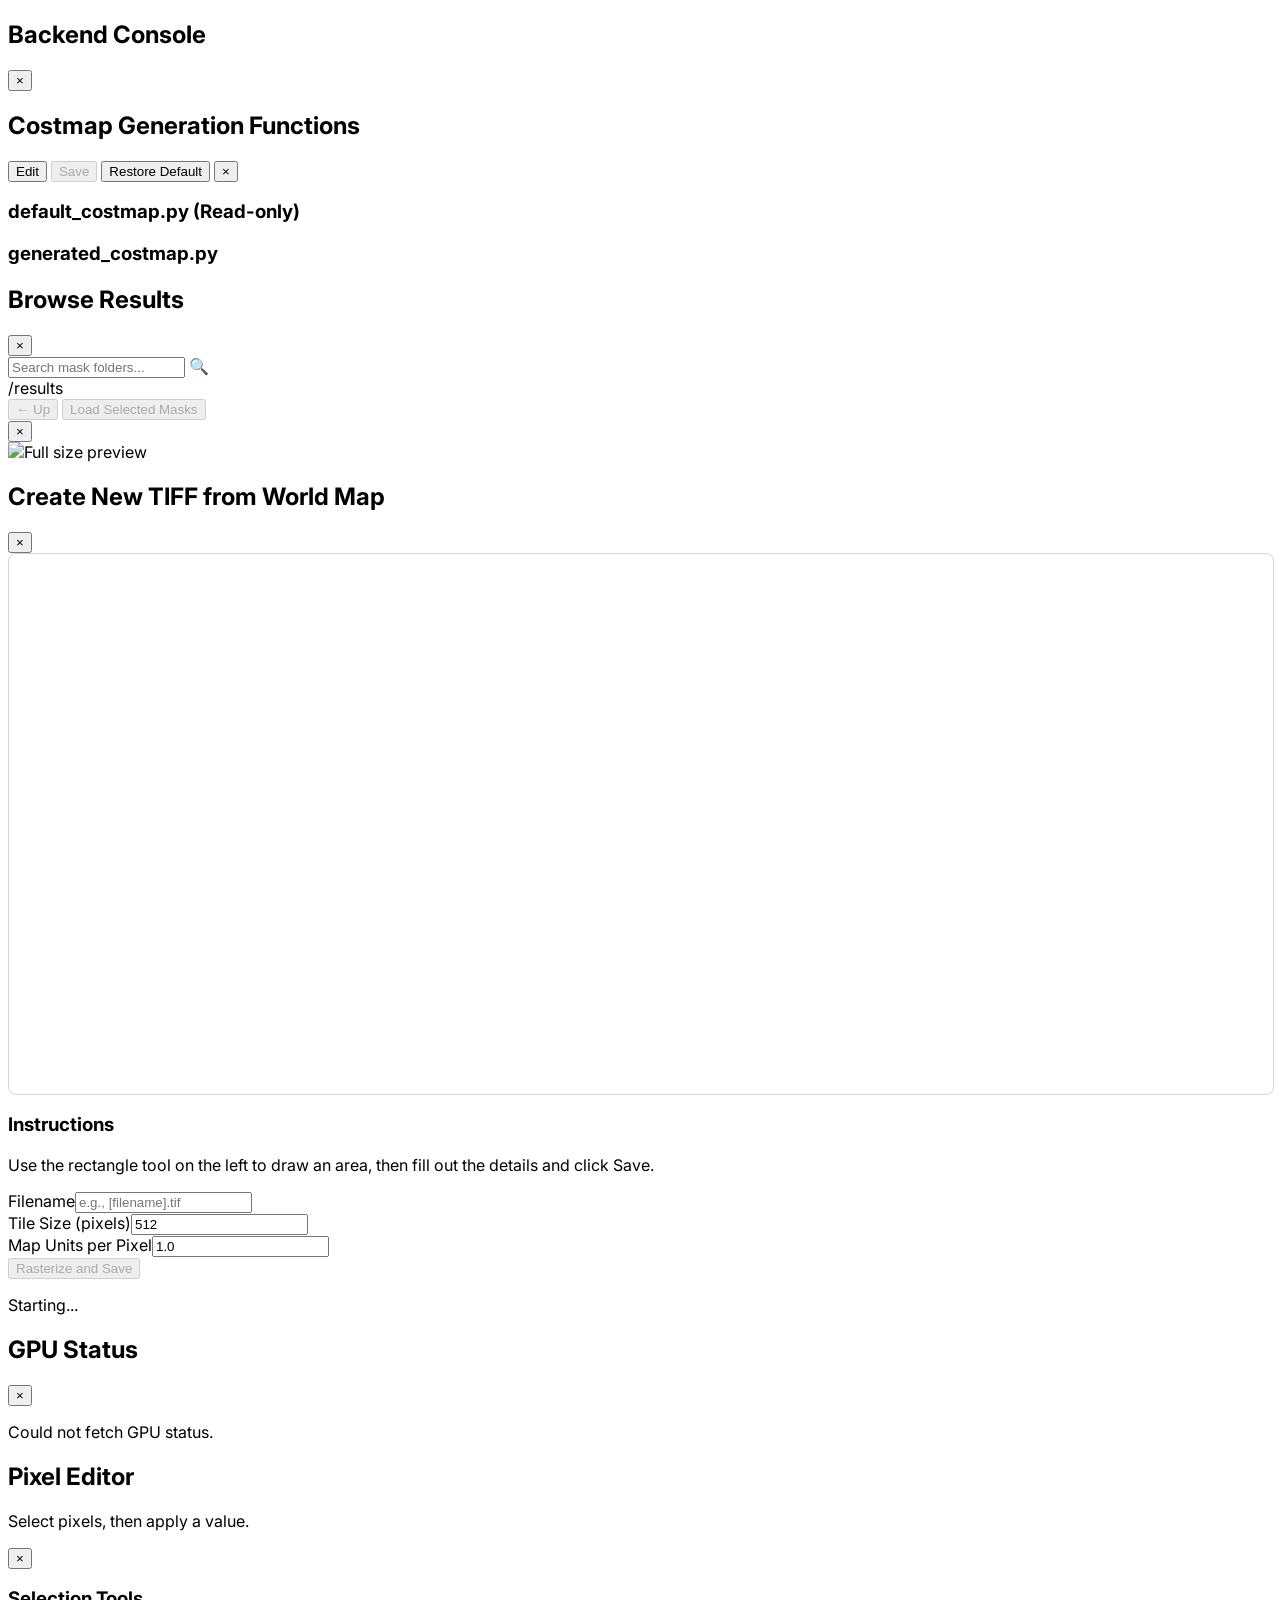
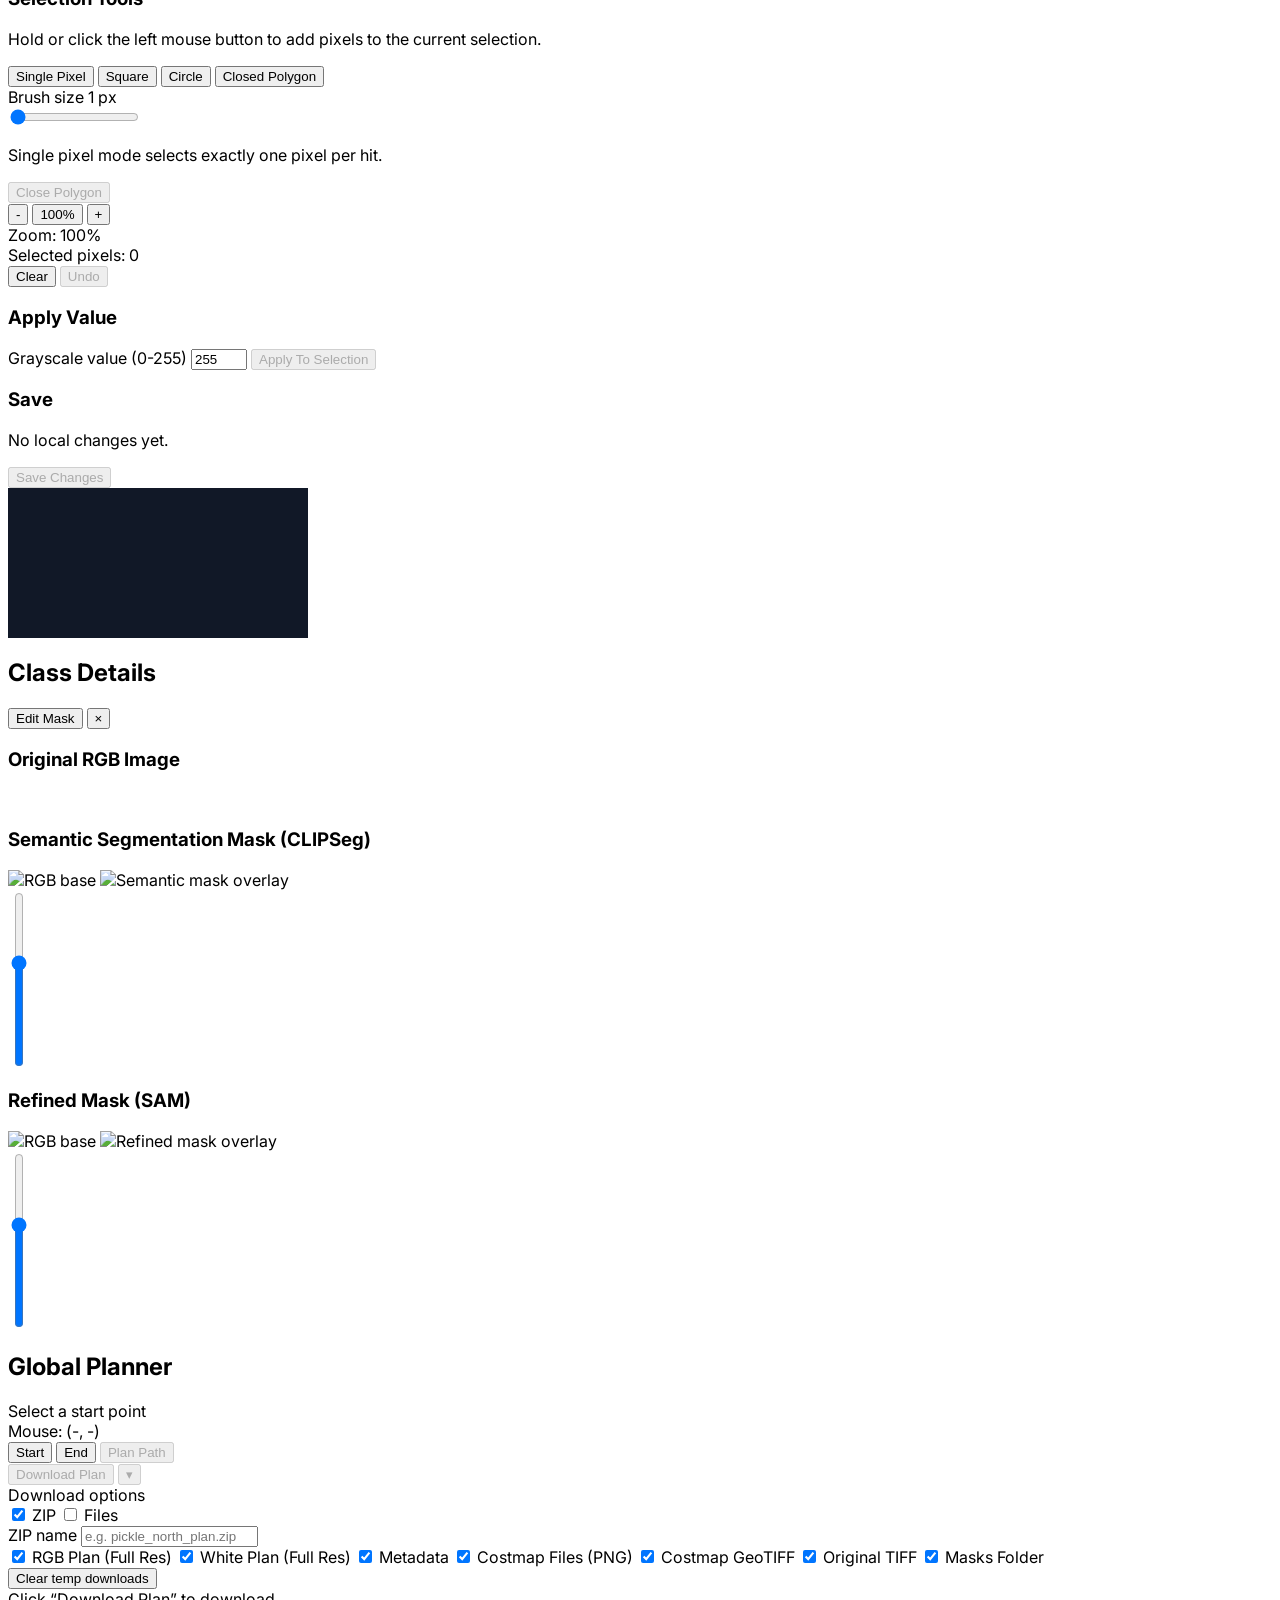
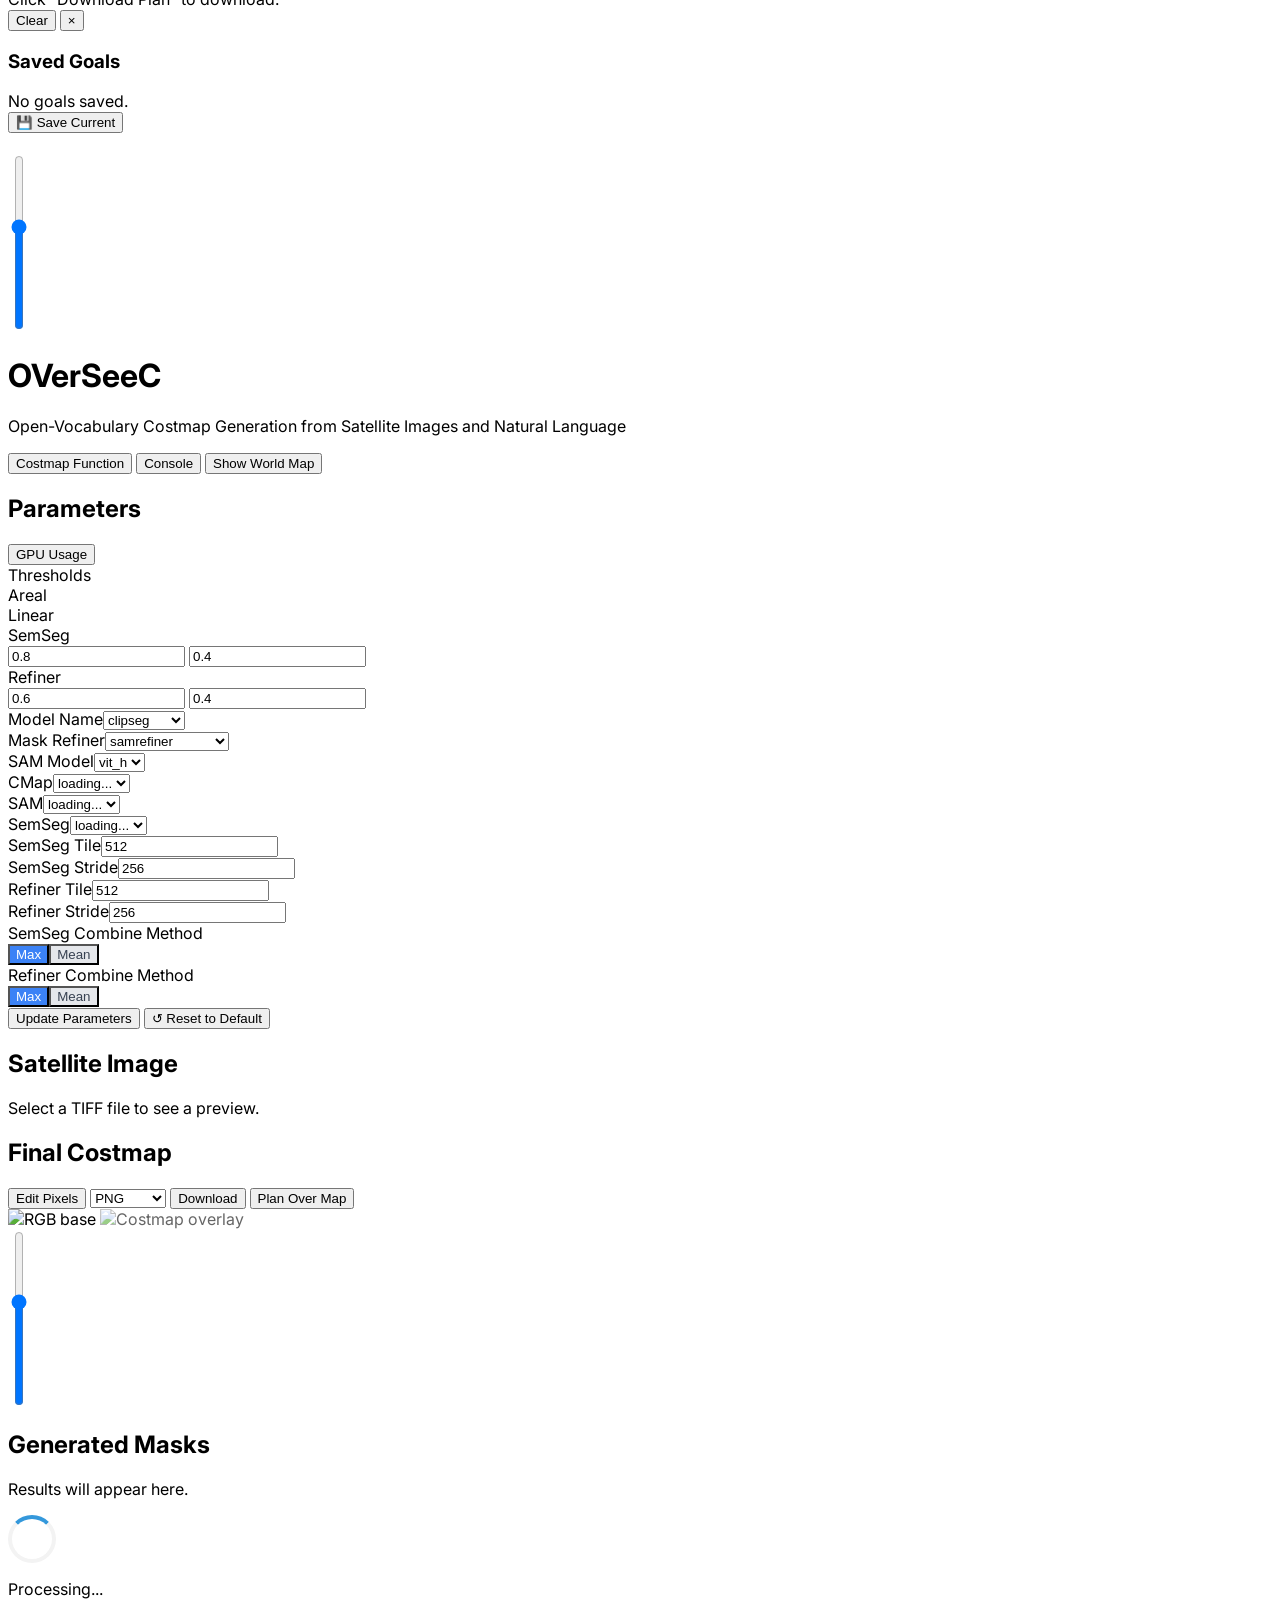
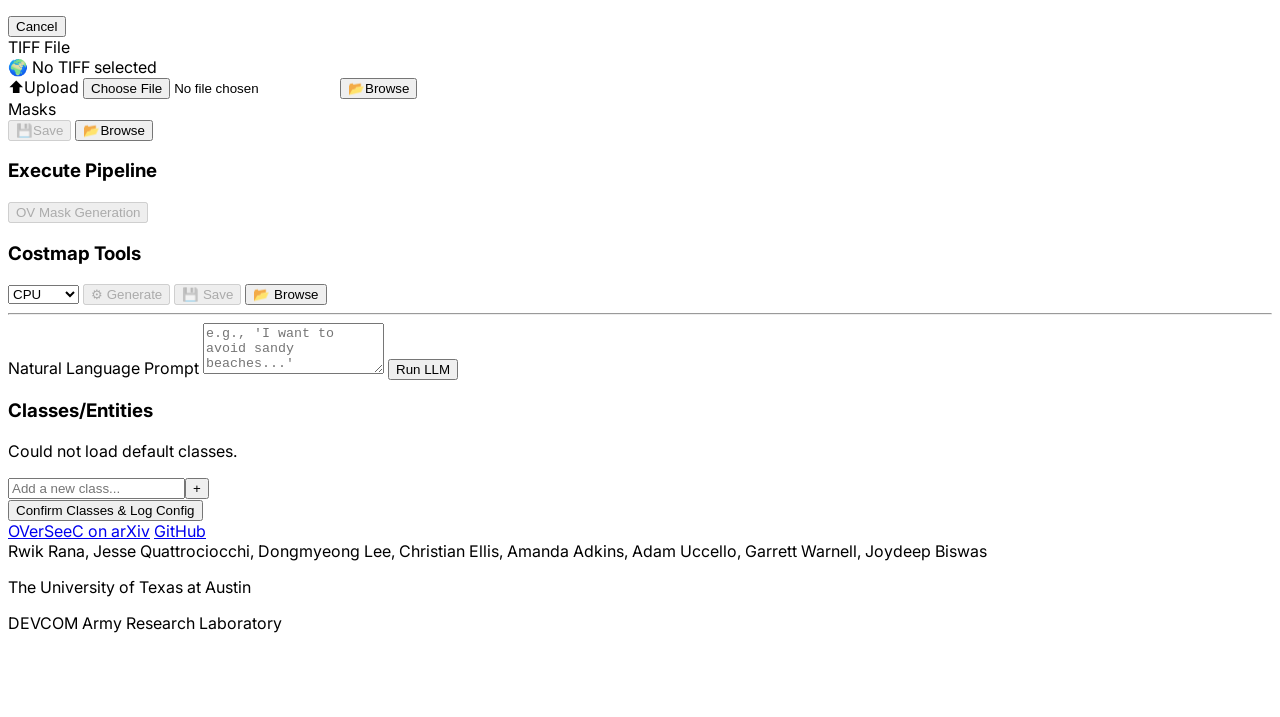
==== commit 9d922419: "Initial commit of image editing tools with test env" ====
--- a/frontend/index.html
+++ b/frontend/index.html
@@ -150,6 +150,14 @@
             left: 0;
             cursor: crosshair;
             pointer-events: auto;
+        }
+
+        #pixel-editor-canvas {
+            image-rendering: pixelated;
+            image-rendering: crisp-edges;
+            cursor: crosshair;
+            display: block;
+            background: #111827;
         }
     </style>
 </head>
@@ -299,14 +307,102 @@
         </div>
     </div>
 
+    <div id="pixel-editor-modal"
+        class="fixed inset-0 bg-black bg-opacity-80 z-[95] hidden items-center justify-center p-4">
+        <div class="bg-white rounded-2xl shadow-2xl p-6 w-full max-w-7xl h-[92vh] flex flex-col">
+            <div class="flex justify-between items-center border-b border-gray-300 pb-3 mb-4">
+                <div>
+                    <h2 id="pixel-editor-title" class="text-2xl font-bold">Pixel Editor</h2>
+                    <p id="pixel-editor-subtitle" class="text-sm text-gray-500 mt-1">Select pixels, then apply a value.</p>
+                </div>
+                <button id="close-pixel-editor-btn"
+                    class="text-gray-500 hover:text-gray-800 text-3xl font-bold">&times;</button>
+            </div>
+            <div class="flex flex-1 overflow-hidden gap-6 min-h-0">
+                <div class="w-80 shrink-0 border-r border-gray-200 pr-6 space-y-4 overflow-y-auto">
+                    <div class="bg-gray-50 border rounded-xl p-4 space-y-3">
+                        <h3 class="font-semibold text-gray-800">Selection Tools</h3>
+                        <p class="text-sm text-gray-600">Hold or click the left mouse button to add pixels to the current selection.</p>
+                        <div id="pixel-tool-buttons" class="grid grid-cols-2 gap-2">
+                            <button data-tool="single"
+                                class="pixel-tool-btn bg-blue-600 text-white font-semibold py-2 px-3 rounded-lg hover:bg-blue-700 transition">Single Pixel</button>
+                            <button data-tool="square"
+                                class="pixel-tool-btn bg-gray-200 text-gray-800 font-semibold py-2 px-3 rounded-lg hover:bg-gray-300 transition">Square</button>
+                            <button data-tool="circle"
+                                class="pixel-tool-btn bg-gray-200 text-gray-800 font-semibold py-2 px-3 rounded-lg hover:bg-gray-300 transition">Circle</button>
+                            <button data-tool="polygon"
+                                class="pixel-tool-btn bg-gray-200 text-gray-800 font-semibold py-2 px-3 rounded-lg hover:bg-gray-300 transition">Closed Polygon</button>
+                        </div>
+                        <div class="space-y-2">
+                            <div class="flex items-center justify-between text-sm text-gray-700">
+                                <span>Brush size</span>
+                                <span id="pixel-brush-size-value" class="font-mono">1 px</span>
+                            </div>
+                            <input id="pixel-brush-size-input" type="range" min="1" max="15" step="1" value="1"
+                                class="w-full">
+                            <p id="pixel-tool-hint" class="text-xs text-gray-500">Single pixel mode selects exactly one pixel per hit.</p>
+                        </div>
+                        <button id="pixel-close-polygon-btn"
+                            class="w-full bg-indigo-600 text-white font-semibold py-2 px-3 rounded-lg hover:bg-indigo-700 transition disabled:bg-gray-400"
+                            disabled>Close Polygon</button>
+                        <div class="grid grid-cols-3 gap-2">
+                            <button id="pixel-zoom-out-btn"
+                                class="bg-gray-200 text-gray-800 font-semibold py-2 px-3 rounded-lg hover:bg-gray-300 transition">-</button>
+                            <button id="pixel-zoom-reset-btn"
+                                class="bg-gray-200 text-gray-800 font-semibold py-2 px-3 rounded-lg hover:bg-gray-300 transition">100%</button>
+                            <button id="pixel-zoom-in-btn"
+                                class="bg-gray-200 text-gray-800 font-semibold py-2 px-3 rounded-lg hover:bg-gray-300 transition">+</button>
+                        </div>
+                        <div class="text-sm text-gray-700">Zoom: <span id="pixel-zoom-label" class="font-mono">100%</span></div>
+                        <div class="text-sm text-gray-700">Selected pixels: <span id="pixel-selection-count"
+                                class="font-mono">0</span></div>
+                        <div class="grid grid-cols-2 gap-2">
+                            <button id="pixel-clear-selection-btn"
+                                class="bg-amber-500 text-black font-semibold py-2 px-3 rounded-lg hover:bg-amber-600 transition">Clear</button>
+                            <button id="pixel-undo-selection-btn"
+                                class="bg-gray-700 text-white font-semibold py-2 px-3 rounded-lg hover:bg-gray-800 transition disabled:bg-gray-400"
+                                disabled>Undo</button>
+                        </div>
+                    </div>
+                    <div class="bg-gray-50 border rounded-xl p-4 space-y-3">
+                        <h3 class="font-semibold text-gray-800">Apply Value</h3>
+                        <label for="pixel-value-input" class="block text-sm text-gray-600">Grayscale value (0-255)</label>
+                        <input id="pixel-value-input" type="number" min="0" max="255" step="1" value="255"
+                            class="w-full p-2 border border-gray-300 rounded-lg">
+                        <button id="pixel-apply-value-btn"
+                            class="w-full bg-blue-600 text-white font-bold py-2.5 px-4 rounded-lg hover:bg-blue-700 transition disabled:bg-gray-400"
+                            disabled>Apply To Selection</button>
+                    </div>
+                    <div class="bg-gray-50 border rounded-xl p-4 space-y-3">
+                        <h3 class="font-semibold text-gray-800">Save</h3>
+                        <p id="pixel-editor-status" class="text-sm text-gray-600">No local changes yet.</p>
+                        <button id="pixel-save-btn"
+                            class="w-full bg-emerald-600 text-white font-bold py-2.5 px-4 rounded-lg hover:bg-emerald-700 transition disabled:bg-gray-400"
+                            disabled>Save Changes</button>
+                    </div>
+                </div>
+                <div class="flex-1 min-w-0 bg-gray-100 rounded-2xl border overflow-auto p-4">
+                    <div id="pixel-editor-stage"
+                        class="min-w-full min-h-full flex items-start justify-start rounded-xl bg-[radial-gradient(circle_at_top_left,_#f9fafb,_#e5e7eb)] p-4">
+                        <canvas id="pixel-editor-canvas"></canvas>
+                    </div>
+                </div>
+            </div>
+        </div>
+    </div>
+
     <!-- Class Detail Modal -->
     <div id="class-detail-modal"
         class="fixed inset-0 bg-black bg-opacity-70 z-[70] hidden items-center justify-center p-4">
         <div class="bg-white rounded-2xl shadow-2xl p-6 w-full max-w-4xl h-[90vh] flex flex-col">
             <div class="flex justify-between items-center border-b border-gray-300 pb-3 mb-4">
                 <h2 id="class-detail-title" class="text-2xl font-bold">Class Details</h2>
-                <button id="close-class-detail-btn"
-                    class="text-gray-500 hover:text-gray-800 text-3xl font-bold">&times;</button>
+                <div class="flex items-center gap-3">
+                    <button id="edit-mask-btn"
+                        class="bg-blue-600 text-white font-bold py-2 px-4 rounded-lg hover:bg-blue-700 transition">Edit Mask</button>
+                    <button id="close-class-detail-btn"
+                        class="text-gray-500 hover:text-gray-800 text-3xl font-bold">&times;</button>
+                </div>
             </div>
             <div class="flex-grow overflow-y-auto space-y-6 pr-2">
                 <div>
@@ -612,6 +708,10 @@
                         <div class="flex justify-between items-center mb-4 border-b pb-3">
                             <h2 class="text-2xl font-bold">Final Costmap</h2>
                             <div class="flex items-center gap-2">
+                                <button id="edit-costmap-pixels-btn"
+                                    class="bg-blue-600 text-white font-bold py-2 px-4 rounded-lg hover:bg-blue-700 transition">
+                                    Edit Pixels
+                                </button>
                                 <select id="download-format" class="bg-gray-800 text-white p-2 rounded-lg">
                                     <option value="png">PNG</option>
                                     <option value="tiff">GeoTIFF</option>
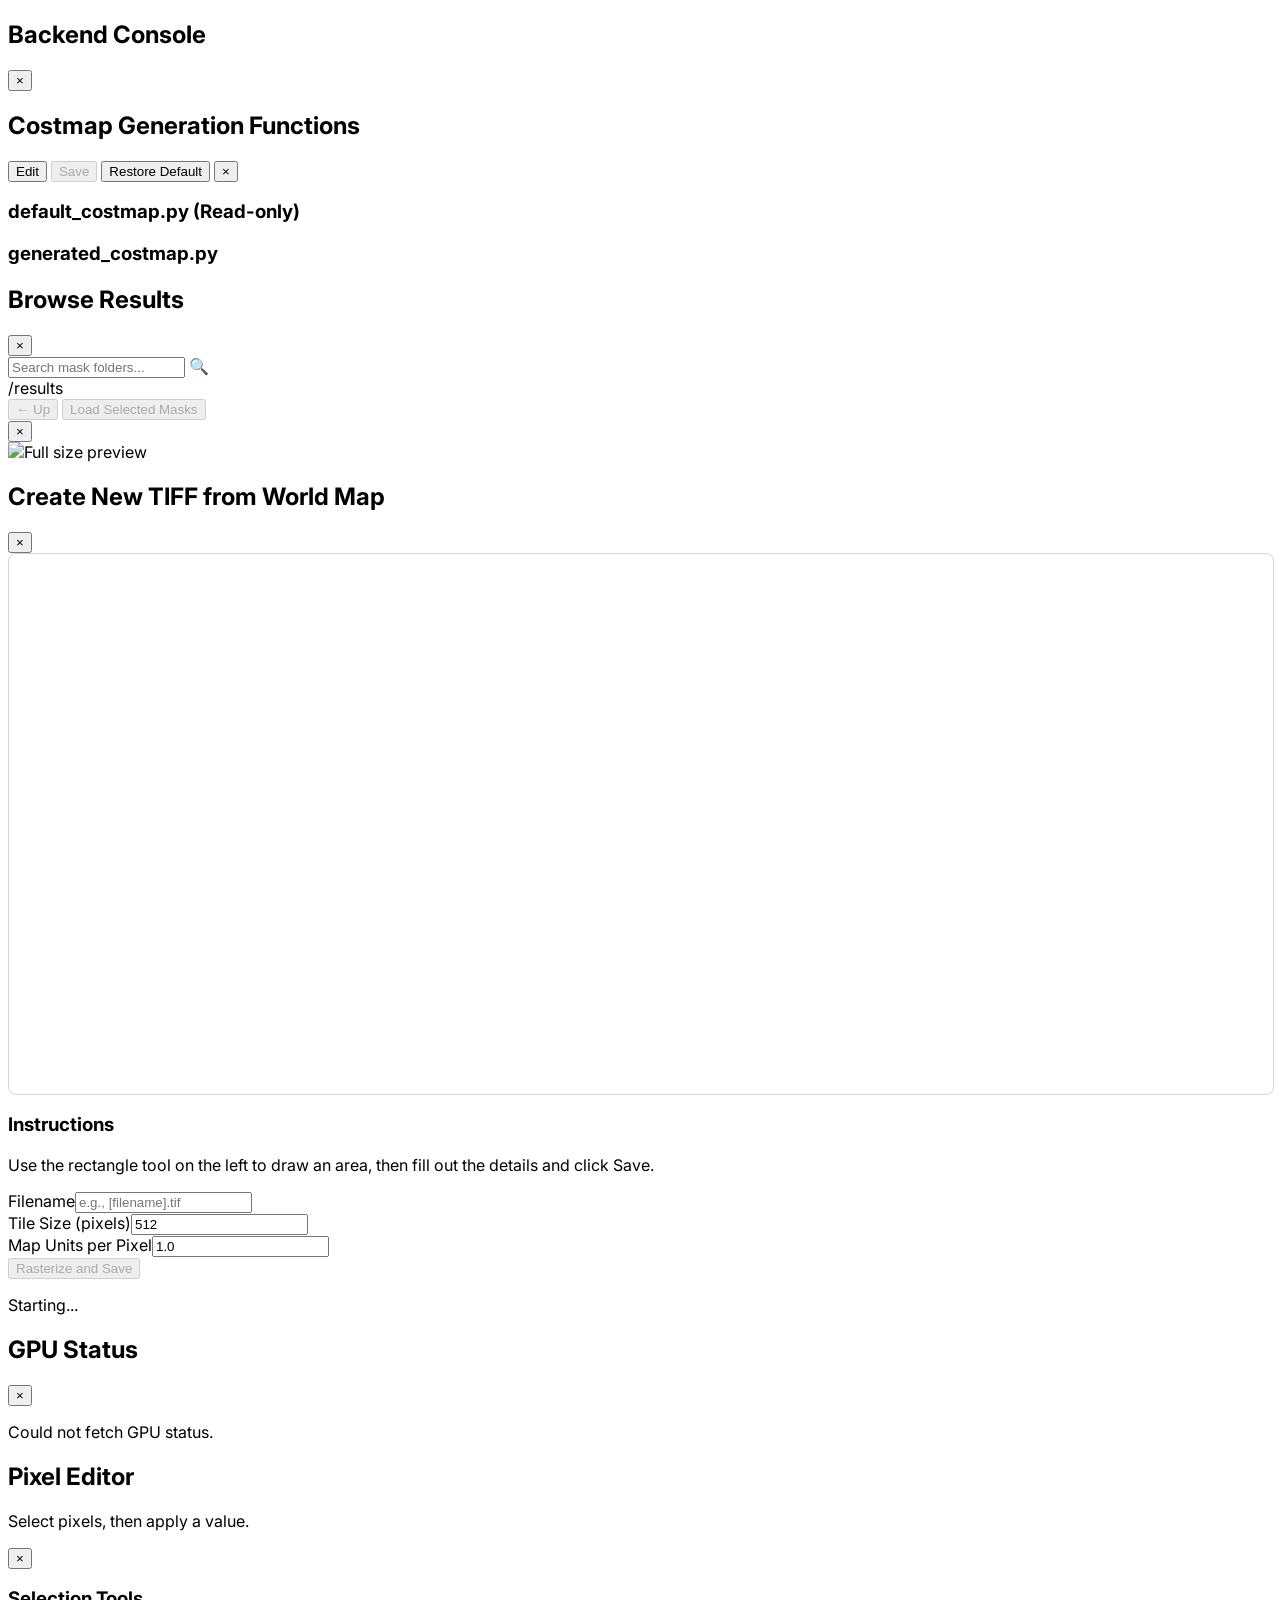
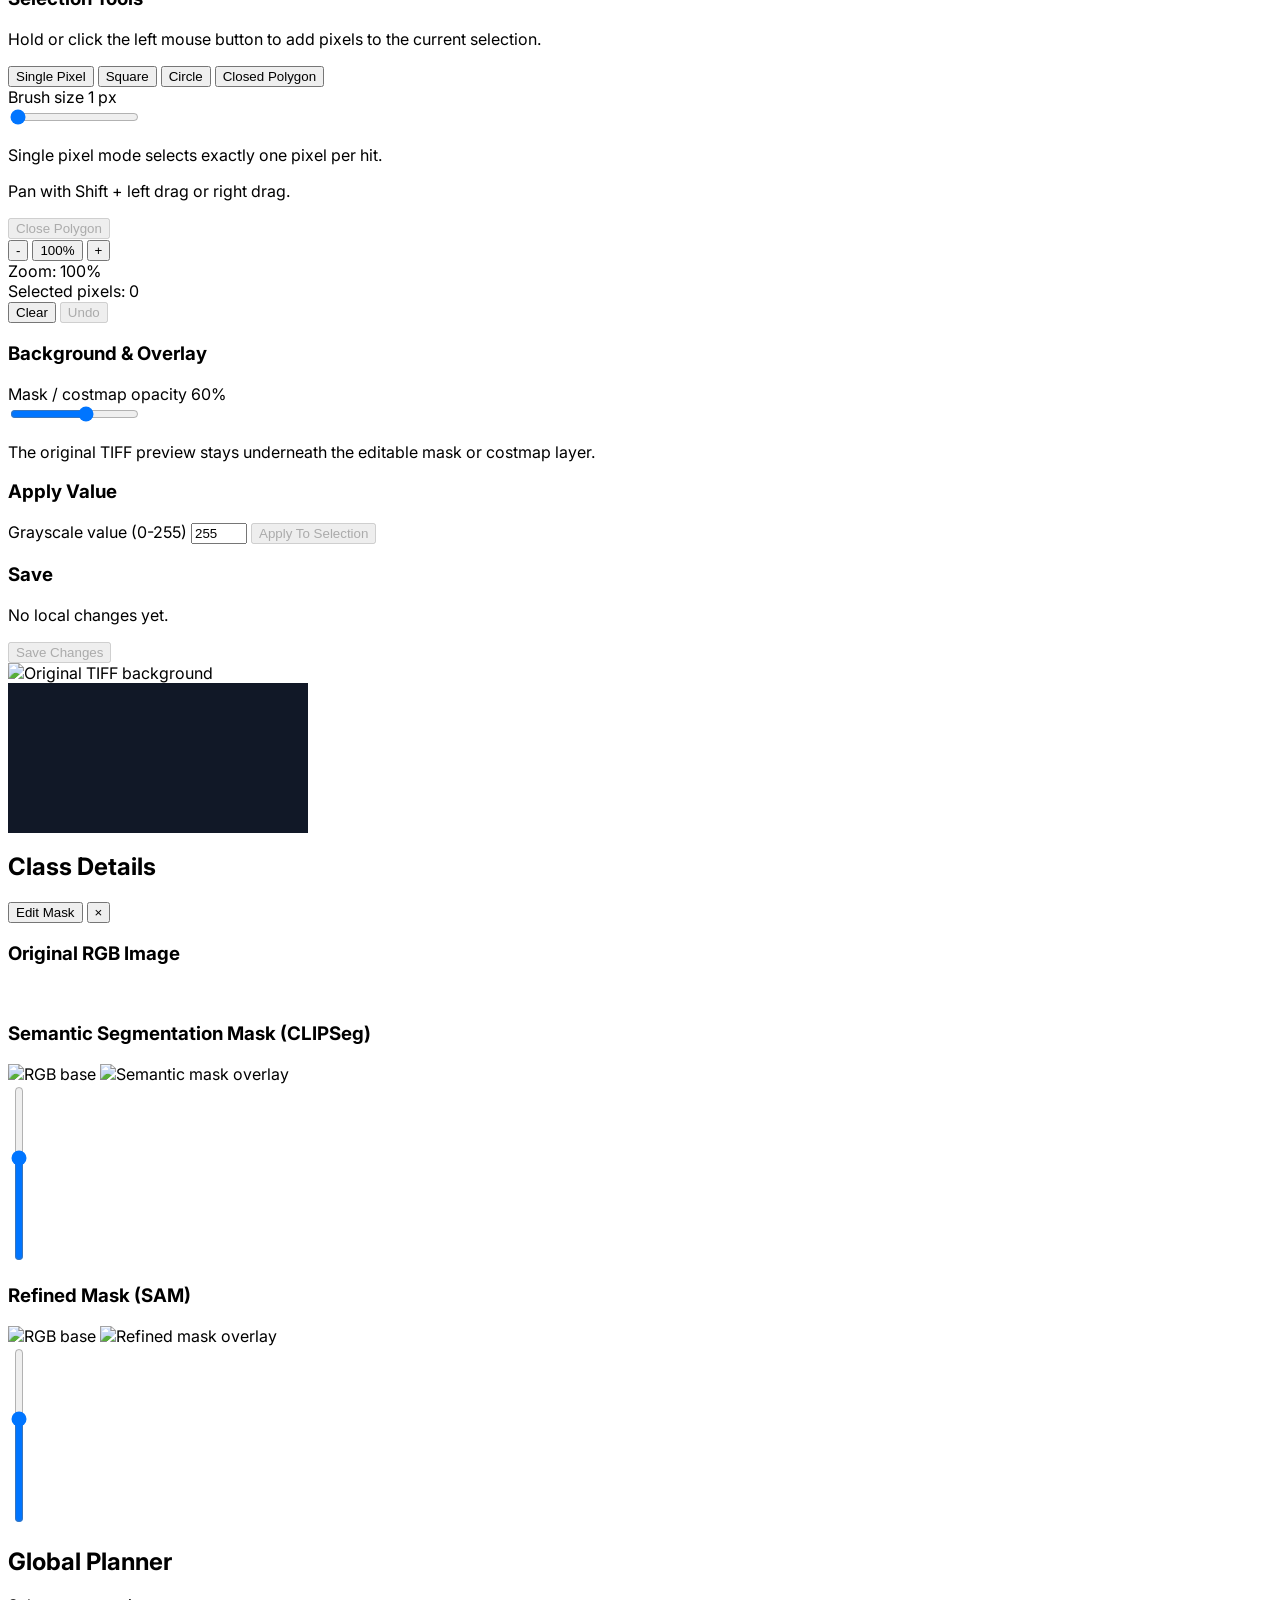
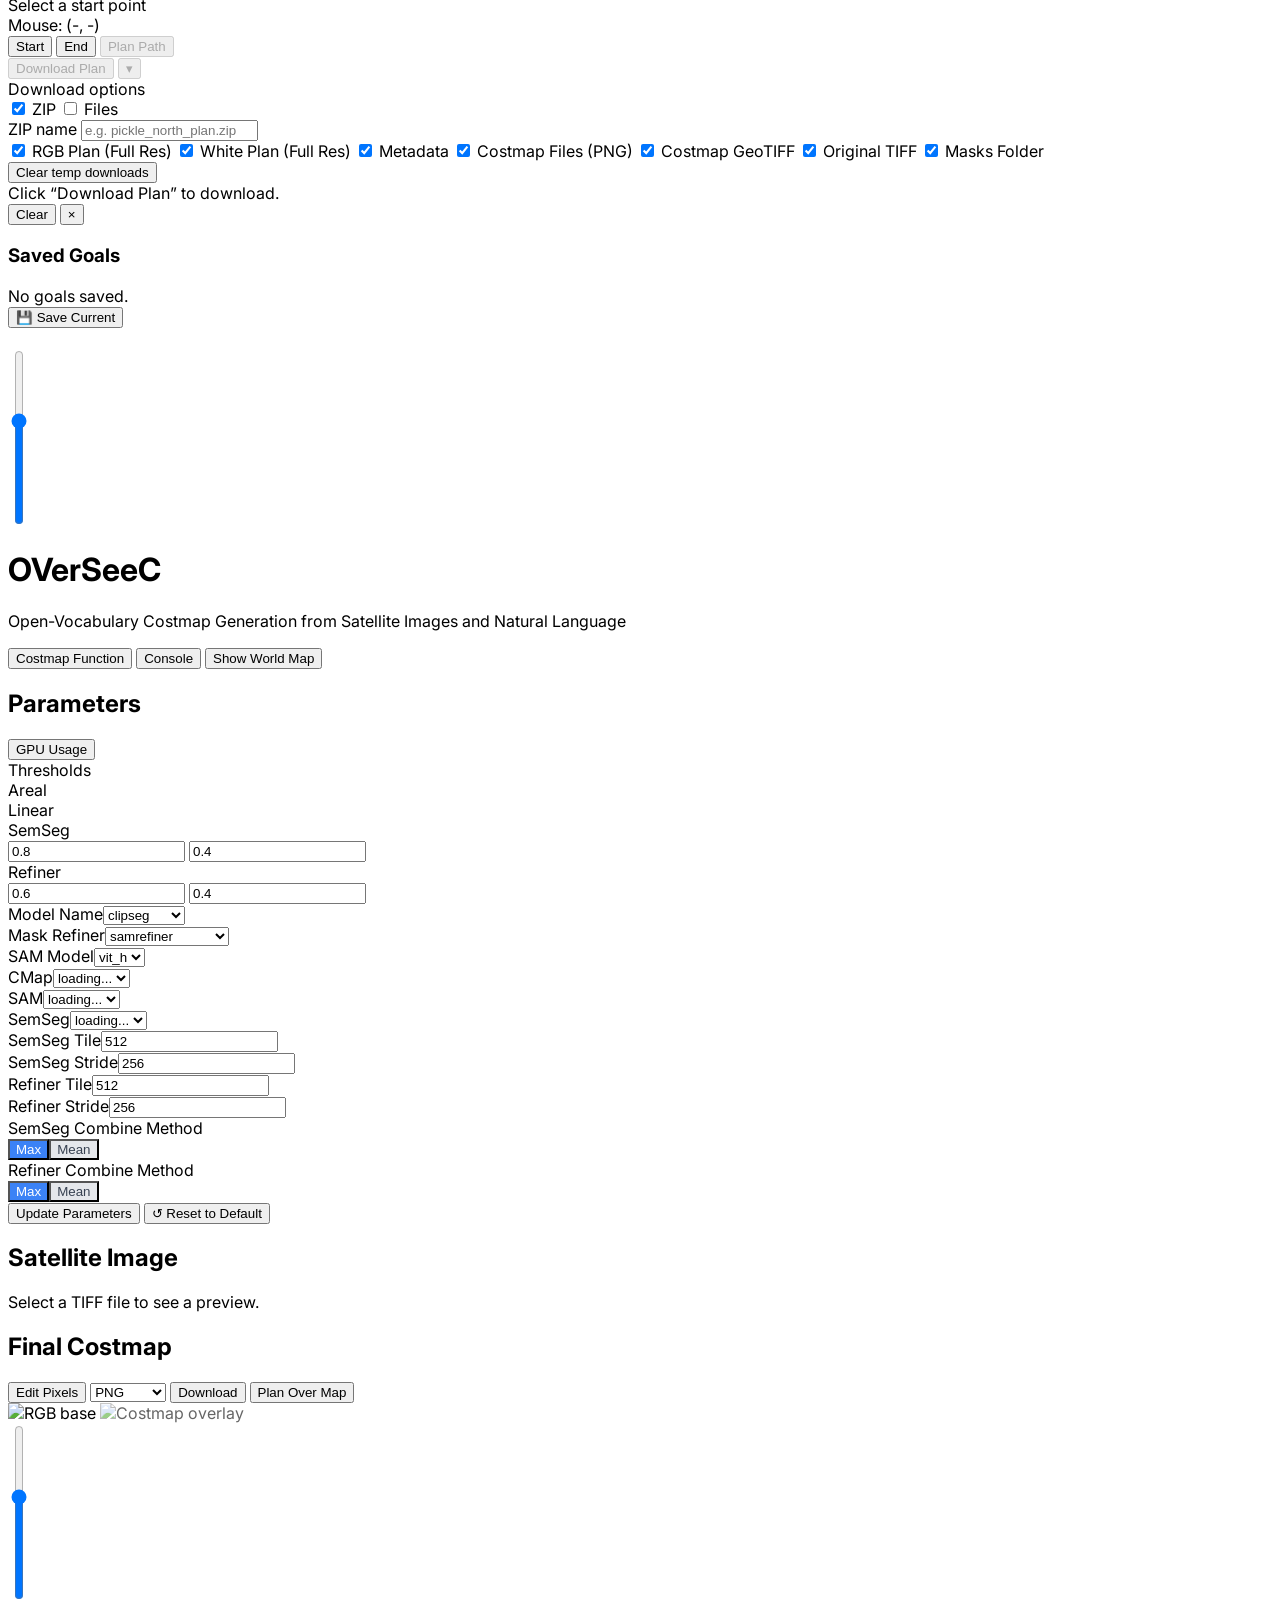
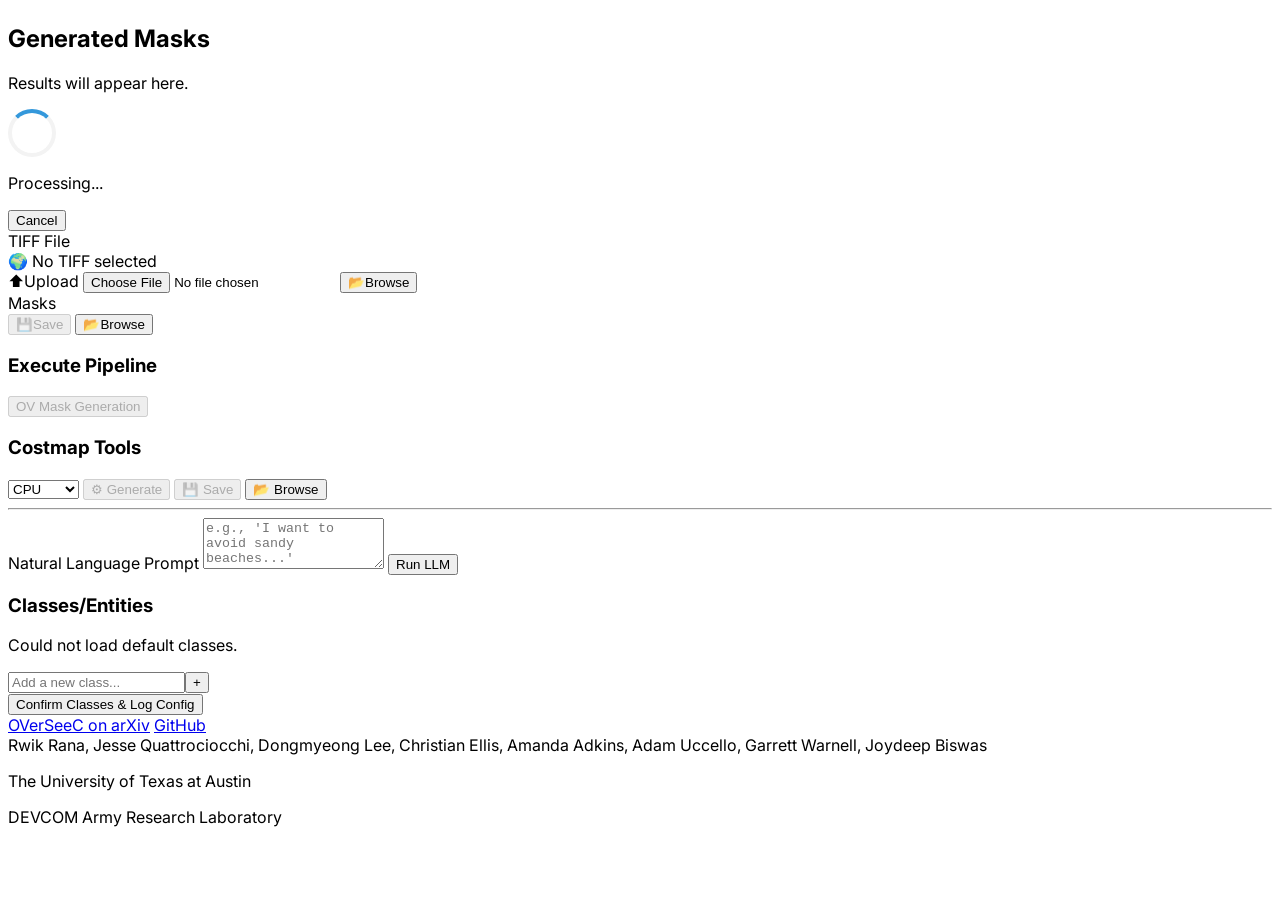
==== commit 578e2b81: "Adding sliding viewport and geotiff background with opacity slider for the edited mask" ====
--- a/frontend/index.html
+++ b/frontend/index.html
@@ -341,6 +341,7 @@
                             <input id="pixel-brush-size-input" type="range" min="1" max="15" step="1" value="1"
                                 class="w-full">
                             <p id="pixel-tool-hint" class="text-xs text-gray-500">Single pixel mode selects exactly one pixel per hit.</p>
+                            <p class="text-xs text-gray-500">Pan with <span class="font-semibold">Shift + left drag</span> or <span class="font-semibold">right drag</span>.</p>
                         </div>
                         <button id="pixel-close-polygon-btn"
                             class="w-full bg-indigo-600 text-white font-semibold py-2 px-3 rounded-lg hover:bg-indigo-700 transition disabled:bg-gray-400"
@@ -365,6 +366,16 @@
                         </div>
                     </div>
                     <div class="bg-gray-50 border rounded-xl p-4 space-y-3">
+                        <h3 class="font-semibold text-gray-800">Background & Overlay</h3>
+                        <div class="flex items-center justify-between text-sm text-gray-700">
+                            <span>Mask / costmap opacity</span>
+                            <span id="pixel-overlay-opacity-value" class="font-mono">60%</span>
+                        </div>
+                        <input id="pixel-overlay-opacity-slider" type="range" min="0" max="100" step="1" value="60"
+                            class="w-full">
+                        <p class="text-xs text-gray-500">The original TIFF preview stays underneath the editable mask or costmap layer.</p>
+                    </div>
+                    <div class="bg-gray-50 border rounded-xl p-4 space-y-3">
                         <h3 class="font-semibold text-gray-800">Apply Value</h3>
                         <label for="pixel-value-input" class="block text-sm text-gray-600">Grayscale value (0-255)</label>
                         <input id="pixel-value-input" type="number" min="0" max="255" step="1" value="255"
@@ -381,10 +392,12 @@
                             disabled>Save Changes</button>
                     </div>
                 </div>
-                <div class="flex-1 min-w-0 bg-gray-100 rounded-2xl border overflow-auto p-4">
+                <div id="pixel-editor-viewport" class="flex-1 min-w-0 bg-gray-100 rounded-2xl border overflow-auto p-4">
                     <div id="pixel-editor-stage"
-                        class="min-w-full min-h-full flex items-start justify-start rounded-xl bg-[radial-gradient(circle_at_top_left,_#f9fafb,_#e5e7eb)] p-4">
-                        <canvas id="pixel-editor-canvas"></canvas>
+                        class="relative min-w-full min-h-full flex items-start justify-start rounded-xl bg-[radial-gradient(circle_at_top_left,_#f9fafb,_#e5e7eb)] p-4">
+                        <img id="pixel-editor-background" src="" alt="Original TIFF background"
+                            class="absolute top-4 left-4 pointer-events-none select-none">
+                        <canvas id="pixel-editor-canvas" class="absolute top-4 left-4"></canvas>
                     </div>
                 </div>
             </div>
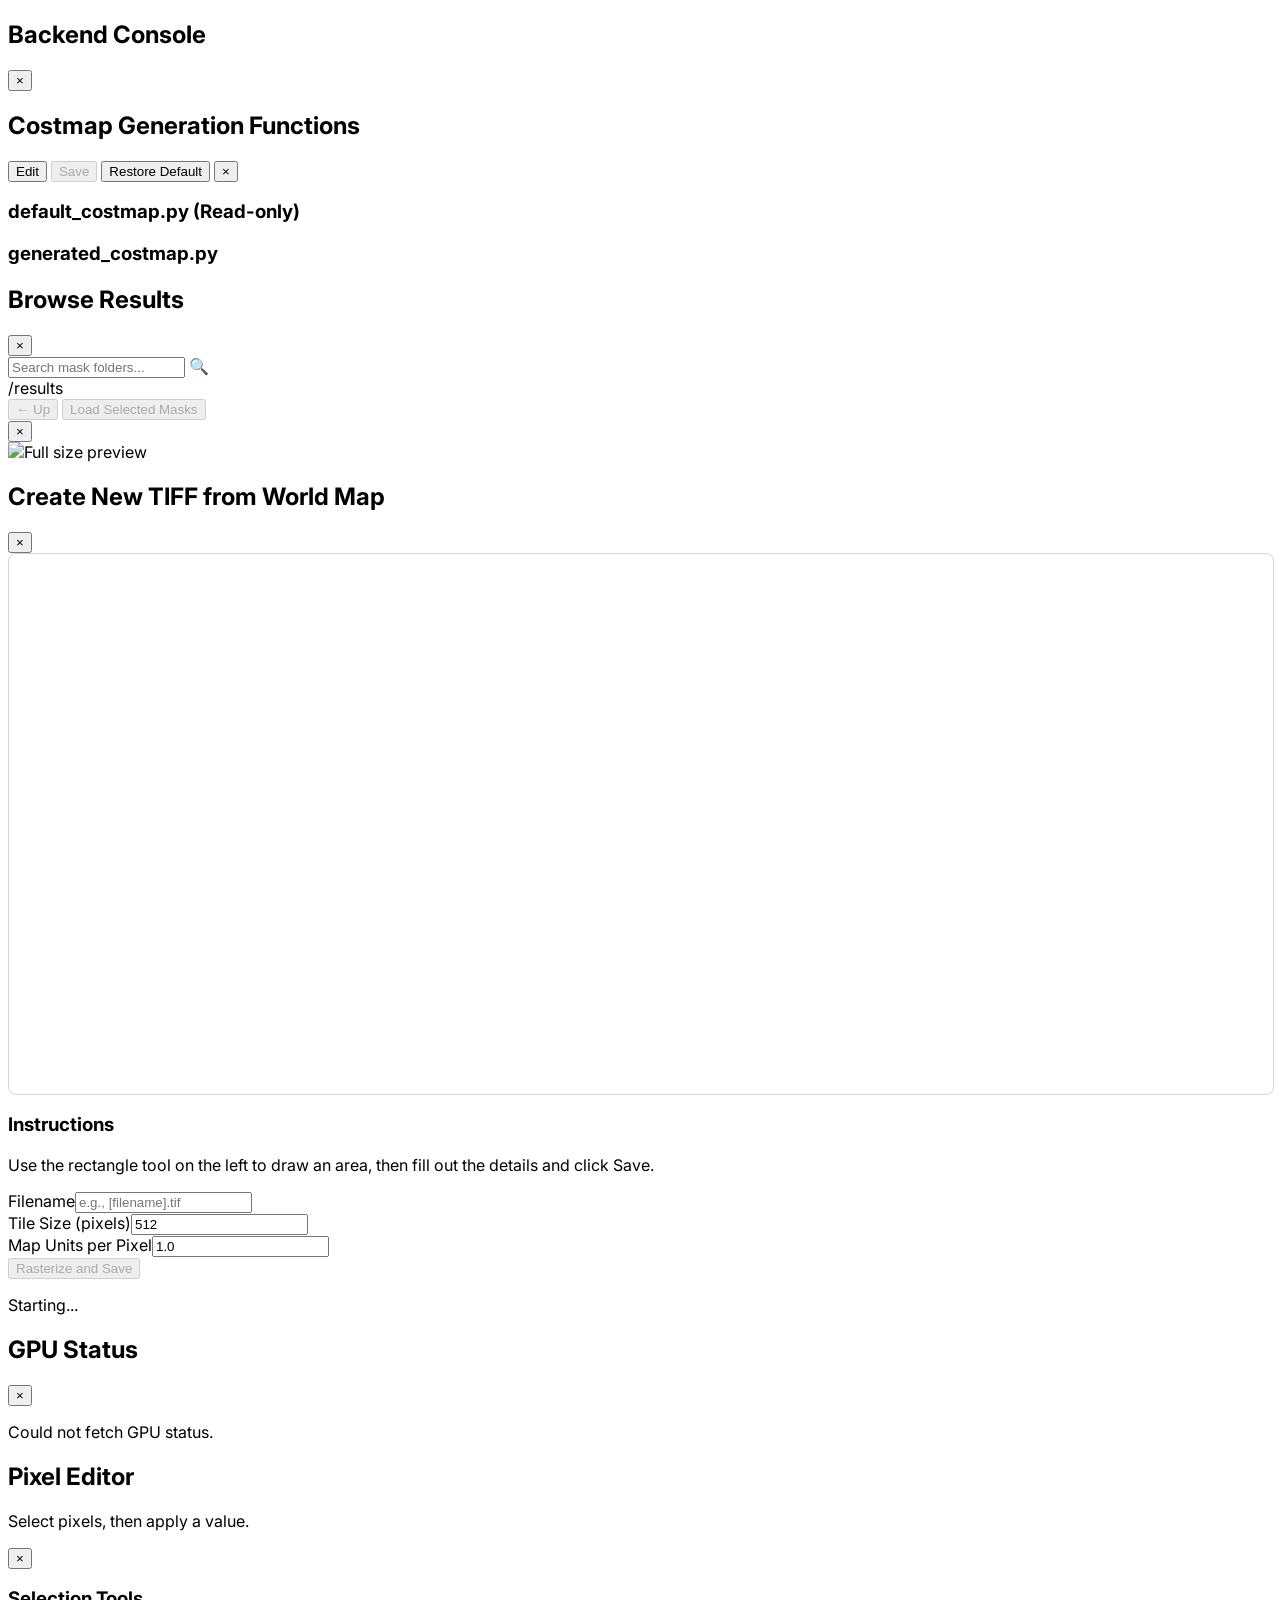
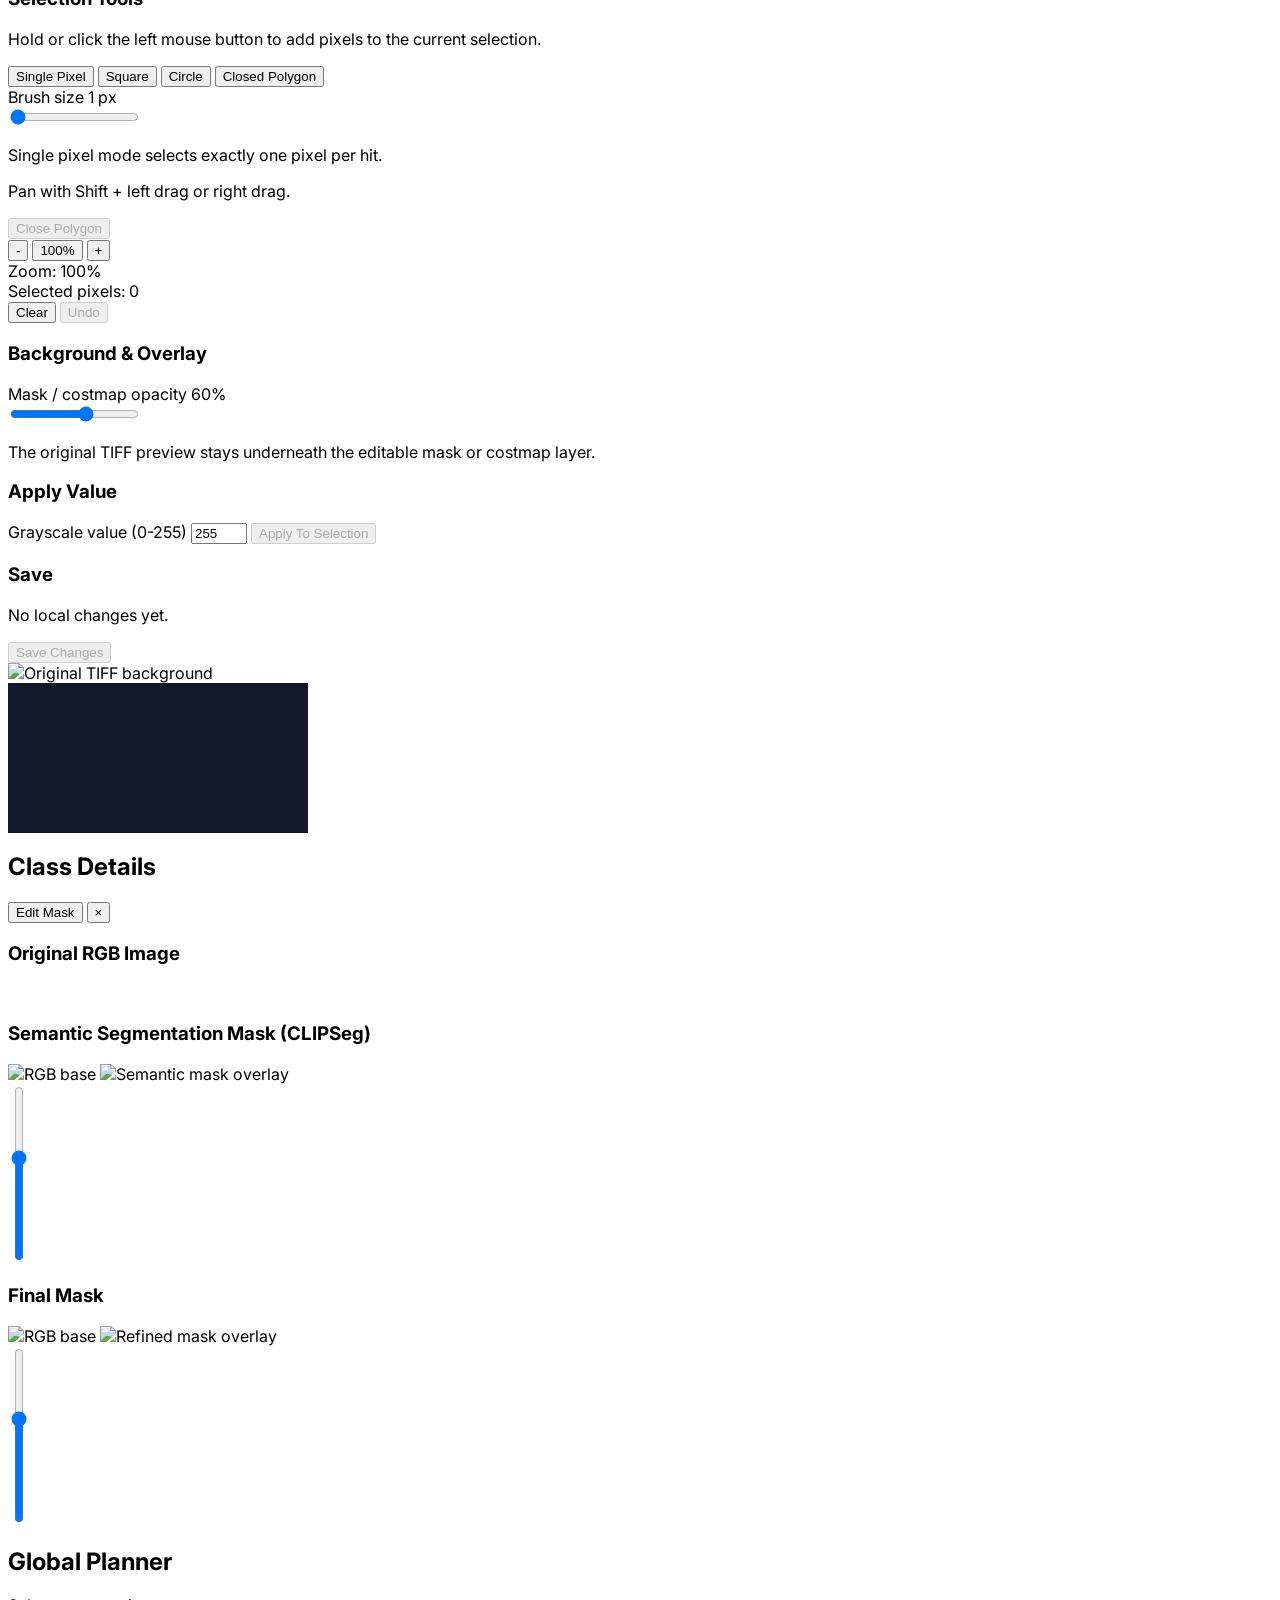
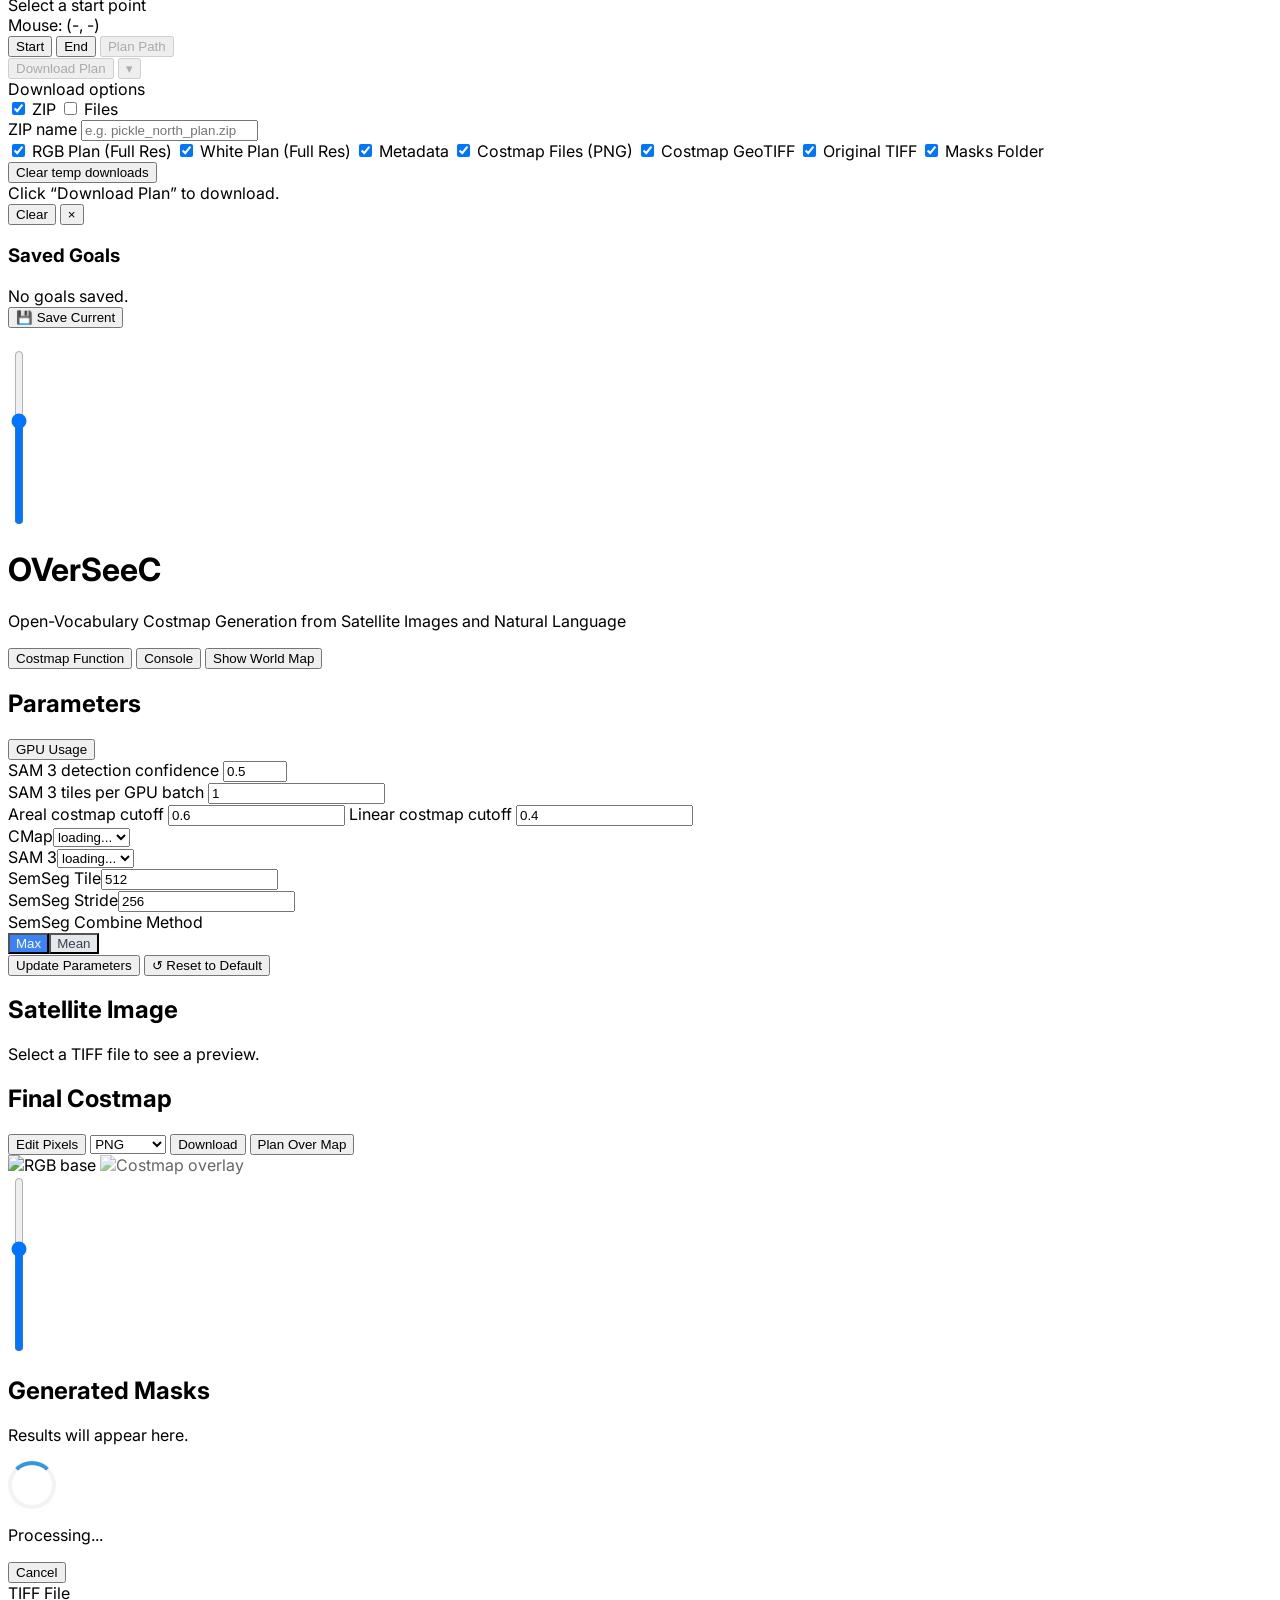
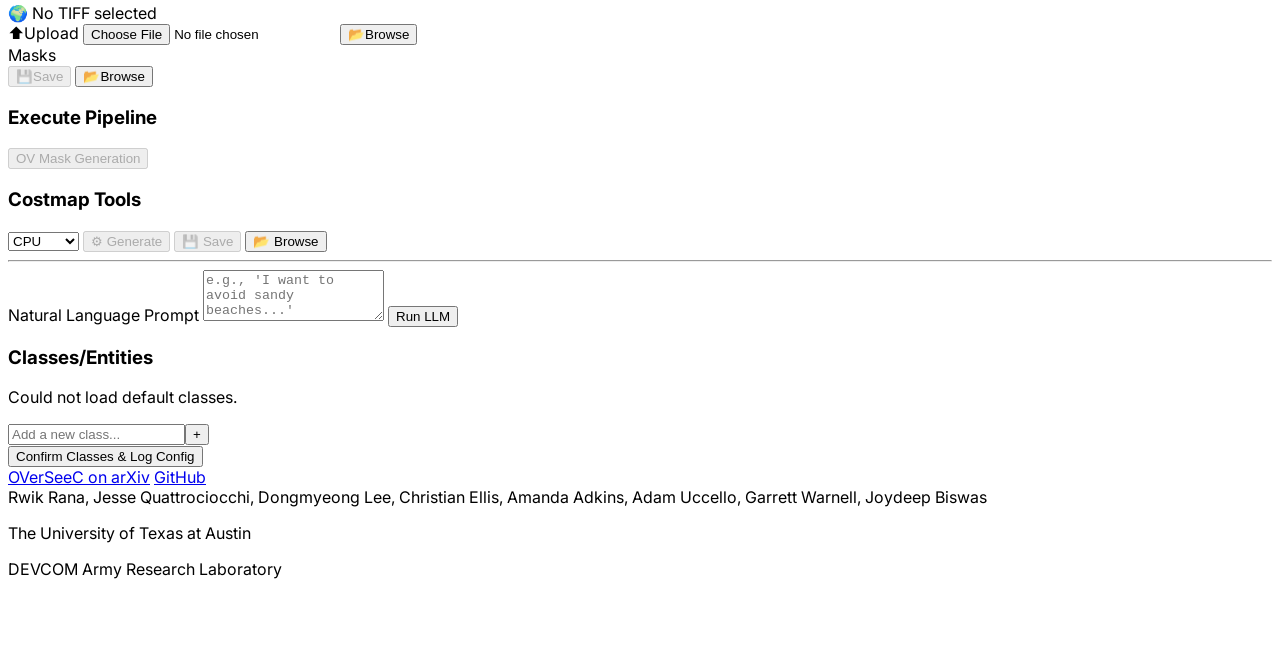
==== commit c7a0ee91: "Replace experimental backend with direct batched SAM 3 integration" ====
--- a/frontend/index.html
+++ b/frontend/index.html
@@ -437,7 +437,7 @@
                     </div>
                 </div>
                 <div>
-                    <h3 class="text-lg font-semibold mb-2 text-gray-700">Refined Mask (SAM)</h3>
+                    <h3 class="text-lg font-semibold mb-2 text-gray-700">Final Mask</h3>
                     <div class="flex flex-row items-center gap-4">
                         <div class="relative flex-grow bg-gray-200 rounded-lg overflow-hidden border">
                             <img id="detail-refined-overlay-base" src="" alt="RGB base" class="w-full h-auto block">
@@ -604,63 +604,34 @@
                         Usage</button>
                 </div>
                 <div class="space-y-5">
-                    <div class="bg-gray-50 p-2 rounded-lg border border-gray-200">
-                        <label
-                            class="block text-xs font-bold text-gray-700 mb-1 uppercase tracking-wide">Thresholds</label>
-                        <div class="grid grid-cols-3 gap-x-2 gap-y-1 items-center">
-
-                            <!-- Header Row -->
-                            <div></div>
-                            <div class="text-xs font-bold text-center text-gray-500">Areal</div>
-                            <div class="text-xs font-bold text-center text-gray-500">Linear</div>
-
-                            <!-- SemSeg Row -->
-                            <div class="text-xs font-bold text-gray-700">SemSeg</div>
-                            <input type="number" id="areal-threshold" value="0.8" step="0.1"
-                                class="p-1 border border-gray-300 rounded text-center text-sm w-full h-7">
-                            <input type="number" id="linear-threshold" value="0.4" step="0.1"
-                                class="p-1 border border-gray-300 rounded text-center text-sm w-full h-7">
-
-                            <!-- Refiner Row -->
-                            <div class="text-xs font-bold text-gray-700">Refiner</div>
+                    <div>
+                        <label for="sam3-confidence-threshold" class="block text-sm font-medium text-gray-700">SAM 3 detection confidence</label>
+                        <input type="number" id="sam3-confidence-threshold" value="0.5" step="0.01" min="0.01" max="0.99" required
+                            class="mt-1 block w-full p-2 border border-gray-300 rounded-md">
+                    </div>
+                    <div>
+                        <label for="sam3-tile-batch-size" class="block text-sm font-medium text-gray-700">SAM 3 tiles per GPU batch</label>
+                        <input type="number" id="sam3-tile-batch-size" value="1" step="1" min="1" required
+                            class="mt-1 block w-full p-2 border border-gray-300 rounded-md">
+                    </div>
+                    <div class="grid grid-cols-2 gap-2">
+                        <label class="block text-sm">Areal costmap cutoff
                             <input type="number" id="refiner-areal-threshold" value="0.6" step="0.1"
-                                class="p-1 border border-gray-300 rounded text-center text-sm w-full h-7">
+                                class="p-1 border border-gray-300 rounded w-full">
+                        </label>
+                        <label class="block text-sm">Linear costmap cutoff
                             <input type="number" id="refiner-linear-threshold" value="0.4" step="0.1"
-                                class="p-1 border border-gray-300 rounded text-center text-sm w-full h-7">
-                        </div>
-                    </div>
-                    <div><label for="model-name" class="block text-sm font-medium text-gray-700">Model
-                            Name</label><select id="model-name"
-                            class="mt-1 block w-full p-2 border border-gray-300 rounded-md shadow-sm">
-                            <option>clipseg</option>
-                            <option>segformer</option>
-                            <option>dinounet</option>
-                        </select></div>
-                    <div><label for="mask-refiner-name" class="block text-sm font-medium text-gray-700">Mask
-                            Refiner</label><select id="mask-refiner-name"
-                            class="mt-1 block w-full p-2 border border-gray-300 rounded-md shadow-sm">
-                            <option>samrefiner</option>
-                            <option>samv1_exemplar</option>
-                        </select></div>
-                    <div><label for="sam-model" class="block text-sm font-medium text-gray-700">SAM Model</label><select
-                            id="sam-model" class="mt-1 block w-full p-2 border border-gray-300 rounded-md shadow-sm">
-                            <option>vit_h</option>
-                            <option>vit_l</option>
-                            <option>vit_b</option>
-                        </select></div>
-                    <div class="grid grid-cols-3 gap-2">
+                                class="p-1 border border-gray-300 rounded w-full">
+                        </label>
+                    </div>
+                    <div class="grid grid-cols-2 gap-2">
                         <div><label for="cmap-device"
                                 class="block text-sm font-medium text-gray-700">CMap</label><select id="cmap-device"
                                 class="mt-1 block w-full p-2 border border-gray-300 rounded-md shadow-sm">
                                 <option>loading...</option>
                             </select></div>
-                        <div><label for="sam-device" class="block text-sm font-medium text-gray-700">SAM</label><select
-                                id="sam-device"
-                                class="mt-1 block w-full p-2 border border-gray-300 rounded-md shadow-sm">
-                                <option>loading...</option>
-                            </select></div>
                         <div><label for="semseg-device"
-                                class="block text-sm font-medium text-gray-700">SemSeg</label><select id="semseg-device"
+                                class="block text-sm font-medium text-gray-700">SAM 3</label><select id="semseg-device"
                                 class="mt-1 block w-full p-2 border border-gray-300 rounded-md shadow-sm">
                                 <option>loading...</option>
                             </select></div>
@@ -672,22 +643,9 @@
                         <div><label for="semseg-stride" class="block text-sm font-medium text-gray-700">SemSeg
                                 Stride</label><input type="number" id="semseg-stride" value="256"
                                 class="mt-1 block w-full p-2 border border-gray-300 rounded-md"></div>
-                        <div><label for="refiner-tile-size" class="block text-sm font-medium text-gray-700">Refiner
-                                Tile</label><input type="number" id="refiner-tile-size" value="512"
-                                class="mt-1 block w-full p-2 border border-gray-300 rounded-md"></div>
-                        <div><label for="refiner-stride" class="block text-sm font-medium text-gray-700">Refiner
-                                Stride</label><input type="number" id="refiner-stride" value="256"
-                                class="mt-1 block w-full p-2 border border-gray-300 rounded-md"></div>
                     </div>
                     <div><label class="block text-sm font-medium text-gray-700">SemSeg Combine Method</label>
                         <div id="semseg-combine-method" class="mt-1 flex rounded-md shadow-sm toggle-btn-group"><button
-                                type="button" data-value="max"
-                                class="active w-full py-2 px-4 border border-gray-300 rounded-l-md">Max</button><button
-                                type="button" data-value="mean"
-                                class="w-full py-2 px-4 border border-gray-300 -ml-px">Mean</button></div>
-                    </div>
-                    <div><label class="block text-sm font-medium text-gray-700">Refiner Combine Method</label>
-                        <div id="refiner-combine-method" class="mt-1 flex rounded-md shadow-sm toggle-btn-group"><button
                                 type="button" data-value="max"
                                 class="active w-full py-2 px-4 border border-gray-300 rounded-l-md">Max</button><button
                                 type="button" data-value="mean"
